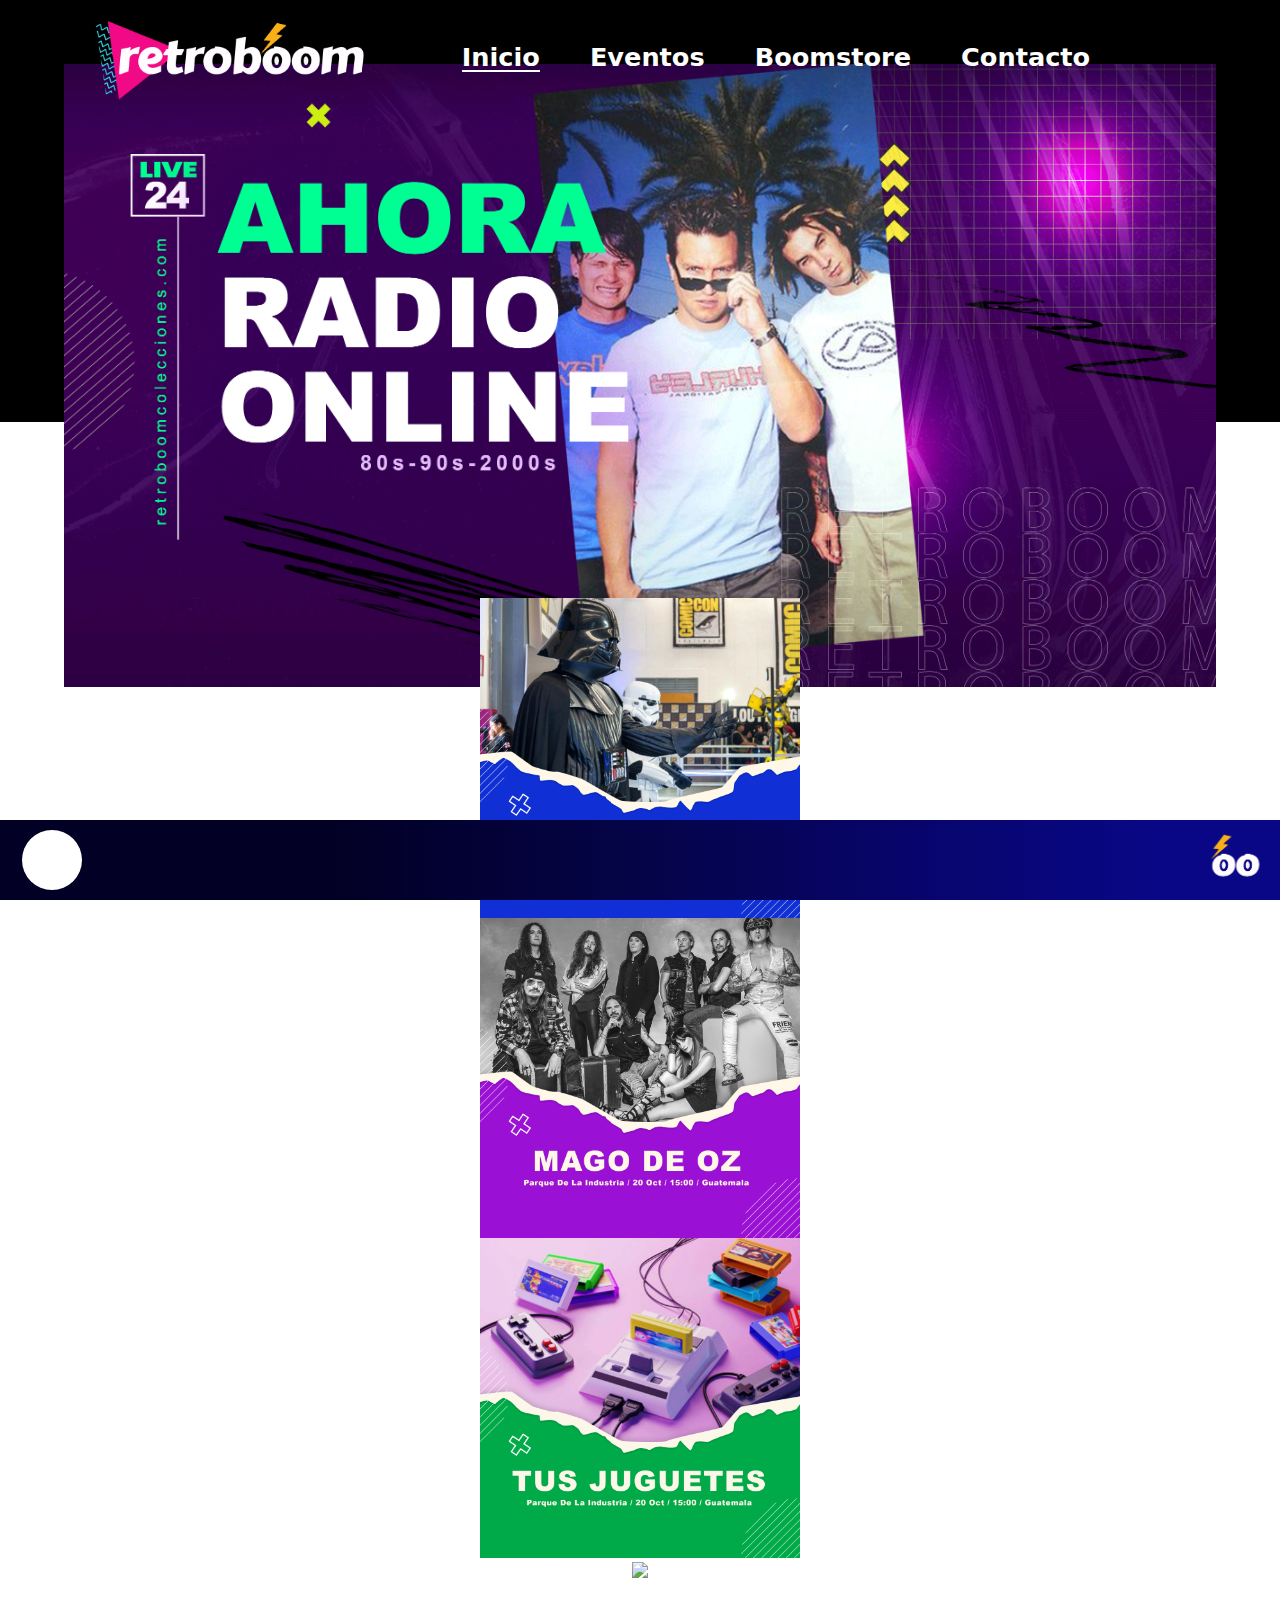
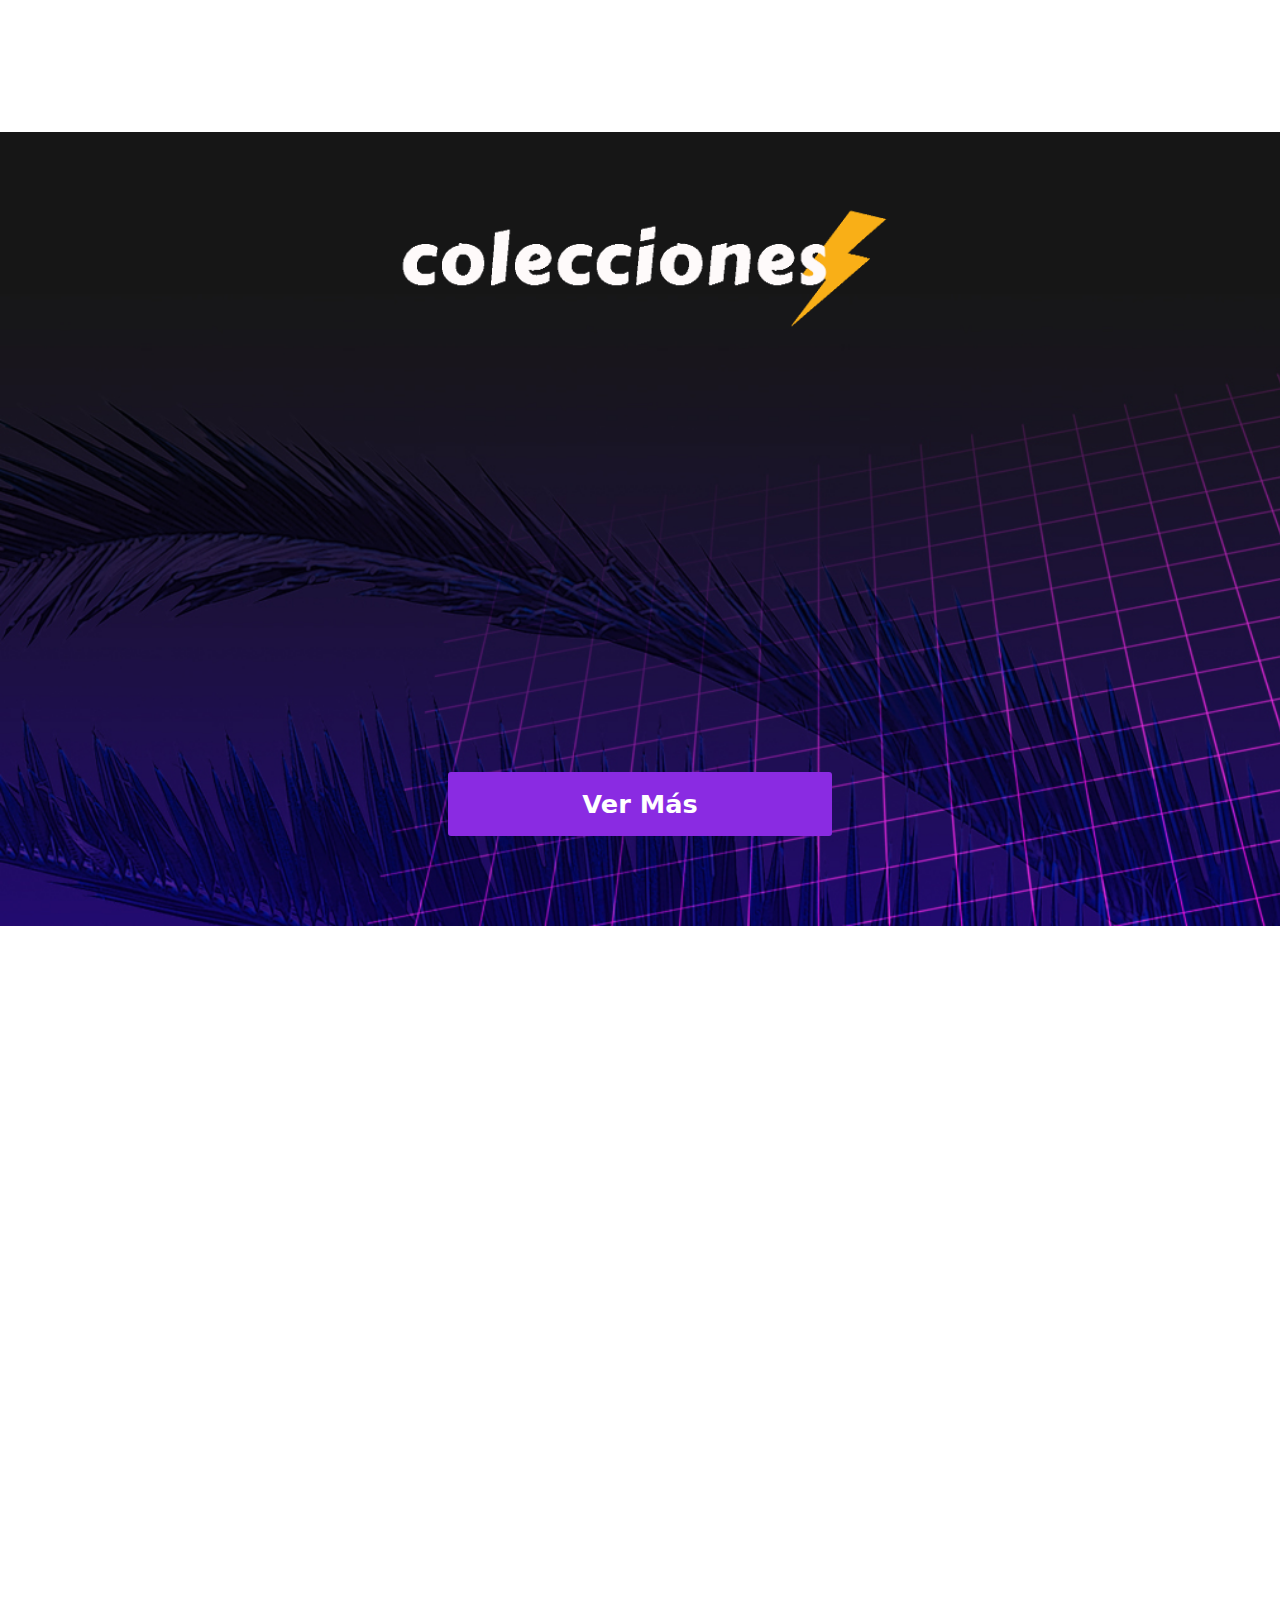
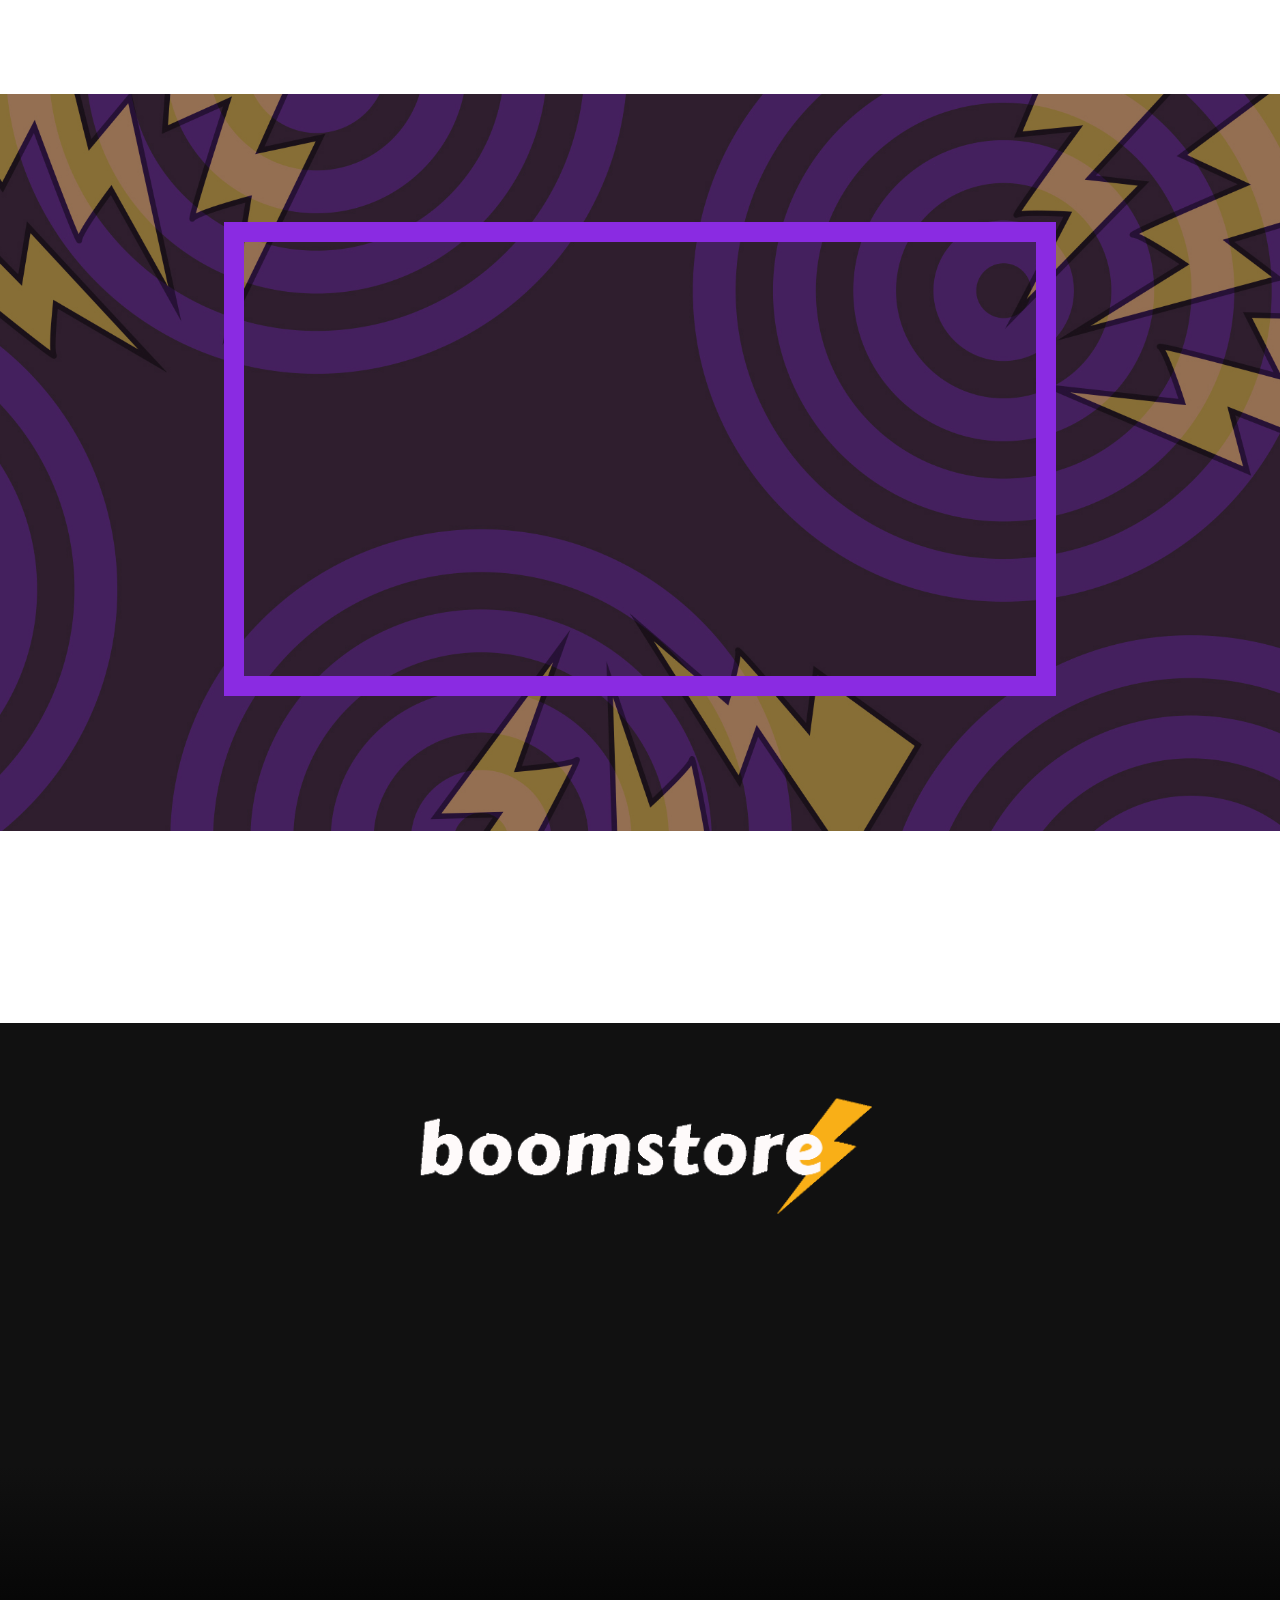
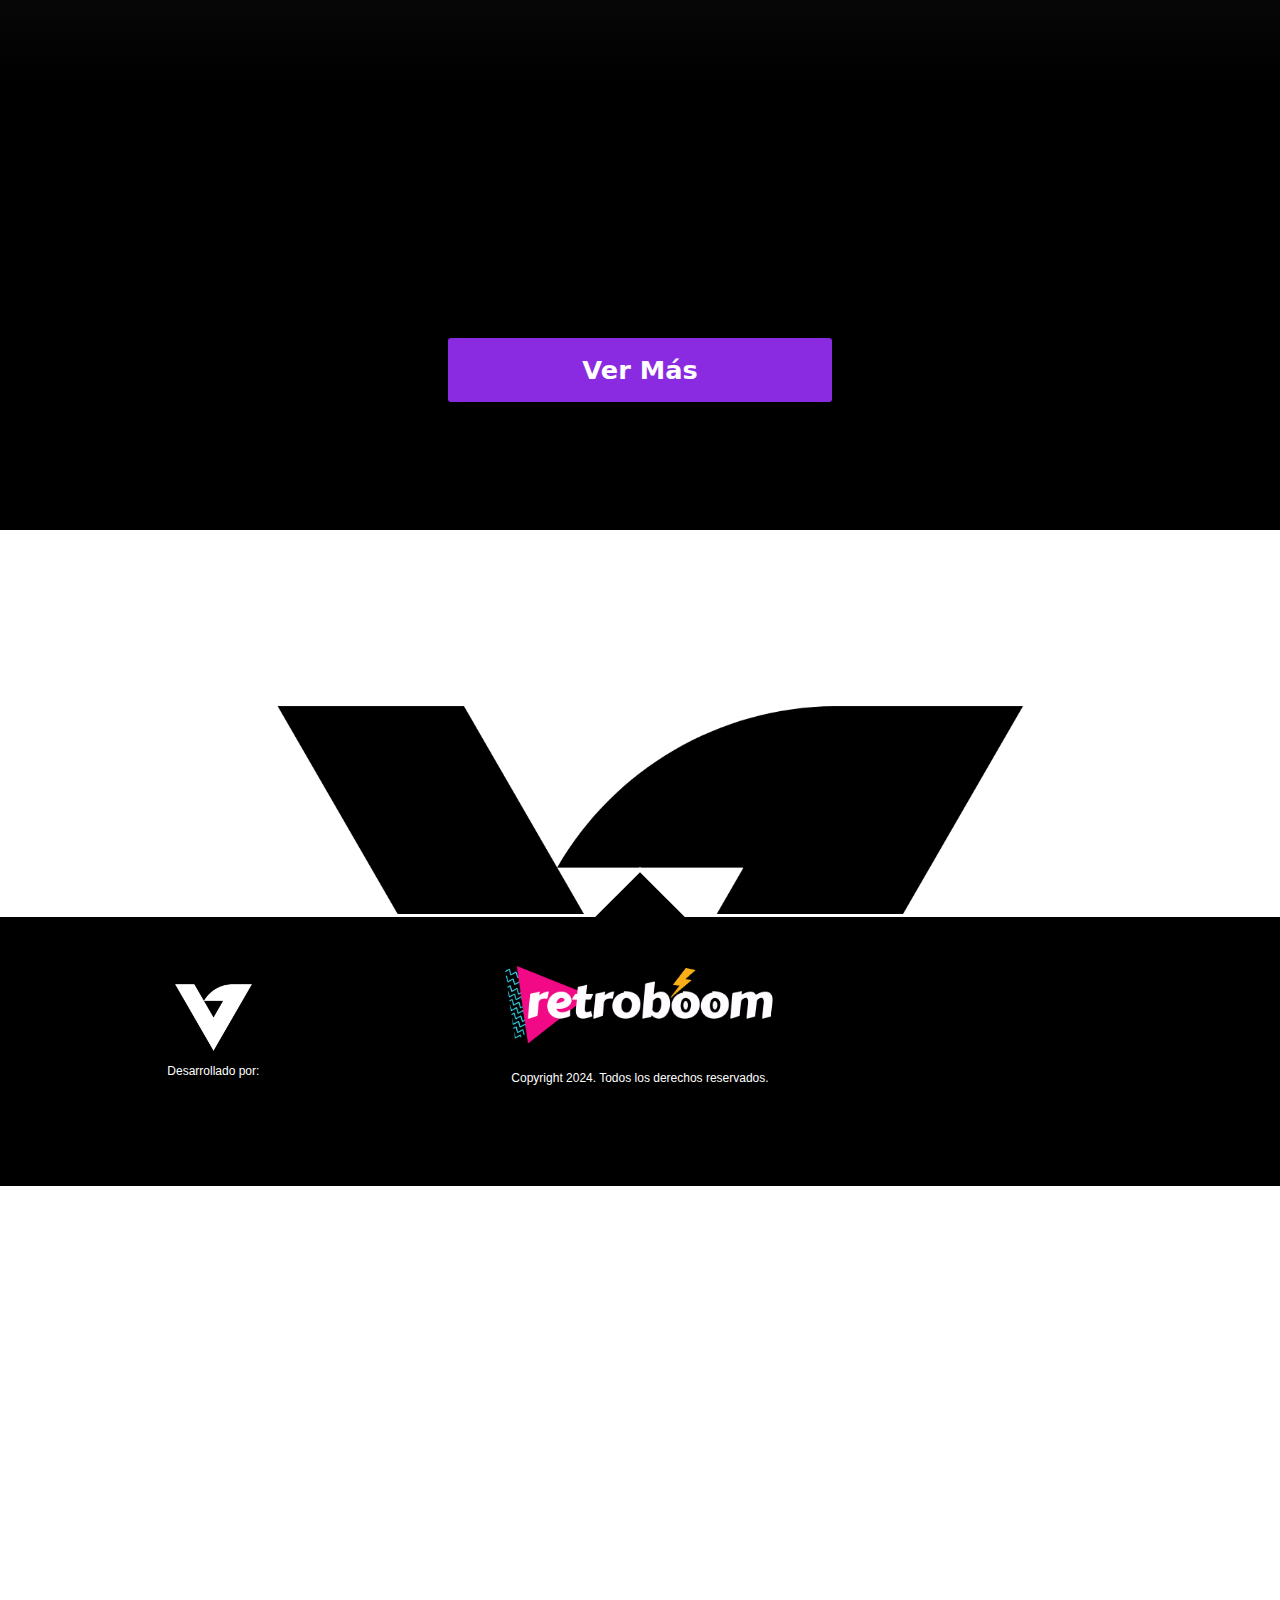
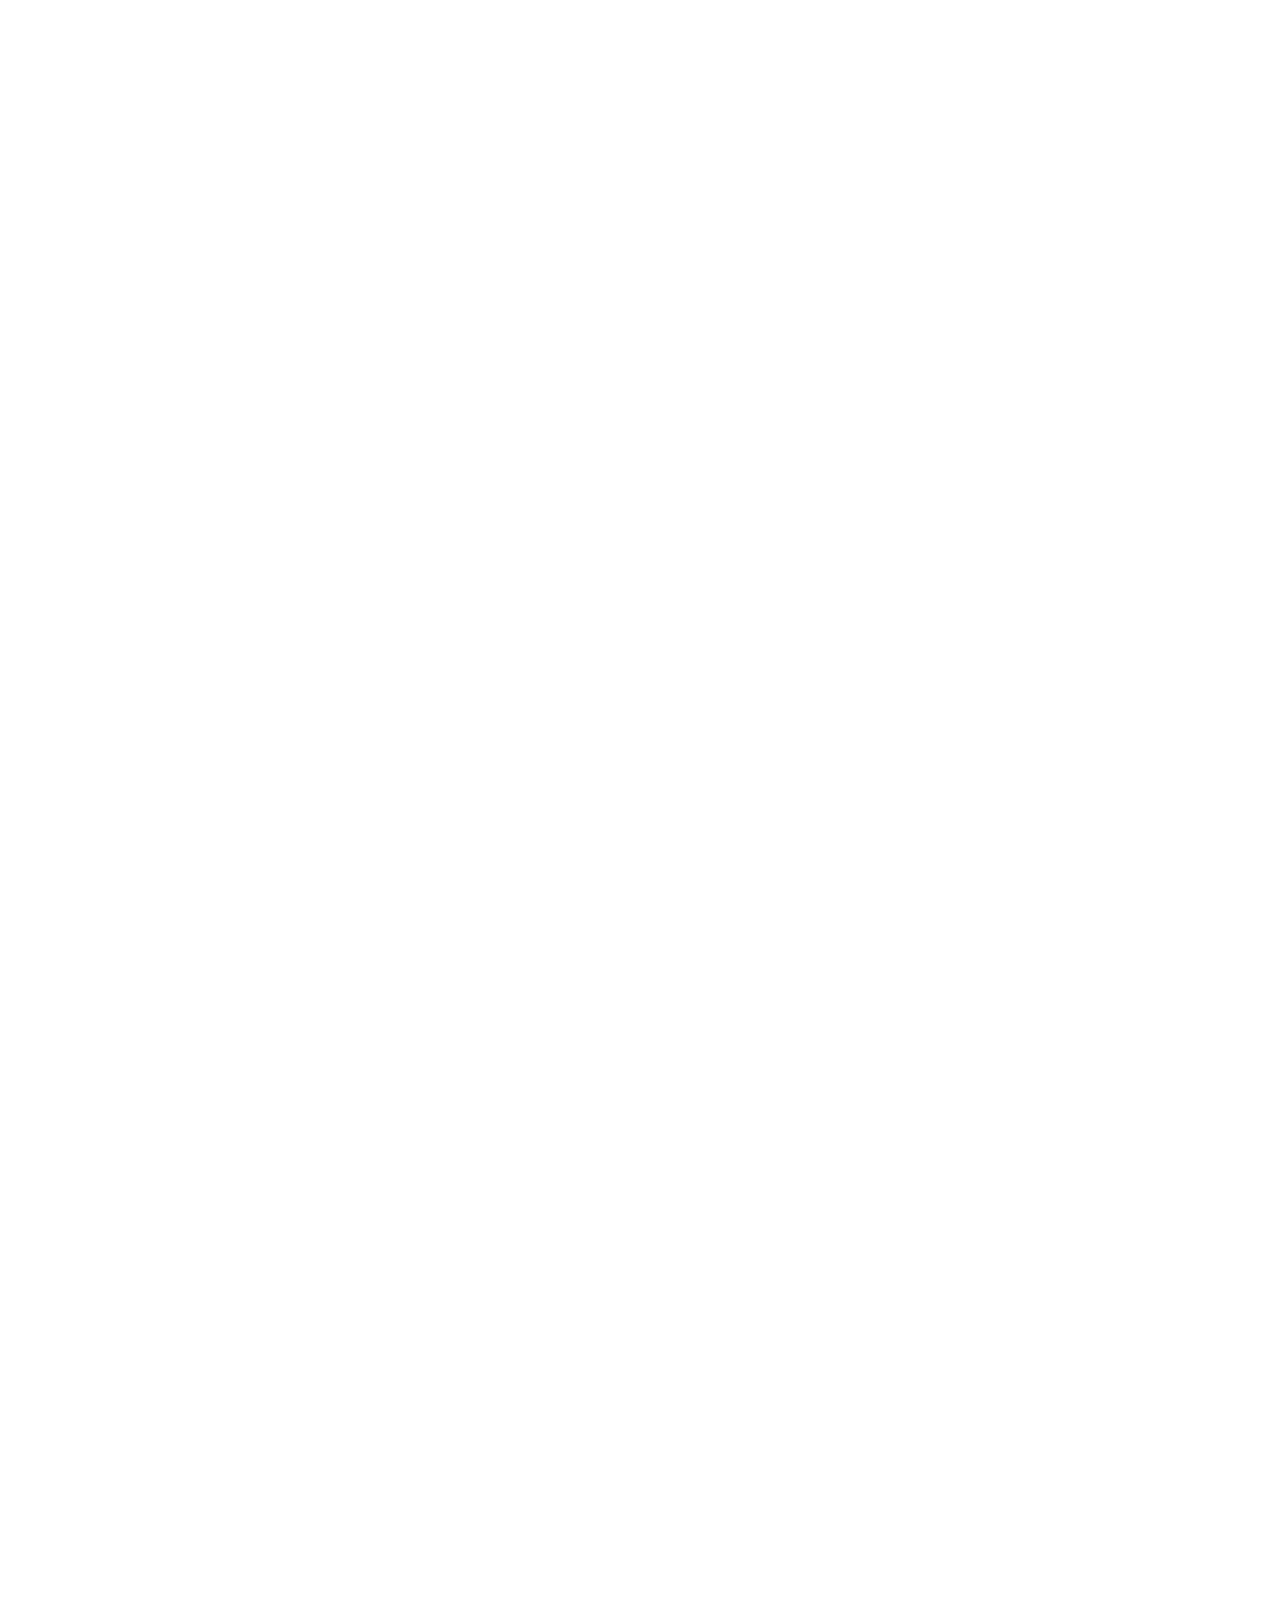
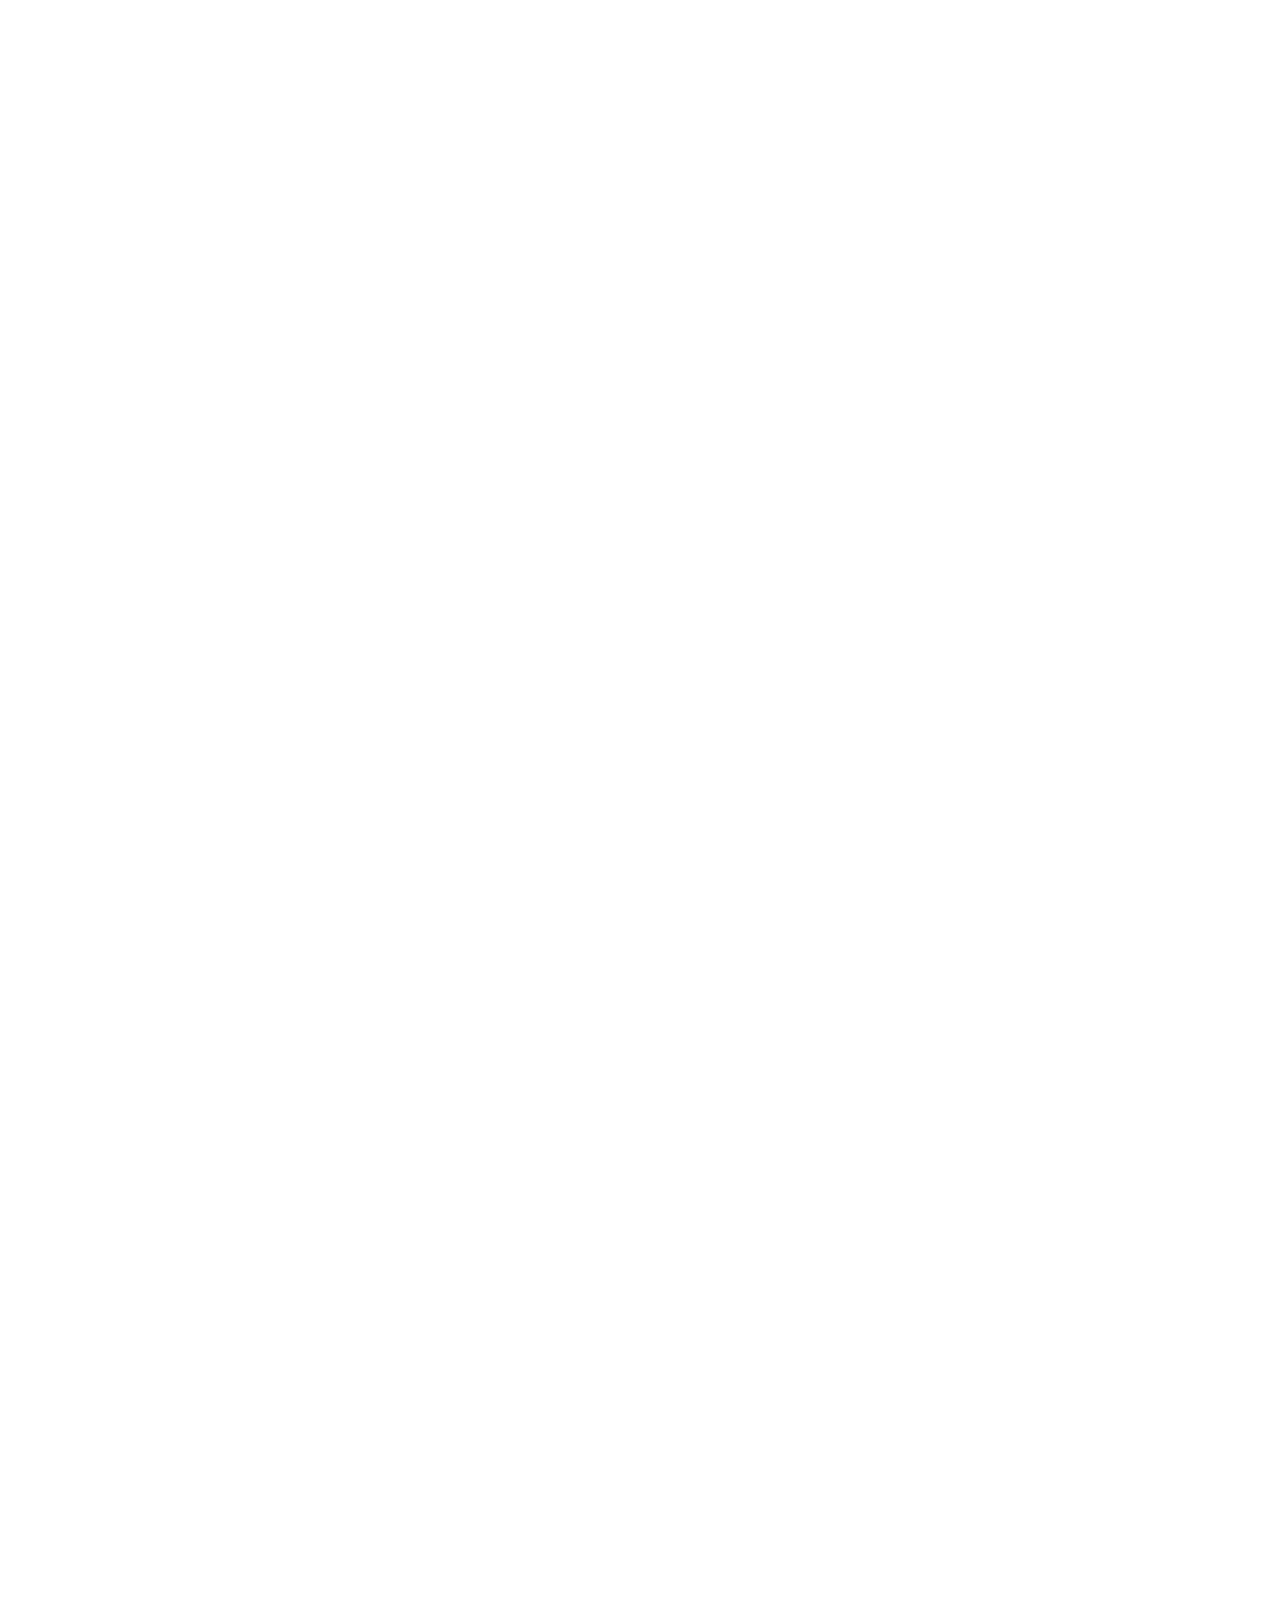
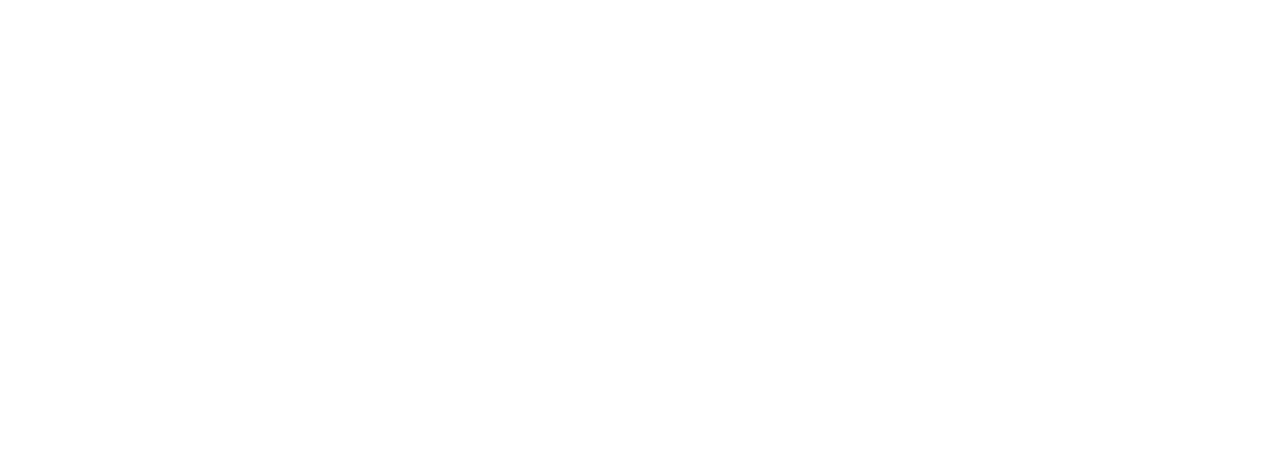
==== index.html @ 98f11929 "Pagina principal completa" ====
<!DOCTYPE html>
<html lang="en">

<head>
    <meta charset="UTF-8">
    <meta name="viewport" content="width=device-width, initial-scale=1.0">
    <link rel="stylesheet" href="bootstrap-5.3.3-dist/bootstrap-5.3.3-dist/css/bootstrap.css">
    <link rel='stylesheet' href='https://cdn-uicons.flaticon.com/2.6.0/uicons-bold-rounded/css/uicons-bold-rounded.css'>
    <link rel='stylesheet' href='https://cdn-uicons.flaticon.com/2.6.0/uicons-brands/css/uicons-brands.css'>
    <link rel='stylesheet'
        href='https://cdn-uicons.flaticon.com/2.4.2/uicons-solid-rounded/css/uicons-solid-rounded.css'>
    <link href="https://unpkg.com/aos@2.3.1/dist/aos.css" rel="stylesheet">
    <link rel="stylesheet" href="css/style.css">
    <link rel="stylesheet" href="css/menu.css">
    <link rel="stylesheet" href="css/radio.css">
    <link rel="stylesheet" href="css/footer.css">
    <link rel="shortcut icon" href="img/unnamed.png" type="image/png">
    <title>Retroboom</title>
</head>

<body>
    <header>
        <nav class="encabezado" id="inicio">
            <a href="index.html" class="logo"><img src="img/LogoBlanco.png" alt="Logotipo de Retroboom"></a>
            <a href="index.html" class="logo-celular"><img src="img/LogoNegro.png" alt="Logotipo de Retroboom"></a>
            <ul class="menu-list" id="menu">
                <li><a href="index.html" class="select">Inicio</a></li>
                <li><a href="eventos.html" target="_blank">Eventos</a></li>
                <li><a href="tienda.html" target="_blank">Boomstore</a></li>
                <li><a href="https://wa.me/42193311" target="_blank">Contacto</a></li>
                <div class="redes">
                    <li><a href="https://www.facebook.com/RetroboomColecciones" target="_blank"><i
                                class="fi fi-brands-facebook"></i></a></li>
                    <li><a href="https://www.instagram.com/retroboomcolecciones?utm_source=ig_web_button_share_sheet&igsh=ZDNlZDc0MzIxNw=="
                            target="_blank"><i class="fi fi-brands-instagram"></i></a></li>
                </div>
            </ul>
         <div class="menu-toggle" onclick="toggleMenu()">
            <svg xmlns="http://www.w3.org/2000/svg" id="btn_menu" width="45" height="45" fill="currentColor" class="bi bi-list"
                viewBox="0 0 16 16">
                <path fill-rule="evenodd"
                    d="M2.5 12a.5.5 0 0 1 .5-.5h10a.5.5 0 0 1 0 1H3a.5.5 0 0 1-.5-.5m0-4a.5.5 0 0 1 .5-.5h10a.5.5 0 0 1 0 1H3a.5.5 0 0 1-.5-.5m0-4a.5.5 0 0 1 .5-.5h10a.5.5 0 0 1 0 1H3a.5.5 0 0 1-.5-.5" />
            </svg>
         </div>
        </nav>
    </header>
    <main>
        <div class="fondo-banner-celular"></div>
        <div class="banner"><img src="img/Banner-Principal.png" alt="banner"></div>
        <div class="cuadros-colores">
            <div class="verde"></div>
            <div class="rojo"></div>
        </div>
        <section class="eventos">
            <div class="event-slider">
                <section class="customer-logos slider">
                    <a href="index.html">
                        <div class="slide"><img src="img/AzulBanner01.png"></div>
                    </a>
                    <a href="index.html">
                        <div class="slide"><img src="img/MoradoBanner02.png"></div>
                    </a>
                    <a href="index.html">
                        <div class="slide"><img src="img/VerdeBanner02.png"></div>
                    </a>
                    <a href="index.html">
                        <div class="slide"><img src="img/event.jpg"></div>
                    </a>
                </section>
            </div>
        </section>

        <section class="galeria-colecciones" style="background-image: url(img/fondo.jpg);">
            <img src="img/coleccioneslogo.png" alt="">
            <div class="fotos">
                <a href="index.html">
                    <div data-aos="fade-up"><img src="img/galeria.jpg" alt="Colección"></div>
                </a>
                <a href="index.html">
                    <div data-aos="fade-up"><img src="img/galeria.jpg" alt="Colección"></div>
                </a>
                <a href="index.html">
                    <div data-aos="fade-up"><img src="img/galeria.jpg" alt="Colección"></div>
                </a>
                <a href="index.html">
                    <div data-aos="fade-up"><img src="img/galeria.jpg" alt="Colección"></div>
                </a>
            </div>
            <a href="galeria.html" target="_blank"><button>Ver Más</button></a>
        </section>

        <section class="banner-collage" id="banner-retro" style="background-image: url(img/01papper.jpg);">
            <img src="img/logo-collageboom.png" alt="Logotipo de retroboom en un collage" data-aos="zoom-in">
        </section>

        <section class="video" style="background-image: url(img/FondoVideo.jpg);">
            <iframe id="video-subido" width="560" height="315"
                src="https://www.youtube.com/embed/1TEOcieL3J8?si=7nf2IiMXH6AWOK0I" title="YouTube video player"
                frameborder="0"
                allow="accelerometer; autoplay; clipboard-write; encrypted-media; gyroscope; picture-in-picture; web-share"
                referrerpolicy="strict-origin-when-cross-origin" allowfullscreen></iframe>
        </section>

        <section class="store">
            <img src="img/boomstorelogo.png" alt="">
            <div class="row elements">
                <div class="col-md-4" data-aos="zoom-out-up">
                    <img src="img/store.png" alt="Producto">
                    <h3>Nombre del producto</h3>
                    <p>$00.00</p>
                    <button class="whats" data-product="(Informacíon del producto)">Ir a
                            whatsapp</button>
                </div>
                <div class="col-md-4" data-aos="zoom-out-up">
                    <img src="img/store.png" alt="Producto">
                    <h3>Nombre del producto</h3>
                    <p>$00.00</p>
                    <button class="whats" data-product="Producto 2">Ir a whatsapp</button>
                </div>
                <div class="col-md-4" data-aos="zoom-out-up">
                    <img src="img/store.png" alt="Producto">
                    <h3>Nombre del producto</h3>
                    <p>$00.00</p>
                    <button class="whats" data-product="Producto 3">Ir a whatsapp</button>
                </div>
            </div>
            <a href="tienda.html"><button>Ver Más</button></a>

        </section>

        <section class="marcas">
            <div class="logo-slider">
              <div class="item"><a href="https://mcdonalds.com.gt/" target="_blank"><img src="img_marcas/logo_black.png" alt="imagen 1"></a></div>
              <div class="item"><a href="https://www.pepsi.com/" target="_blank"><img src="img_marcas/logo_black.png" alt="imagen 2"></a></div>
              <div class="item"><a href="https://open.spotify.com/" target="_blank"><img src="img_marcas/logo_black.png" alt="imagen 3"></a></div>
              <div class="item"><a href="https://www.starbucks.com/" target="_blank"><img src="img_marcas/logo_black.png" alt="imagen 4"></a></div>
              <div class="item"><a href="https://store.steampowered.com/?l=spanish" target="_blank"><img src="img_marcas/logo_black.png" alt="imagen 5"></a></div>
              <div class="item"><a href="https://www.youtube.com/" target="_blank"><img src="img_marcas/logo_black.png" alt="imagen 6"></a></div>
            </div>
        </section>
    </main>

    <footer class="qt-footer">
        <a href="#inicio" class="qt-btn-rhombus qt-btn-ghost qt-link-top qwsmoothscroll"><i
                class="fi fi-sr-angle-up"></i></a>
        <div class="elements-footer">
            <div class="videss">
                <img src="img_marcas/logo_white.png" alt="Logotipo de Videss Smart">
                <h4>Desarrollado por:</h4>
            </div>
            <div class="boom-footer">
                <img src="img/LogoBlanco.png" alt="Logotipo de Retroboom">
                <br> <sub>Copyright 2024. Todos los derechos reservados.
                </sub>
            </div>
            <div class="icons-redes">
                <ul class="redes">
                    <li><a href="https://www.facebook.com/RetroboomColecciones"><i class="fi fi-brands-facebook"></i></a></li>
                    <li><a href="https://www.instagram.com/retroboomcolecciones/"><i class="fi fi-brands-instagram"></i></a></li>
                </ul>
            </div>
        </div>
        <div class="elements-footer2">
            <div class="boom-footer">
                <img src="img/LogoBlanco.png" alt="Logotipo de Retroboom">
                <br> <sub>Copyright 2024. Todos los derechos reservados.
                </sub>
            </div>
            <div class="icons-redes">
                <ul class="redes">
                    <li><a href="https://www.facebook.com/RetroboomColecciones"><i class="fi fi-brands-facebook"></i></a></li>
                    <li><a href="https://www.instagram.com/retroboomcolecciones/"><i class="fi fi-brands-instagram"></i></a></li>
                </ul>
            </div>
            <div class="videss">
                <img src="img_marcas/logo_white.png" alt="Logotipo de Videss Smart">
                <h4>Desarrollado por:</h4>
            </div>
        </div>
    </footer>


    <aside id="reproductor">
        <div class="container">
            <div class="player">
                <div class="player__btn play" id="play">
                    <i class="fi fi-sr-play"></i>
                    <i class="fi fi-sr-pause hide"></i>
                </div>
                <div class="player_album">
                    <img src="img/Logo-Ojitos.png" alt="Logo de radical en blanco">
                </div>
                <audio class="player_audio" id="audio" controls>
                    <source src="https://stream.zeno.fm/jhcuzjg99dquv?aw_0_req_lsid=0bccaf156dd5294637c669316f0f9ecb&cto-uid=1ada84aa-0ef4-4401-8972-b1be71f51bfb-66e24682-5553&acu-uid=1071832924587&an-uid=3410657405204236814&dot-uid=0afb22040045e8a3cfec772d&triton-uid=cookie%3A2fdebe5a-8a75-4458-b0e6-cca7a6c53bf5&amb-uid=3180069629207099692&dbm-uid=CAESECIILGkwr9gXDp2zMuS3j6E&dyn-uid=4275975823128061089&ttd-uid=44a982ca-e61f-4871-a410-1dd7dcfe8e16" type="audio/mpeg">
                </audio>
            </div>
        </div>
    </aside>

    <script src="https://code.jquery.com/jquery-2.2.0.min.js" type="text/javascript"></script>
    <script src="https://cdnjs.cloudflare.com/ajax/libs/slick-carousel/1.6.0/slick.js"></script>
    <script src="https://maxcdn.bootstrapcdn.com/bootstrap/3.3.6/js/bootstrap.min.js"></script>
    <script src="https://cdn.jsdelivr.net/npm/bootstrap@5.3.3/dist/js/bootstrap.bundle.min.js"
        integrity="sha384-YvpcrYf0tY3lHB60NNkmXc5s9fDVZLESaAA55NDzOxhy9GkcIdslK1eN7N6jIeHz"
        crossorigin="anonymous"></script>
    <script src="https://unpkg.com/aos@2.3.1/dist/aos.js"></script>
    <script src="js/radio.js"></script>
    <script src="js/event-carousel.js"></script>
    <script src="js/video.js"></script>
    <script src="js/whats.js"></script>
    <script src="js/fixed.js"></script>
    <script src="js/menu.js"></script>
    <script src="js/marcas.js"></script>
    <script>
        AOS.init();
    </script>
</body>

</html>
---- css/style.css ----
body,
html{
    margin: 0;
    padding: 0;
    box-sizing: border-box;
    overflow-x: hidden;
}
main{
    height: auto;
}
a{
    text-decoration: none;
    color: white;
}
.banner{
    display: flex;
    justify-content: center;
    align-items: center;
    position: relative;
    bottom: 28vw;
    margin-bottom: -35vw;
    
}
.banner img{
    width: 90%;
    height: auto;
    z-index: 1;
}

.cuadros-colores{
    display: none;
}
@media screen and (max-width: 1000px) {
    .banner{
        bottom: 0;
        margin-bottom: 0;
    }
    .banner img{
        width: 100%;
        bottom: 0;
    }
}
@media screen and (max-width: 500px) {
    .banner{
        bottom: 0;
    }
    .banner img{
        width: 85%;
        position: relative;
        bottom: 20vw;
    }

    .cuadros-colores{
        display: block;
        position: absolute;
    }
    .verde{
        width: 17vw;
        height: 20vw;
        background-color: #00ff93;
        position: relative;
        bottom: 38.7vw;
        left: 6.5vw;
    }
    .rojo{
        width: 17vw;
        height: 20vw;
        background-color: rgb(241, 61, 61);
        position: relative;
        bottom: 59vw;
        left: 76vw;
    }
}

.eventos{
    position: relative;
    top: 0;
    z-index: 8;
    text-align: center;
    overflow: hidden;
    margin-bottom: 5vw;
}
.eventos .event-slider .slider div img{
    width: 25vw;
    text-align: center;
  }

.slick-slide {
      margin-inline: 0px;
}
.slick-slide {
      display: none;
      float: left;
      height: 100%;
      min-height: 1px;
}
.slick-initialized .slick-slide {
      display: block;
}

@media screen and (max-width: 1000px) {
    .eventos{
        margin-top: 10vw;
    }
}
@media screen and (max-width: 768px) {
    .eventos .event-slider .slider div img{
        width: 40vw;
    }
}
@media screen and (max-width: 500px) {
    .eventos{
        top: -10vw;
    }
    .eventos .event-slider .slider div img{
        width: 80vw;
    }
}


.galeria-colecciones{
    background-size: cover;
    background-repeat: no-repeat;
    margin-top: 150px;
    display: flex;
    flex-direction: column;
    justify-content: center;
    align-items: center;
    color: whitesmoke;
}
.galeria-colecciones img{
    padding-top: 5vw;
    width: 500px;
}
.galeria-colecciones .fotos img{
    transition: .4s;
}
.galeria-colecciones .fotos img:hover{
    transform: scale(1.07);
}
.galeria-colecciones .fotos{
    display: grid;
    grid-template-columns: repeat(4, 1fr);
    gap: 50px;
    margin-top: 2vw;
}
.galeria-colecciones .fotos img{
    width: 20vw;
    border-radius: 5px;
}
.galeria-colecciones button{
    margin-block: 90px;
    border: none;
    width: 30vw;
    height: 5vw;
    font-size: clamp(1.5rem, 2vw, 3rem);
    font-weight: 750;
    background-color: blueviolet;
    color: white;
    border-radius: 3px;
    transition: .3s;
}
.galeria-colecciones button:hover{
    background-color: #00ff93;
    color: black;
}
@media screen and (max-width: 1000px) {
    .galeria-colecciones .fotos{
        grid-template-columns: repeat(2, 1fr);
        grid-template-rows: repeat(2, 1fr);
    }
    .galeria-colecciones .fotos img{
        width: 40vw;
    }
}
@media screen and (max-width: 700px) {
    .galeria-colecciones button{
        width: 40vw;
        height: 50px;
    }
}
@media screen and (max-width: 600px) {
    .galeria-colecciones{
        margin-top: 80px;
    }
    .galeria-colecciones h2{
        font-size: clamp(2rem, 4vw, 2rem);
    }
}
@media screen and (max-width: 500px) {
    .galeria-colecciones .fotos{
        grid-template-columns: repeat(1, 1fr);
        grid-template-rows: repeat(4, 1fr);
    }
    .galeria-colecciones img{
        width: 80vw;
    }
    .galeria-colecciones .fotos img{
        width: 80vw;
    }
}
@media screen and (max-width: 400px) {
    .galeria-colecciones h2{
        font-size: clamp(1.8rem, 4vw, 1.4rem);
    }
}



.banner-collage{
    width: 100%;
    min-height: 30vw;
    margin-block: 15vw;
    background-size: cover;
    display: flex;
    justify-content: center;
    align-items: center;
    overflow: hidden;
}

.banner-collage img{
    width: 60vw;
}
@media screen and (max-width: 700px) {
    .banner-collage{
        width: 100%;
        height: 55vw;
    }
    .banner-collage img{
        width: 75vw;
    }
}
@media screen and (max-width: 450px){

}

.video{
    width: 100%;
    background-size: cover;
    background-repeat: no-repeat;
    background-position: center;
    text-align: center;
}
.video iframe{
    margin-block: 10vw;
    width: 65vw;
    height: 37vw;
    border: solid blueviolet 20px;
}
@media screen and (max-width: 700px) {
    .video iframe{
        width: 100%;
        height: 60vw;
        margin-block: 0;
    }
}
@media screen and (max-width: 450px) {
    .video{
        background-position: left;
        height: 100vw;
        display: flex;
        justify-content: center;
        align-items: center;
    }
    .video iframe{
        border: none;
    }
}


.store{
    text-align: center;
    width: 100%;
    background: linear-gradient(to bottom, rgb(17, 17, 17), rgb(17, 17, 17), rgb(17, 17, 17), black, black, black);
    margin-top: 15vw;
}
.store img{
    width: 500px;
    padding-block: 5vw;
    
}
.store .store-title{
    margin: 0;
    color: white;
    font-weight: 700;
    font-size: 4vw;
    position: relative;
    bottom: 5vw;
}
.store .elements{
    text-align: center;
}

.store .elements div img{
    width: 25vw;
    padding: 0;
    border-radius: 10px;
    margin-bottom: 2vw;
}
.store .elements{
    color: white;
    font-weight: 750;
}
.store .elements div{
    font-size: 2vw;
}
.store .elements div button{
    width: 20vw;
    height: 4vw;
    border: none;
    margin: 0;
    margin-top: 2vw;
    background-color: #8a2be2;
    color: white;
    font-size: 2vw;
    font-weight: 650;
    transition: .4s;
    letter-spacing: 1.2px;
}
.store .elements div button:hover{
    background-color: #00ff93;
    color: black;
}

@media screen and (max-width: 767px) {
    .store .elements div{
        margin-bottom: 8vw;
    }
    .store .elements div img{
        width: 50vw;
    }
    .store .elements div p{
        font-size: 20px;
    }
    .store .elements div button{
        width: 40vw;
        height: 7vw;
        font-size: 3vw;
    }
}
@media screen and (max-width: 500px){
    .store img{
        width: 90%;
    }
}
@media screen and (max-width: 450px) {

    .store .elements div{
        margin-bottom: 8vw;
    }
    .store .elements div img{
        width: 65vw;
    }
    .store .elements div p{
        font-size: 20px;
    }
    .store .elements div button{
        width: 50vw;
        height: 10vw;
        font-size: 4vw;
    }
}


.store button{
    margin-block: 10vw;
    border: none;
    width: 30vw;
    height: 5vw;
    font-size: clamp(1.5rem, 2vw, 3rem);
    font-weight: 750;
    background-color: blueviolet;
    color: white;
    border-radius: 3px;
    transition: .4s;
}
.store button:hover{
    background-color: #00ff93;
    color: black;
}
@media screen and (max-width: 700px) {
    .store button{
        width: 40vw;
        height: 50px;
    }
}



.marcas{
    max-width: 100%;
    height: 20vw;
    padding-block: 4vw;
    margin-block: 5vw;
}
.logo-slider img{
    width: 60%;
}
.logo-slider .item a{
    display: flex;
    justify-content: center;
    align-items: center;
}
.logo-slider .slick-slide{
    margin: 15px;
}
.marcas .slick-dots li.slick-active button:before{
    color: #000000;
}
.marcas .slick-dots li button:before{
    font-size: 12px;
}
.marcas .slick-next:before,
.marcas .slick-prev:before{
    color: #0594FC !important;
    font-size: 24px;
}
.item:hover{
    display: block;
    transition: all ease 0.3s;
    transform: scale(1.1) translateY(-5px);
}
@media screen and (max-width: 1110px) {
    .marcas .slick-next:before,
    .marcas .slick-prev:before{
    display: none;
}
}
@media screen  and (max-width: 800px){
    .marcas{
        max-width: 200vw;
        overflow: hidden;
    }
}
@media screen and (max-width: 500px) {
    .logo-slider img{
        width: 15vw;
    }
    .marcas{
        height: 25vw;
        margin-block: 10vw;
    }
}
---- css/menu.css ----
.encabezado{
    display: flex;
    justify-content: space-around;
    background-color: black;
    height: 33vw;
    padding: 4vw;
    font-size: 2vw;
    font-weight: 700;
}
.encabezado .logo img{
    width: 25vw;
    position: relative;
    bottom: 3vw;
}
.encabezado .logo:hover{
    border: none;
}
.encabezado a{
    position: relative;
    text-decoration: none;
    color: white;
    transition: ease .09s;
    z-index: 7;
}
.encabezado div{
    display: flex;
    gap: 30px;
}
.encabezado .menu-list{
    display: flex;
    list-style-type: none;
    gap: 50px;
    z-index: 7;
    position: relative;
    bottom: 1vw;
}
.encabezado li a::before{
    content: '';
    position: absolute;
    bottom: 0;
    background-color: white;
    width: 0;
    height: 2px;
    transition: .4s;
}
.encabezado li .select::before{
    width: 100%;
}
.encabezado li a:hover::before{
    width: 100%;
}
.encabezado svg{
    z-index: 7;
    color: whitesmoke;
    display: none;
}
.encabezado .logo-celular{
    display: none;
}
.fondo-banner-celular{
    display: none;
}
.encabezado .menu-toggle{
    cursor: pointer;
}
@media screen and (max-width: 1000px) {
    .encabezado .menu-list{
        text-align: center;
        display: none;
        flex-direction: column;
        position: absolute;
        border-top: solid 2px rgba(0, 0, 0, 0.349);
        top: 105px;
        padding: 30px;
        right: 0;
        background-color: rgb(255, 255, 255);
        width: 100%;
        height:190vw;
        box-sizing: 0 4px 8px rgba(0, 0, 0, 0.1);
        z-index: 9;
        gap: 50px;
    }
    .encabezado .menu-list .redes{
        display: flex;
        justify-content: center;
    }
    .encabezado .menu-list li a{
        color: black;
        font-size: 2.1rem;
    }
    .encabezado .menu-list.visible{
        display: flex;
        opacity: 1;
        transition: opacity 0.4s ease, visibility 0.5s ease;
        visibility: visible;
    }
    .encabezado .menu-toggle svg{
        display: block;
        color: black;
    }
    .encabezado{
        justify-content: space-between;
        align-items: center;
        padding: 10px;
        height: auto;
        background-color: white;
    }
    .encabezado .logo{
        display: none;
    }
    .encabezado .logo-celular{
        display: block;
    }
    .encabezado .logo-celular img{
        width: 300px;
    }

}
@media screen and (max-width: 500px){
    .fondo-banner-celular{
        display: block;
        width: 100%;
        height: 35vw;
        background-color: black;
    }
    .encabezado .logo-celular img{
        width: 280px;
    }
    .encabezado .menu-list{
        top: 100px;
    }
}
---- css/radio.css ----
#reproductor {
    position: fixed;
    bottom: 0;
    width: 100%;
    height: auto;
    background: rgb(2,0,36);
background: linear-gradient(90deg, rgba(2,0,36,1) 0%, rgba(2,0,36,1) 15%, rgba(2,0,36,1) 26%, rgba(5,4,75,1) 52%, rgba(7,5,107,1) 71%, rgba(9,7,133,1) 90%);
    padding: 10px;
    display: flex;
    align-items: center;
    justify-content: space-between;
    z-index: 11;
    flex-wrap: wrap; 
}

#reproductor .container {
    max-width: 100%;
    width: 100%;
    display: flex;
    align-items: center;
    justify-content: space-between;
}

.player {
    display: flex;
    align-items: center;
    justify-content: space-between;
    width: 100%; 
}

.player_album {
    order: 2; 
}

.player_album img {
    width: 65px;
    height: auto;
    margin-right: -10px;
}

.player__audio {
    visibility: hidden;
}

.player__btn {
    cursor: pointer;
    border-radius: 50%;
    display: flex;
    justify-content: center;
    align-items: center;
    color: #3b3a3a;
    background-color: white;
    width: 60px;
    height: 60px;
    font-size: 15px;
    position: relative;
    order: 1; 
}

.hide {
    display: none;
}
audio{
    display: none;
}
---- css/footer.css ----
.qt-btn-rhombus {
    display: inline-block;
    width: 120px;
    height: 120px;
    position: absolute;
    top: -20px; 
    left: 50%;
    transform: translateX(-50%) rotate(45deg); 
    background-color: #000000; 
    z-index: 0;
}

.qt-btn-rhombus i {
    display: flex;
    justify-content: center;
    width: 100%;
    height: 100%;
    transform: rotate(-45deg); 
    font-size: 20px;
    position: relative;
}

.qt-footer {
    border-top: solid white;
    position: relative;
    background-color: #000000;
    color: #ffffff;
    text-align: center;
    padding: 30px 0;
    font-family: Arial, sans-serif;
}

.qt-footer:before {
    content: "";
    position: absolute;
    top: -50px; 
    left: 50%;
    width: 0;
    height: 0;
    border-left: 50px solid transparent;
    border-right: 50px solid transparent;
    border-bottom: 50px solid #ffffff; 
    transform: translateX(-50%);
}
.elements-footer{
    margin-bottom: 70px;
    z-index: 2;
    display: grid;
    grid-template-columns: repeat(3, 1fr);
}
.videss{
    display: flex;
    flex-direction: column;
    justify-content: center;
    align-items: center;
}
.videss h4{
    font-size: 12px;
    position: relative;
}
.videss img{
    width: 6vw;
    top: 2.5vw;
    margin-bottom: 40px;
    position: relative;
}
.boom-footer{
    z-index: 3;
    flex-direction: column;
    display: flex;
    justify-content: center;
    align-items: center;
}
.boom-footer ul{
    display: flex;
    justify-content: center;
    align-items: center;
    font-size: 2vw;
    gap: 29px;
    list-style: none;
    padding: 0;
}
.boom-footer img{
    width: 25vw;
    margin: 0;
}
.icons-redes{
    display: flex;
    justify-content: center;
    align-items: center;
}
.icons-redes ul{
    font-size: 2.8vw;
    display: flex;
    gap: 40px;
    list-style-type: none;
}
.elements-footer2{
    display: none;
}
@media screen and (max-width: 600px) {
   .elements-footer{
    display: none;
   }
   .elements-footer2{
    display: flex;
    justify-content: center;
    align-items: center;
    flex-direction: column;
    gap: 60px;
    position: relative;
    top: 5vw;
    margin-bottom: 80px;
   }
   .elements-footer2 .boom-footer img{
    width: 20em;
   }
   .icons-redes{
    margin-top: 2vw;
   }
   .redes{
    padding: 0;
    margin: 0;
    display: flex;
    justify-content: center;
    align-items: center;
   }
   .redes li a{
    font-size: 2em;
   }
   .videss{
    position: relative;
    bottom: 3vw;
   }
   .videss img{
    width: 3em;
    margin-bottom: 10px;
    
   }
}
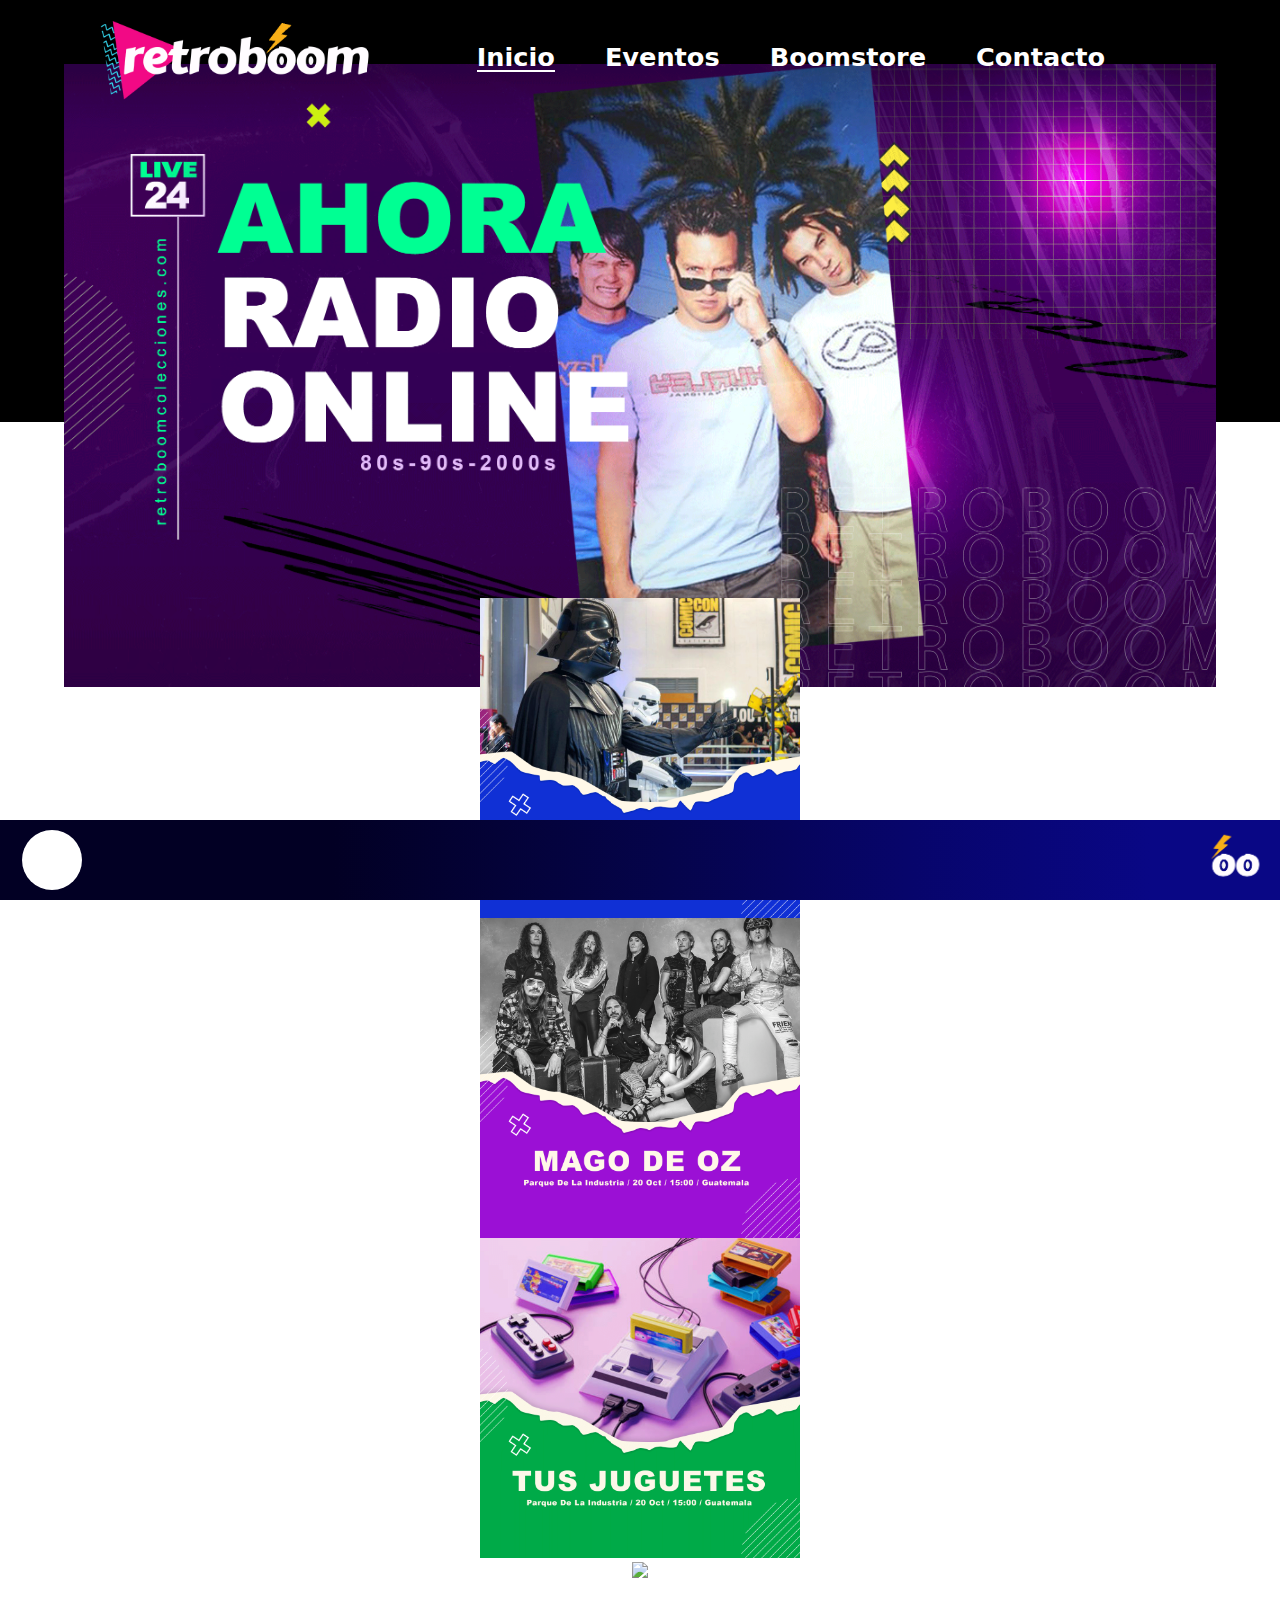
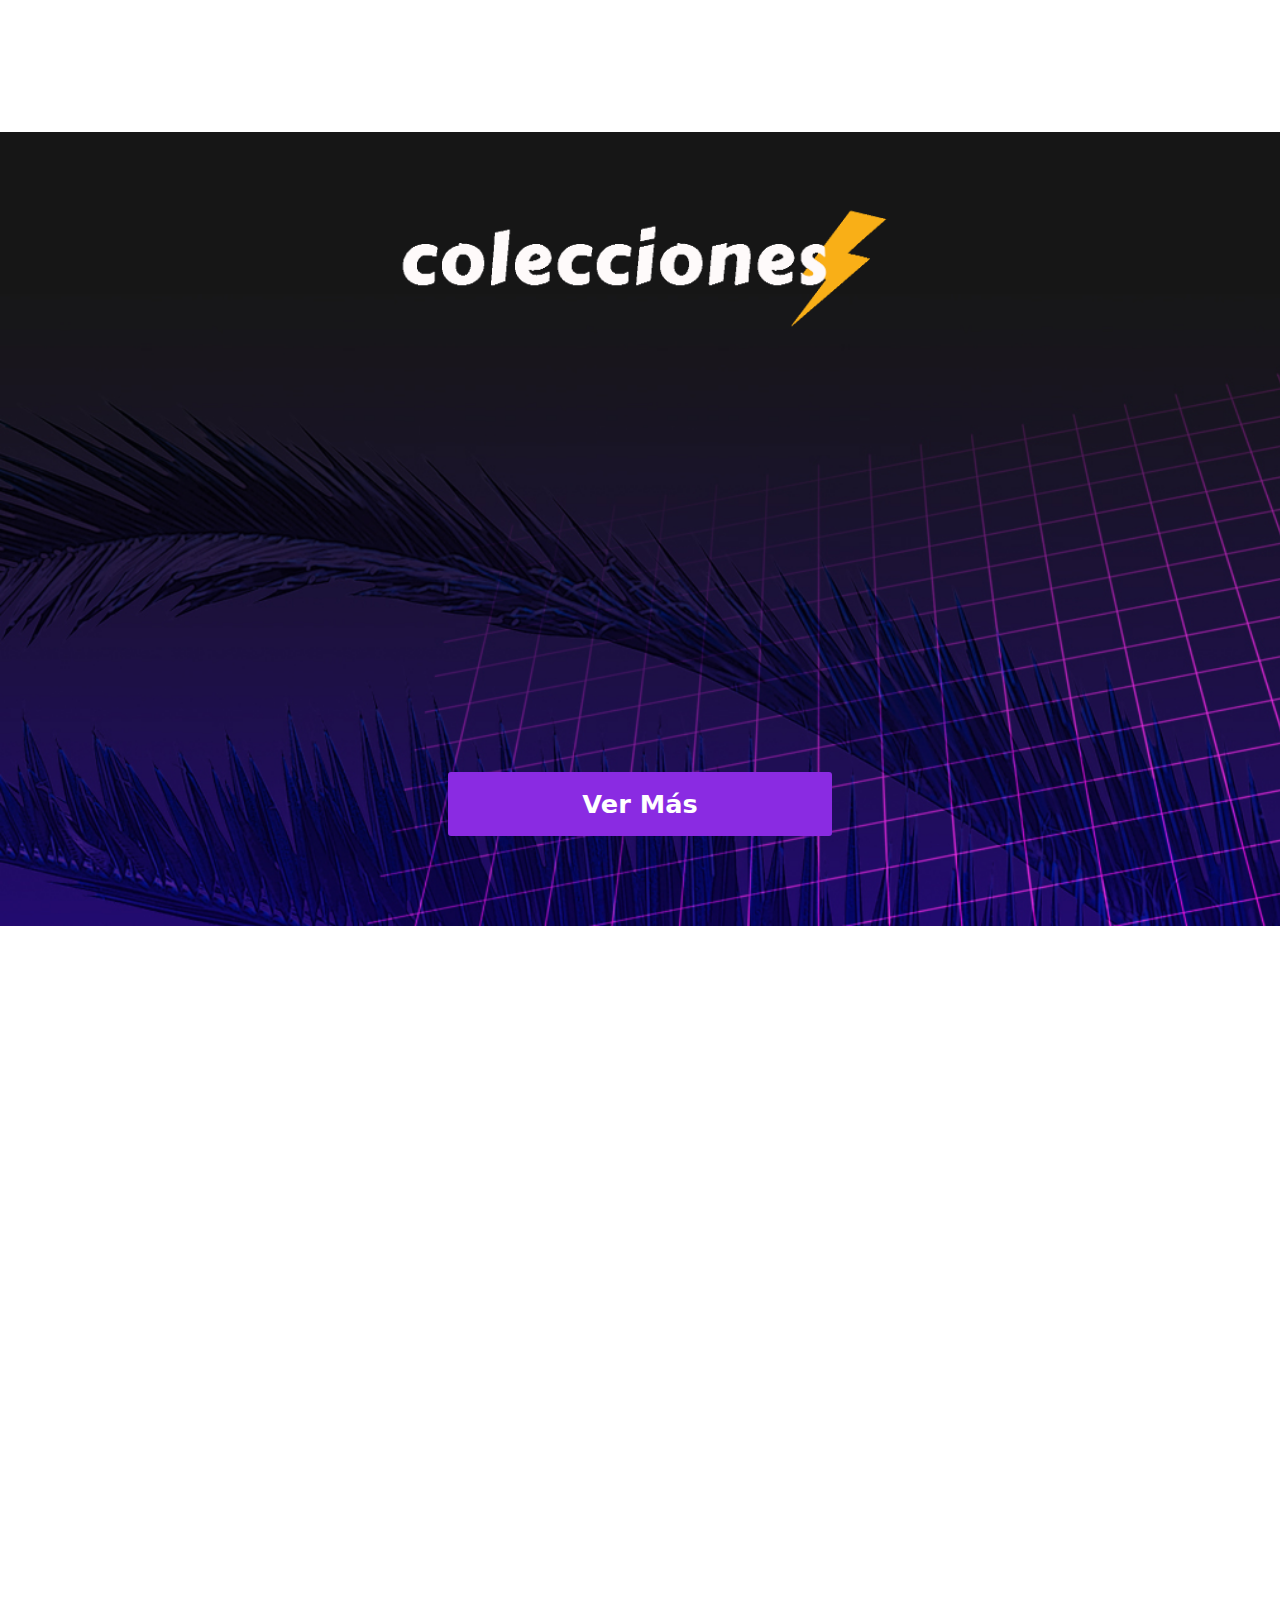
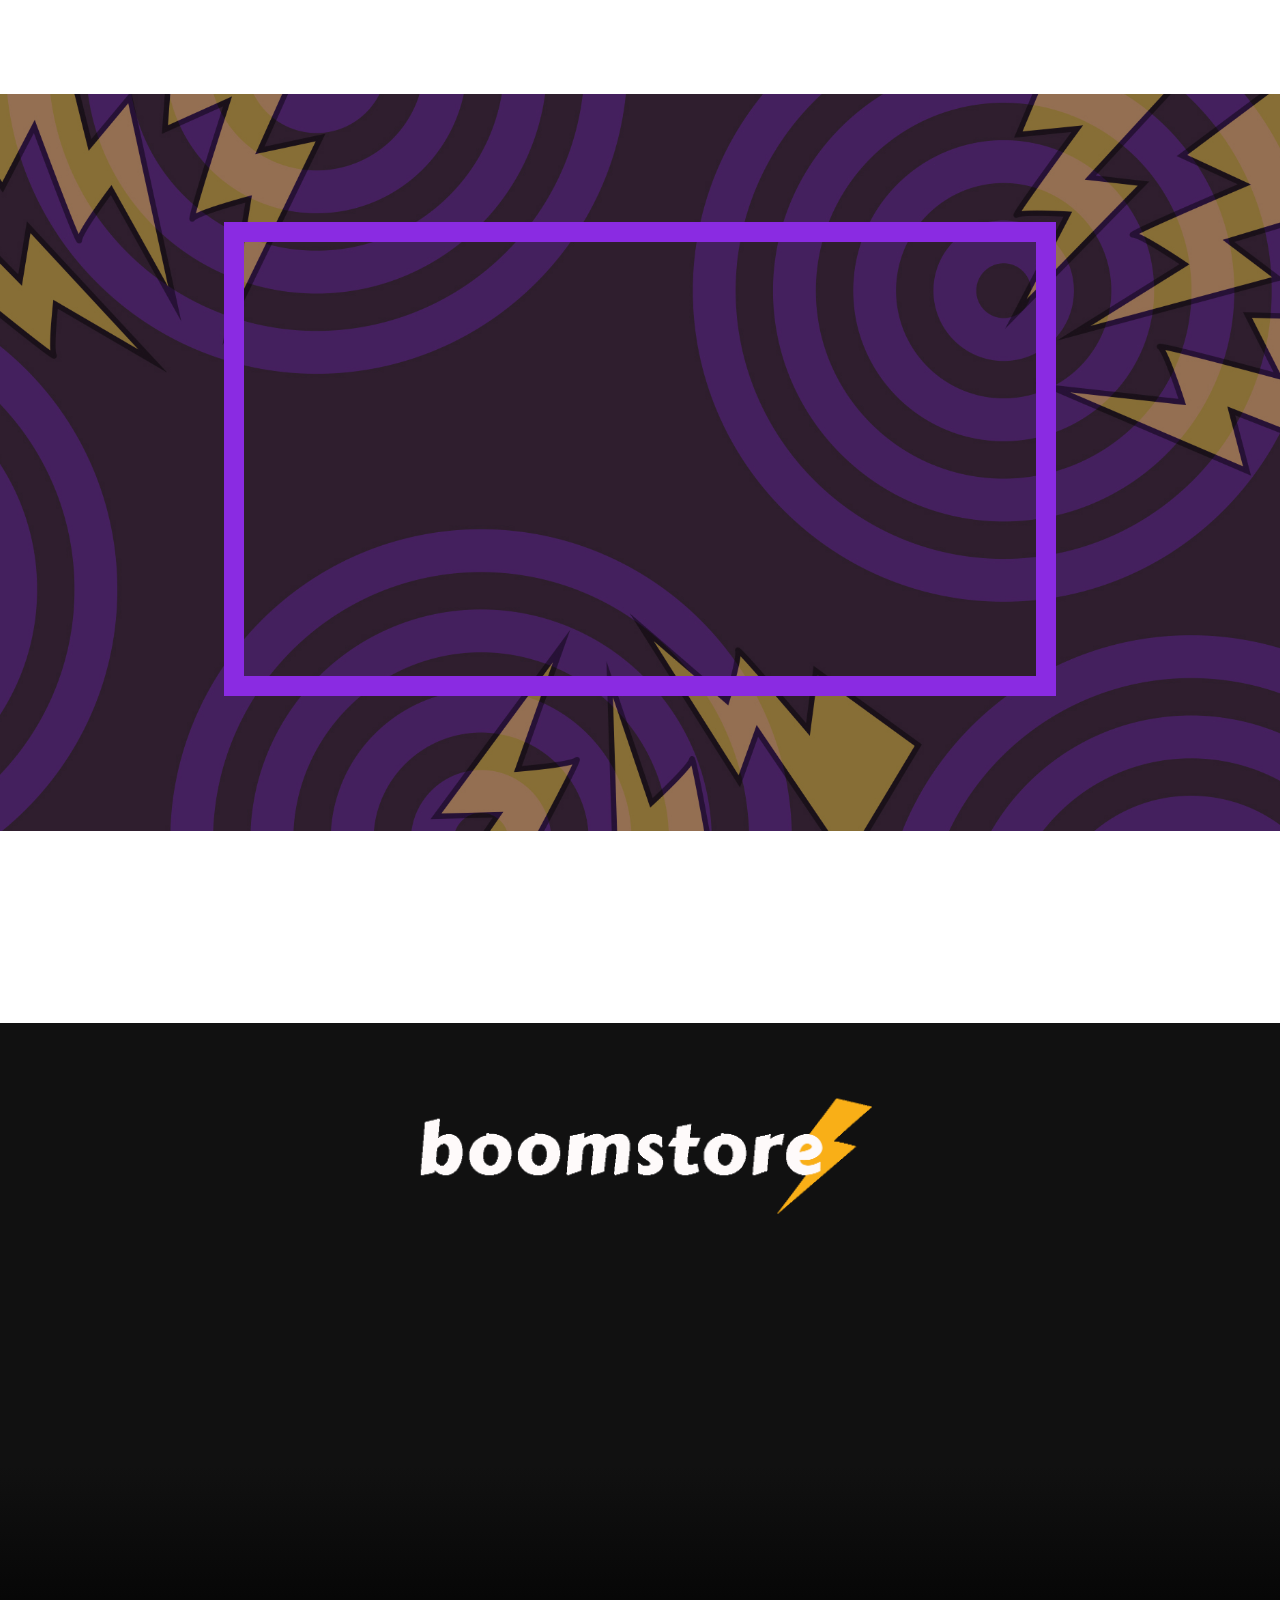
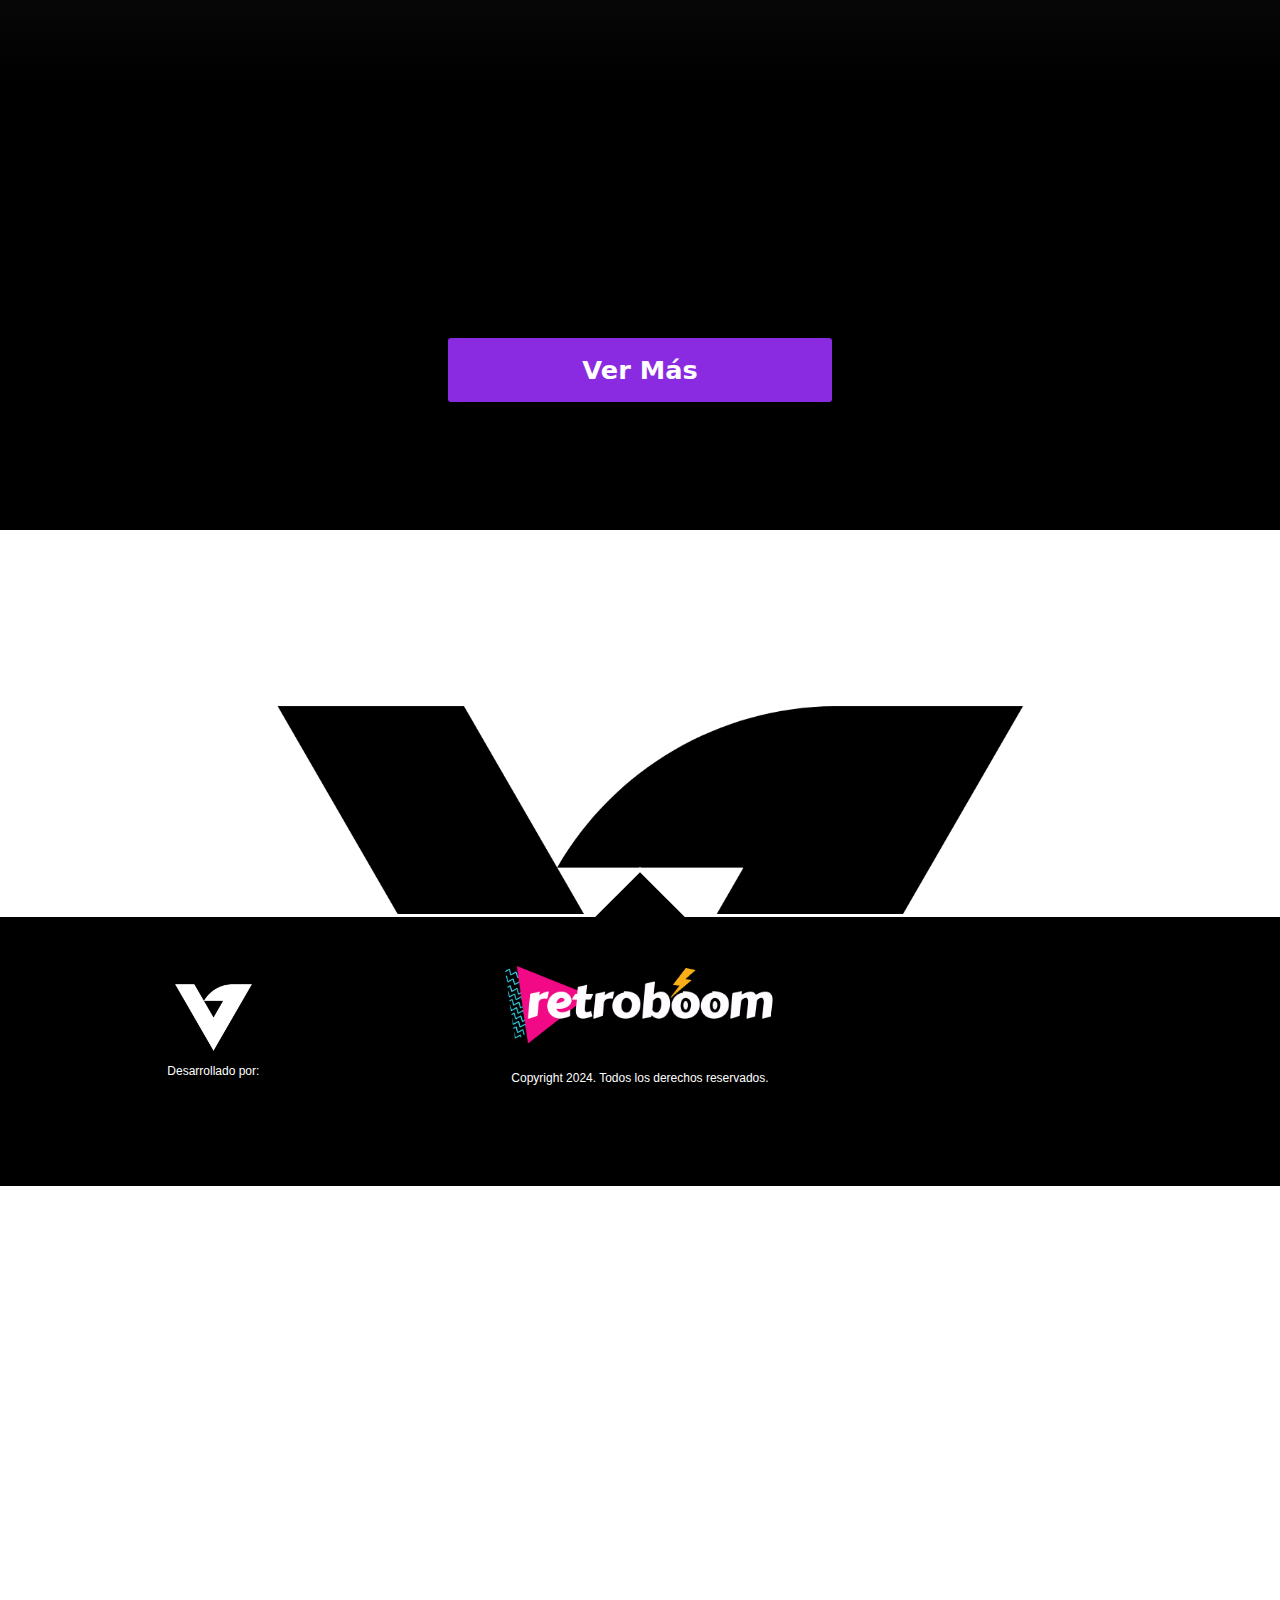
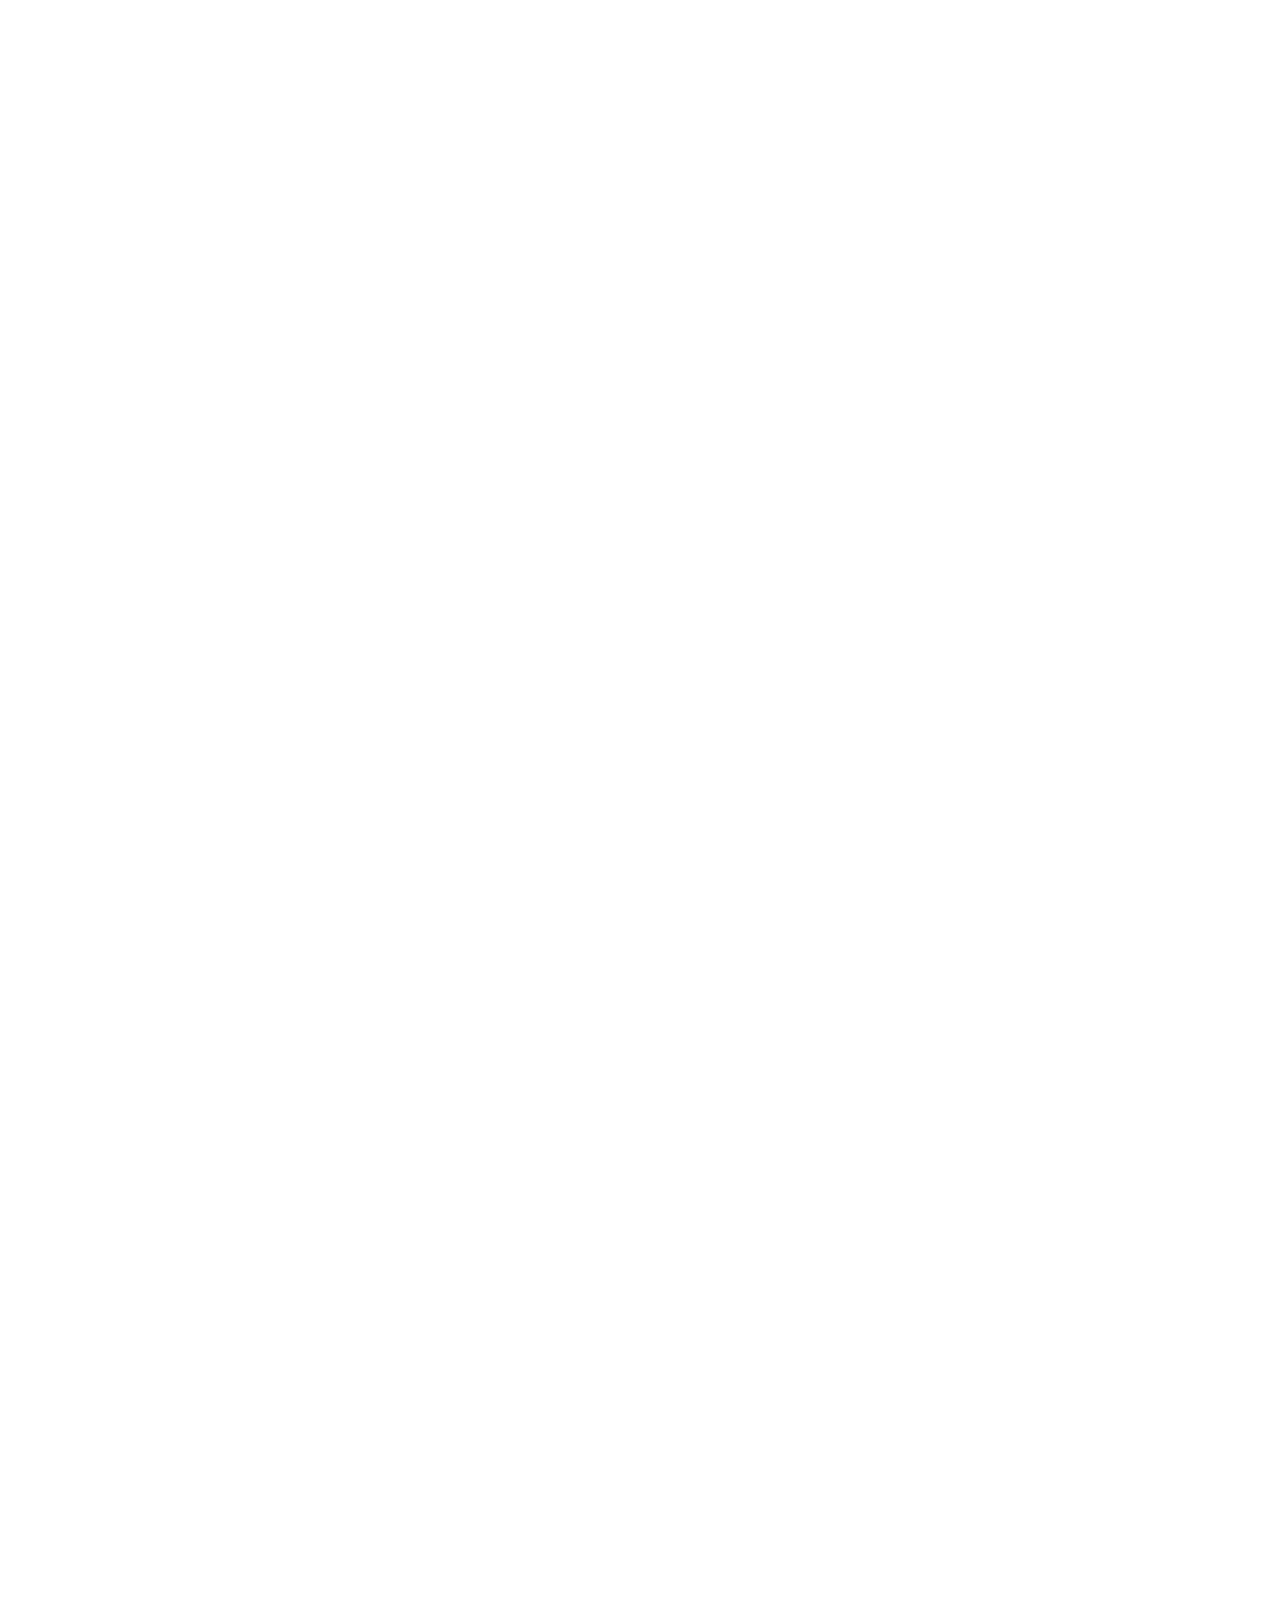
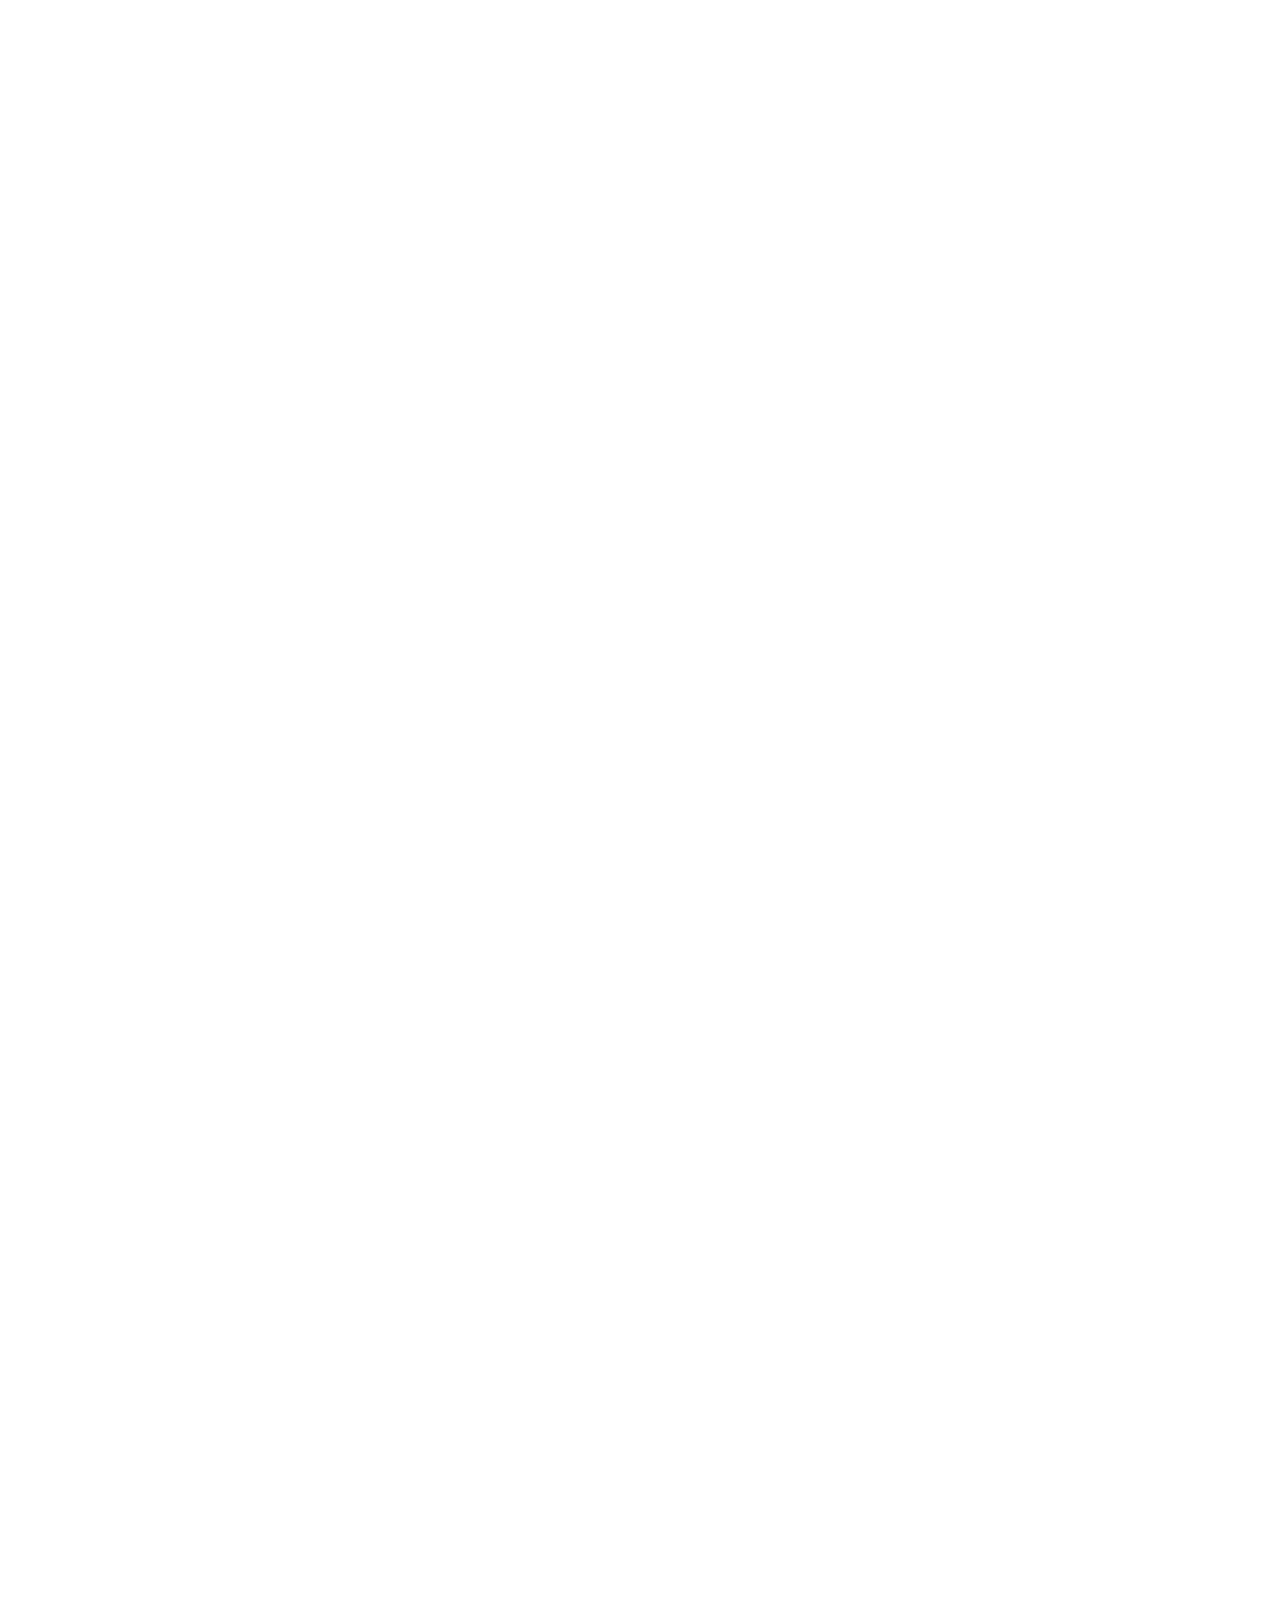
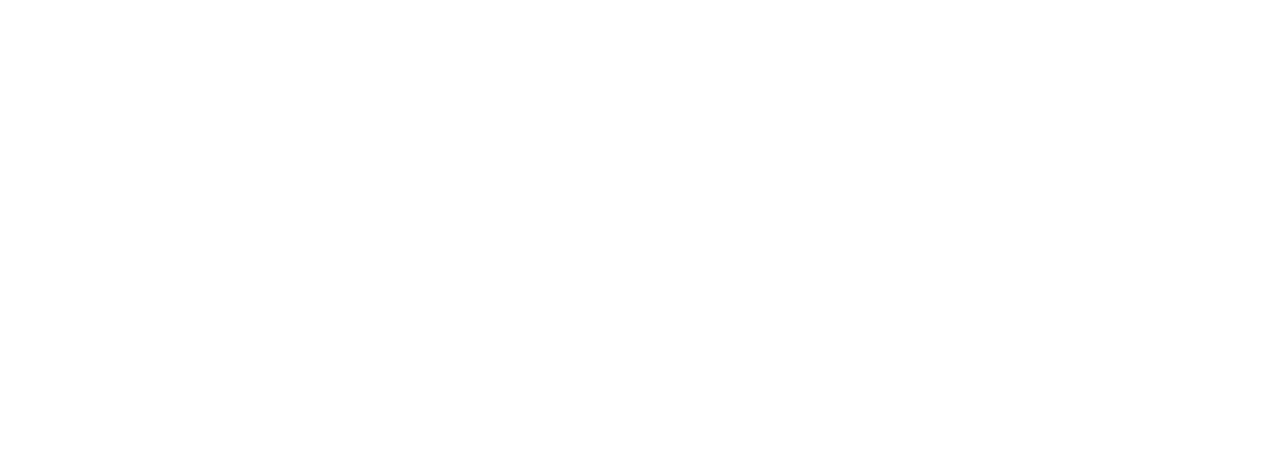
==== commit af5f5330: "ahora si, definitivo" ====
--- a/index.html
+++ b/index.html
@@ -33,15 +33,19 @@
                                 class="fi fi-brands-facebook"></i></a></li>
                     <li><a href="https://www.instagram.com/retroboomcolecciones?utm_source=ig_web_button_share_sheet&igsh=ZDNlZDc0MzIxNw=="
                             target="_blank"><i class="fi fi-brands-instagram"></i></a></li>
+                    <li><a href="https://www.facebook.com/RetroboomColecciones" target="_blank"><i
+                                class="fi fi-brands-tik-tok"></i></a></li>
+                    <li><a href="https://www.facebook.com/RetroboomColecciones" target="_blank"><i
+                                class="fi fi-brands-youtube"></i></a></li>
                 </div>
             </ul>
-         <div class="menu-toggle" onclick="toggleMenu()">
-            <svg xmlns="http://www.w3.org/2000/svg" id="btn_menu" width="45" height="45" fill="currentColor" class="bi bi-list"
-                viewBox="0 0 16 16">
-                <path fill-rule="evenodd"
-                    d="M2.5 12a.5.5 0 0 1 .5-.5h10a.5.5 0 0 1 0 1H3a.5.5 0 0 1-.5-.5m0-4a.5.5 0 0 1 .5-.5h10a.5.5 0 0 1 0 1H3a.5.5 0 0 1-.5-.5m0-4a.5.5 0 0 1 .5-.5h10a.5.5 0 0 1 0 1H3a.5.5 0 0 1-.5-.5" />
-            </svg>
-         </div>
+            <div class="menu-toggle" onclick="toggleMenu()">
+                <svg xmlns="http://www.w3.org/2000/svg" id="btn_menu" width="45" height="45" fill="currentColor"
+                    class="bi bi-list" viewBox="0 0 16 16">
+                    <path fill-rule="evenodd"
+                        d="M2.5 12a.5.5 0 0 1 .5-.5h10a.5.5 0 0 1 0 1H3a.5.5 0 0 1-.5-.5m0-4a.5.5 0 0 1 .5-.5h10a.5.5 0 0 1 0 1H3a.5.5 0 0 1-.5-.5m0-4a.5.5 0 0 1 .5-.5h10a.5.5 0 0 1 0 1H3a.5.5 0 0 1-.5-.5" />
+                </svg>
+            </div>
         </nav>
     </header>
     <main>
@@ -109,7 +113,7 @@
                     <h3>Nombre del producto</h3>
                     <p>$00.00</p>
                     <button class="whats" data-product="(Informacíon del producto)">Ir a
-                            whatsapp</button>
+                        whatsapp</button>
                 </div>
                 <div class="col-md-4" data-aos="zoom-out-up">
                     <img src="img/store.png" alt="Producto">
@@ -130,12 +134,18 @@
 
         <section class="marcas">
             <div class="logo-slider">
-              <div class="item"><a href="https://mcdonalds.com.gt/" target="_blank"><img src="img_marcas/logo_black.png" alt="imagen 1"></a></div>
-              <div class="item"><a href="https://www.pepsi.com/" target="_blank"><img src="img_marcas/logo_black.png" alt="imagen 2"></a></div>
-              <div class="item"><a href="https://open.spotify.com/" target="_blank"><img src="img_marcas/logo_black.png" alt="imagen 3"></a></div>
-              <div class="item"><a href="https://www.starbucks.com/" target="_blank"><img src="img_marcas/logo_black.png" alt="imagen 4"></a></div>
-              <div class="item"><a href="https://store.steampowered.com/?l=spanish" target="_blank"><img src="img_marcas/logo_black.png" alt="imagen 5"></a></div>
-              <div class="item"><a href="https://www.youtube.com/" target="_blank"><img src="img_marcas/logo_black.png" alt="imagen 6"></a></div>
+                <div class="item"><a href="https://mcdonalds.com.gt/" target="_blank"><img
+                            src="img_marcas/logo_black.png" alt="imagen 1"></a></div>
+                <div class="item"><a href="https://www.pepsi.com/" target="_blank"><img src="img_marcas/logo_black.png"
+                            alt="imagen 2"></a></div>
+                <div class="item"><a href="https://open.spotify.com/" target="_blank"><img
+                            src="img_marcas/logo_black.png" alt="imagen 3"></a></div>
+                <div class="item"><a href="https://www.starbucks.com/" target="_blank"><img
+                            src="img_marcas/logo_black.png" alt="imagen 4"></a></div>
+                <div class="item"><a href="https://store.steampowered.com/?l=spanish" target="_blank"><img
+                            src="img_marcas/logo_black.png" alt="imagen 5"></a></div>
+                <div class="item"><a href="https://www.youtube.com/" target="_blank"><img
+                            src="img_marcas/logo_black.png" alt="imagen 6"></a></div>
             </div>
         </section>
     </main>
@@ -155,8 +165,10 @@
             </div>
             <div class="icons-redes">
                 <ul class="redes">
-                    <li><a href="https://www.facebook.com/RetroboomColecciones"><i class="fi fi-brands-facebook"></i></a></li>
-                    <li><a href="https://www.instagram.com/retroboomcolecciones/"><i class="fi fi-brands-instagram"></i></a></li>
+                    <li><a href="https://www.facebook.com/RetroboomColecciones"><i
+                                class="fi fi-brands-facebook"></i></a></li>
+                    <li><a href="https://www.instagram.com/retroboomcolecciones/"><i
+                                class="fi fi-brands-instagram"></i></a></li>
                 </ul>
             </div>
         </div>
@@ -168,8 +180,10 @@
             </div>
             <div class="icons-redes">
                 <ul class="redes">
-                    <li><a href="https://www.facebook.com/RetroboomColecciones"><i class="fi fi-brands-facebook"></i></a></li>
-                    <li><a href="https://www.instagram.com/retroboomcolecciones/"><i class="fi fi-brands-instagram"></i></a></li>
+                    <li><a href="https://www.facebook.com/RetroboomColecciones"><i
+                                class="fi fi-brands-facebook"></i></a></li>
+                    <li><a href="https://www.instagram.com/retroboomcolecciones/"><i
+                                class="fi fi-brands-instagram"></i></a></li>
                 </ul>
             </div>
             <div class="videss">
@@ -191,7 +205,9 @@
                     <img src="img/Logo-Ojitos.png" alt="Logo de radical en blanco">
                 </div>
                 <audio class="player_audio" id="audio" controls>
-                    <source src="https://stream.zeno.fm/jhcuzjg99dquv?aw_0_req_lsid=0bccaf156dd5294637c669316f0f9ecb&cto-uid=1ada84aa-0ef4-4401-8972-b1be71f51bfb-66e24682-5553&acu-uid=1071832924587&an-uid=3410657405204236814&dot-uid=0afb22040045e8a3cfec772d&triton-uid=cookie%3A2fdebe5a-8a75-4458-b0e6-cca7a6c53bf5&amb-uid=3180069629207099692&dbm-uid=CAESECIILGkwr9gXDp2zMuS3j6E&dyn-uid=4275975823128061089&ttd-uid=44a982ca-e61f-4871-a410-1dd7dcfe8e16" type="audio/mpeg">
+                    <source
+                        src="https://stream.zeno.fm/jhcuzjg99dquv?aw_0_req_lsid=0bccaf156dd5294637c669316f0f9ecb&cto-uid=1ada84aa-0ef4-4401-8972-b1be71f51bfb-66e24682-5553&acu-uid=1071832924587&an-uid=3410657405204236814&dot-uid=0afb22040045e8a3cfec772d&triton-uid=cookie%3A2fdebe5a-8a75-4458-b0e6-cca7a6c53bf5&amb-uid=3180069629207099692&dbm-uid=CAESECIILGkwr9gXDp2zMuS3j6E&dyn-uid=4275975823128061089&ttd-uid=44a982ca-e61f-4871-a410-1dd7dcfe8e16"
+                        type="audio/mpeg">
                 </audio>
             </div>
         </div>
--- a/css/menu.css
+++ b/css/menu.css
@@ -22,9 +22,17 @@
     transition: ease .09s;
     z-index: 7;
 }
+.encabezado div.redes{
+    display: flex;
+    position: relative;
+    top: 2vw;
+    left: 8vw;
+    flex-direction: column;
+    gap: 15px;
+}
 .encabezado div{
     display: flex;
-    gap: 30px;
+    gap: 15px;
 }
 .encabezado .menu-list{
     display: flex;
@@ -62,6 +70,7 @@
 }
 .encabezado .menu-toggle{
     cursor: pointer;
+    z-index: 1000;
 }
 @media screen and (max-width: 1000px) {
     .encabezado .menu-list{
@@ -75,7 +84,7 @@
         right: 0;
         background-color: rgb(255, 255, 255);
         width: 100%;
-        height:190vw;
+        height: 110vw;
         box-sizing: 0 4px 8px rgba(0, 0, 0, 0.1);
         z-index: 9;
         gap: 50px;
@@ -83,6 +92,9 @@
     .encabezado .menu-list .redes{
         display: flex;
         justify-content: center;
+        margin-right: 20vw;
+        flex-direction: row;
+        gap: 40px;
     }
     .encabezado .menu-list li a{
         color: black;
@@ -127,6 +139,7 @@
         width: 280px;
     }
     .encabezado .menu-list{
+        height: 180vw;
         top: 100px;
     }
 }
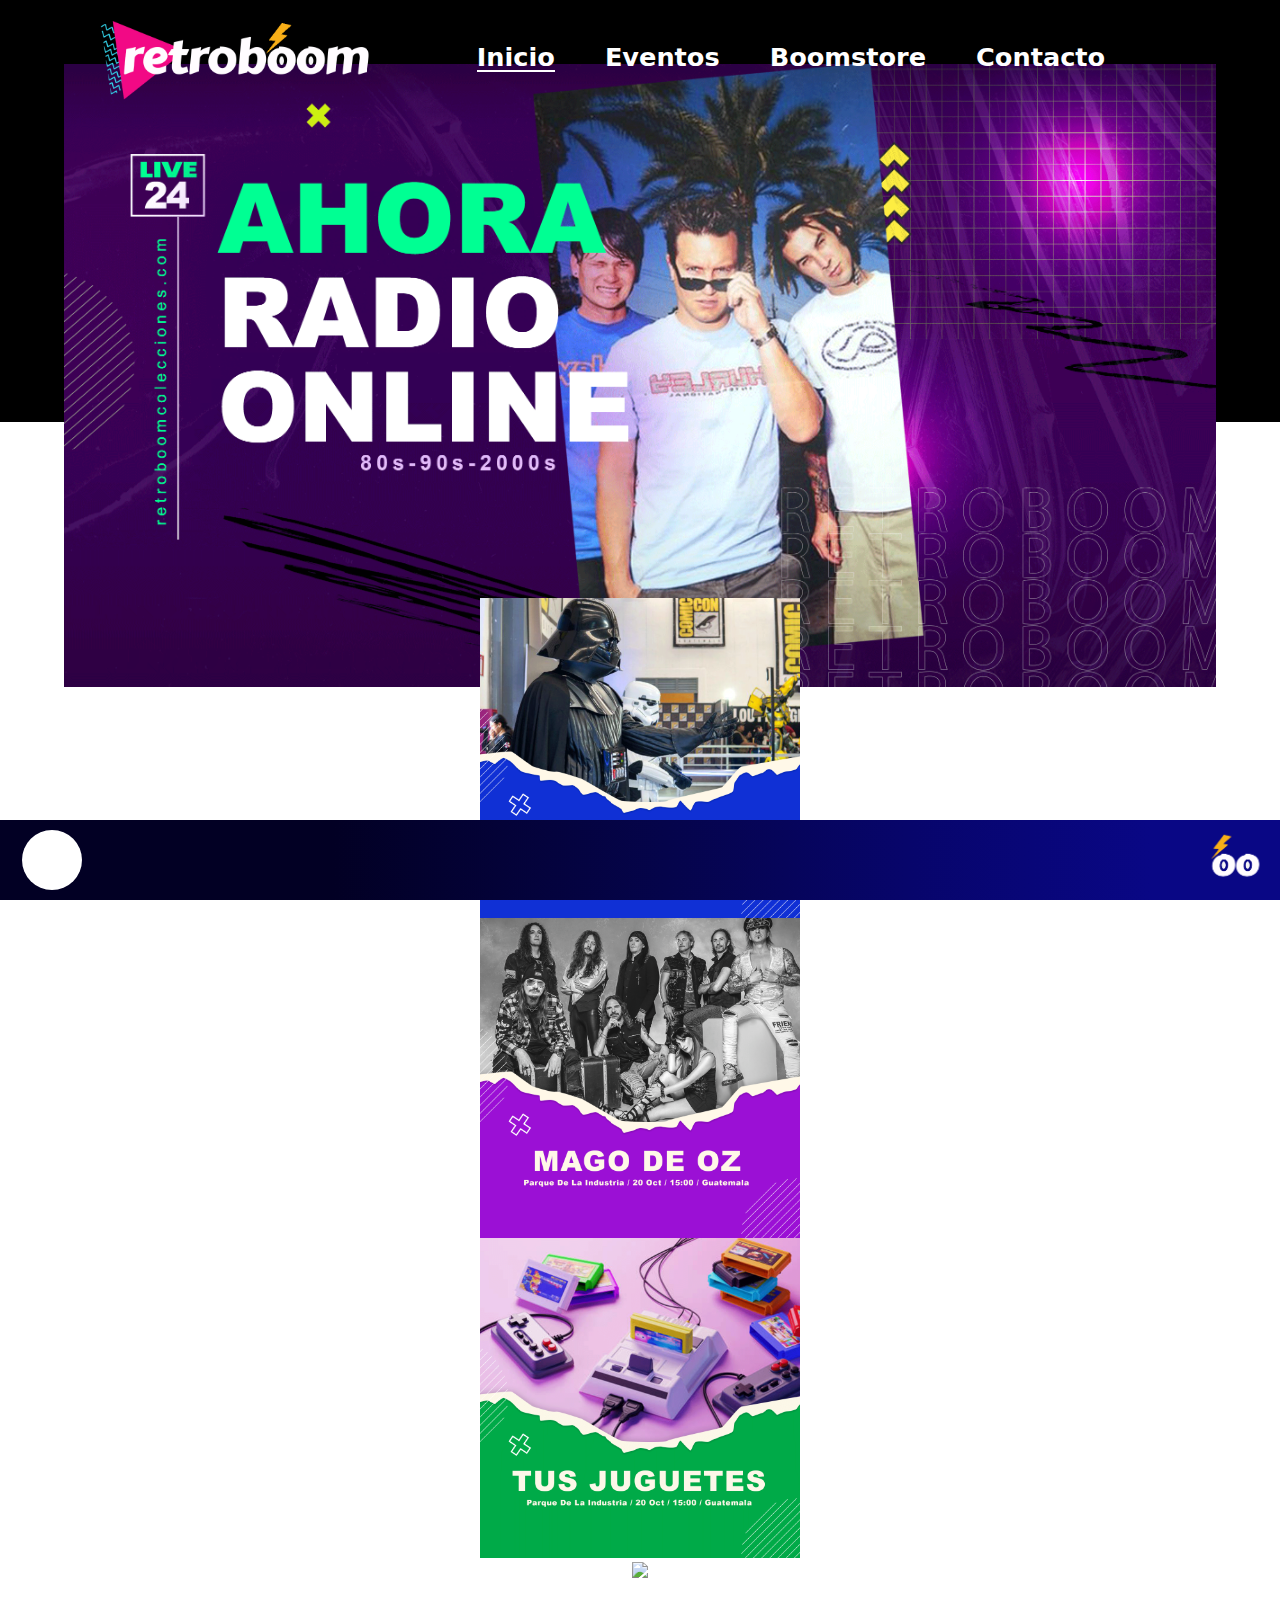
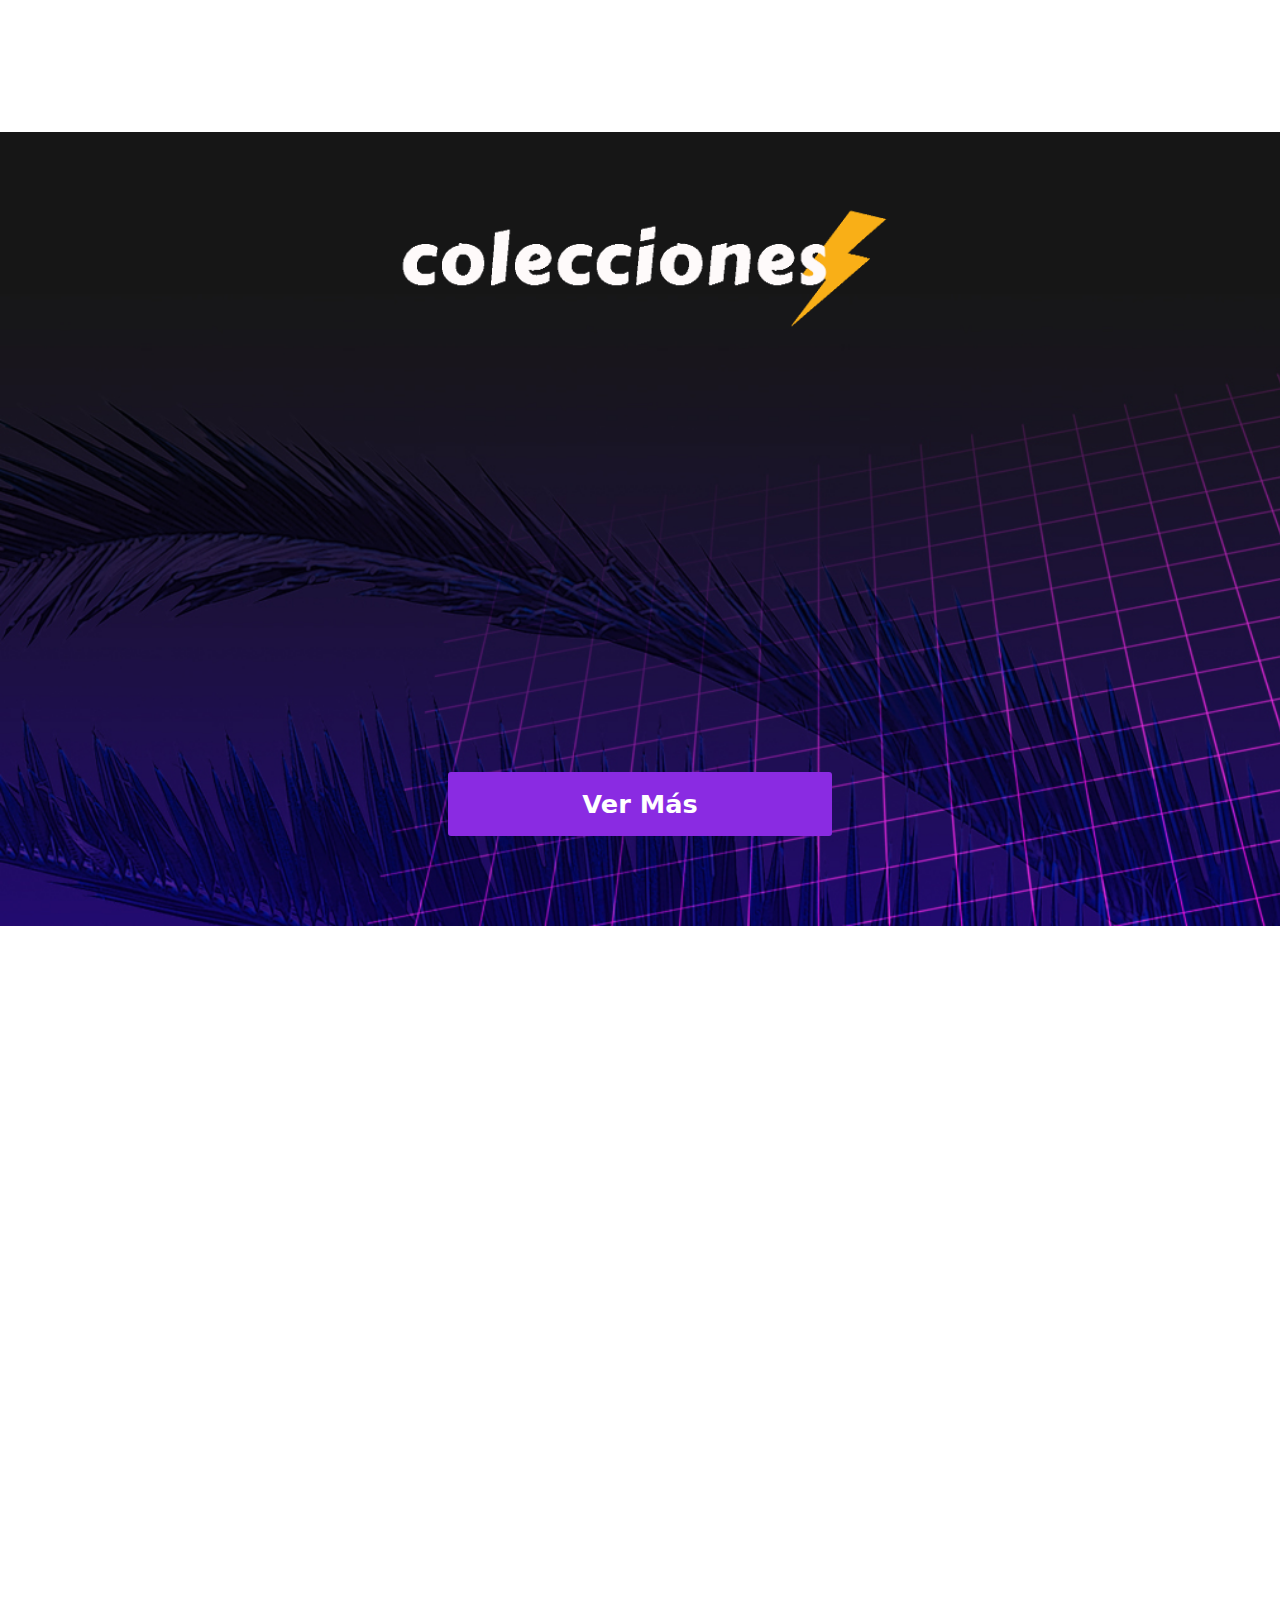
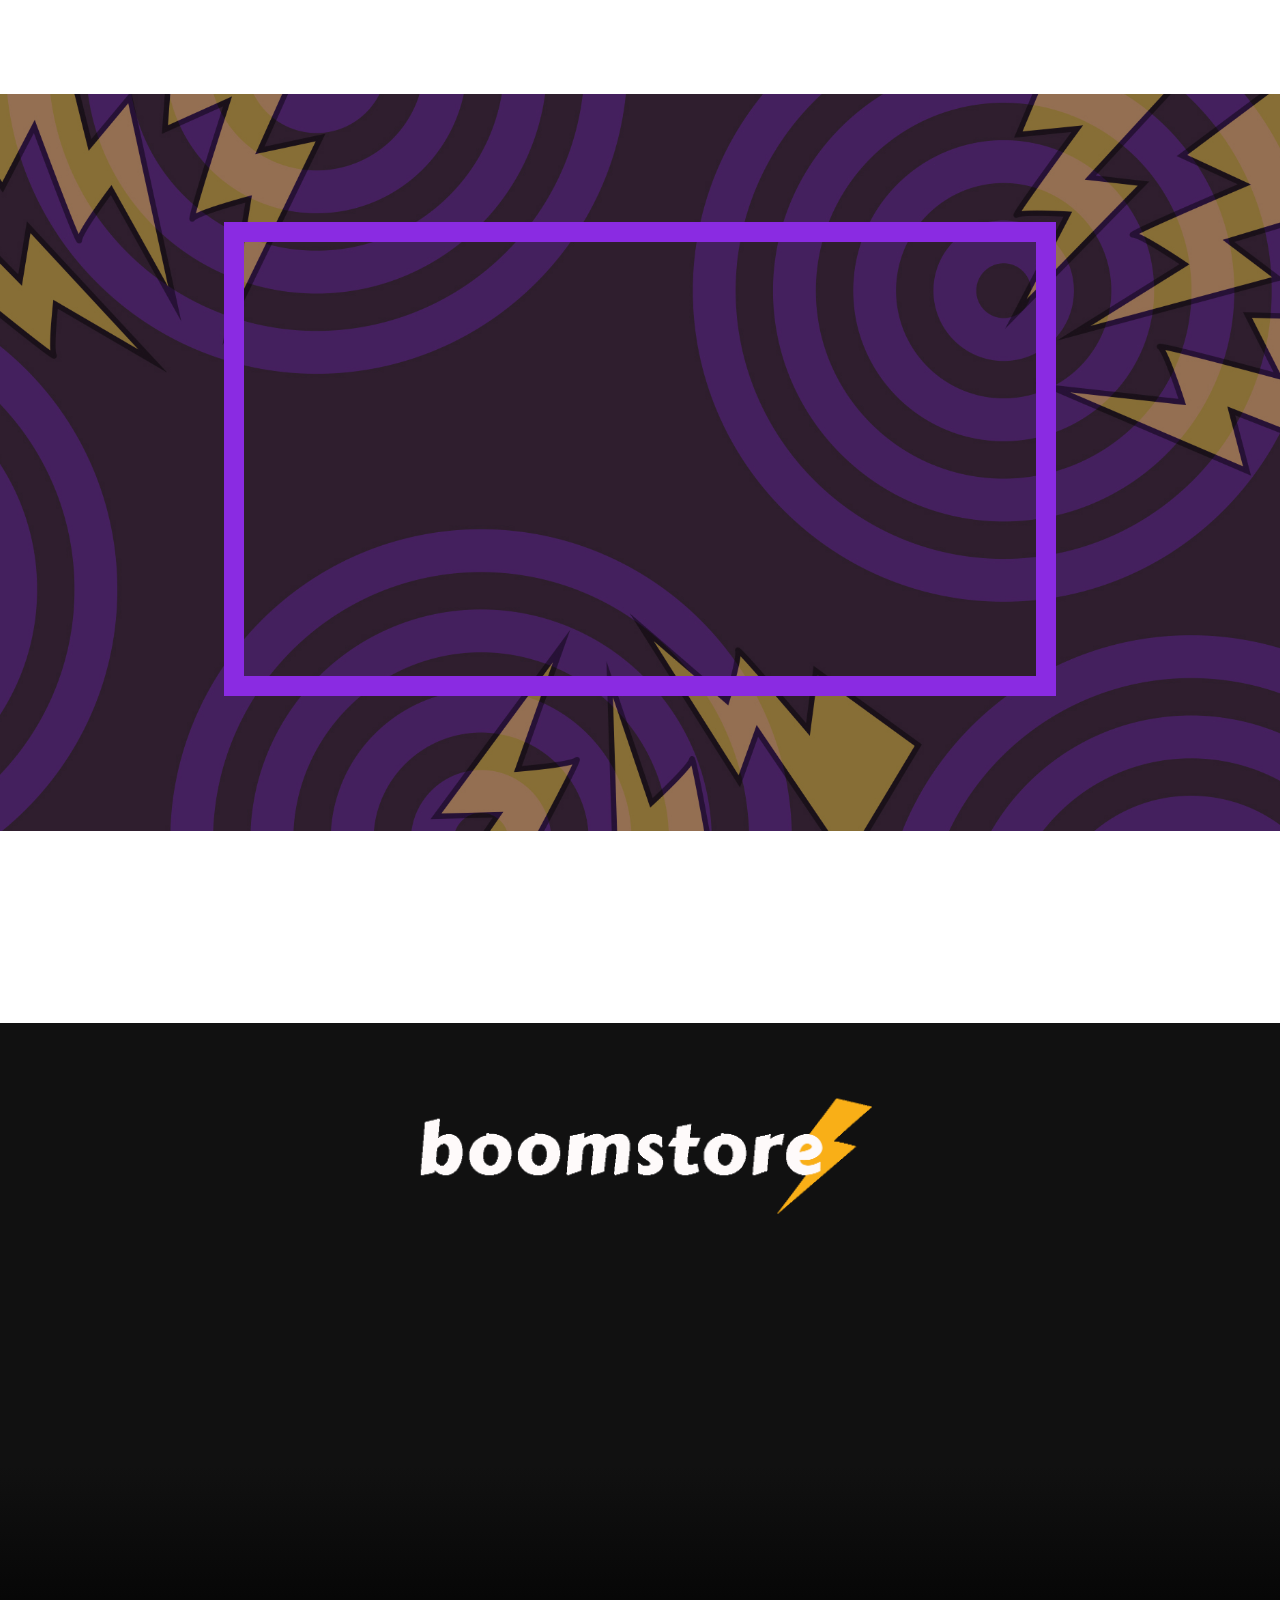
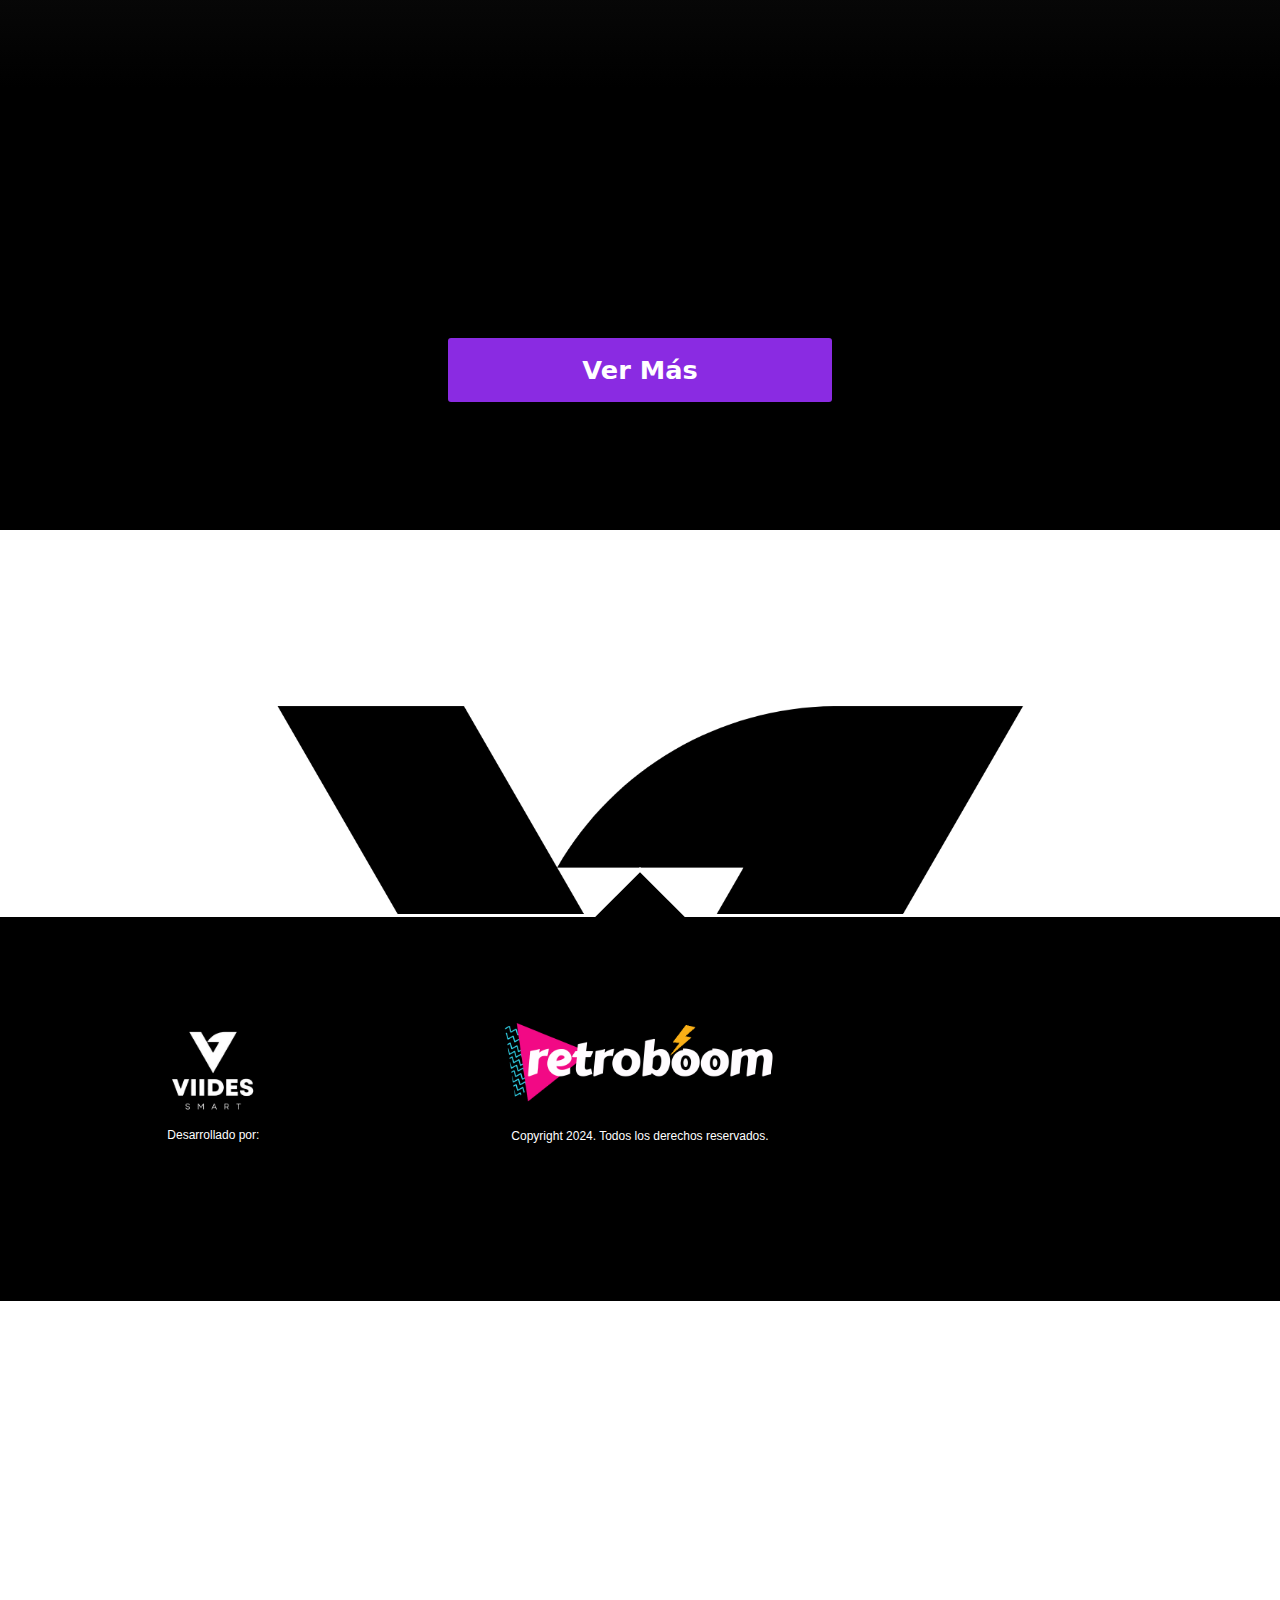
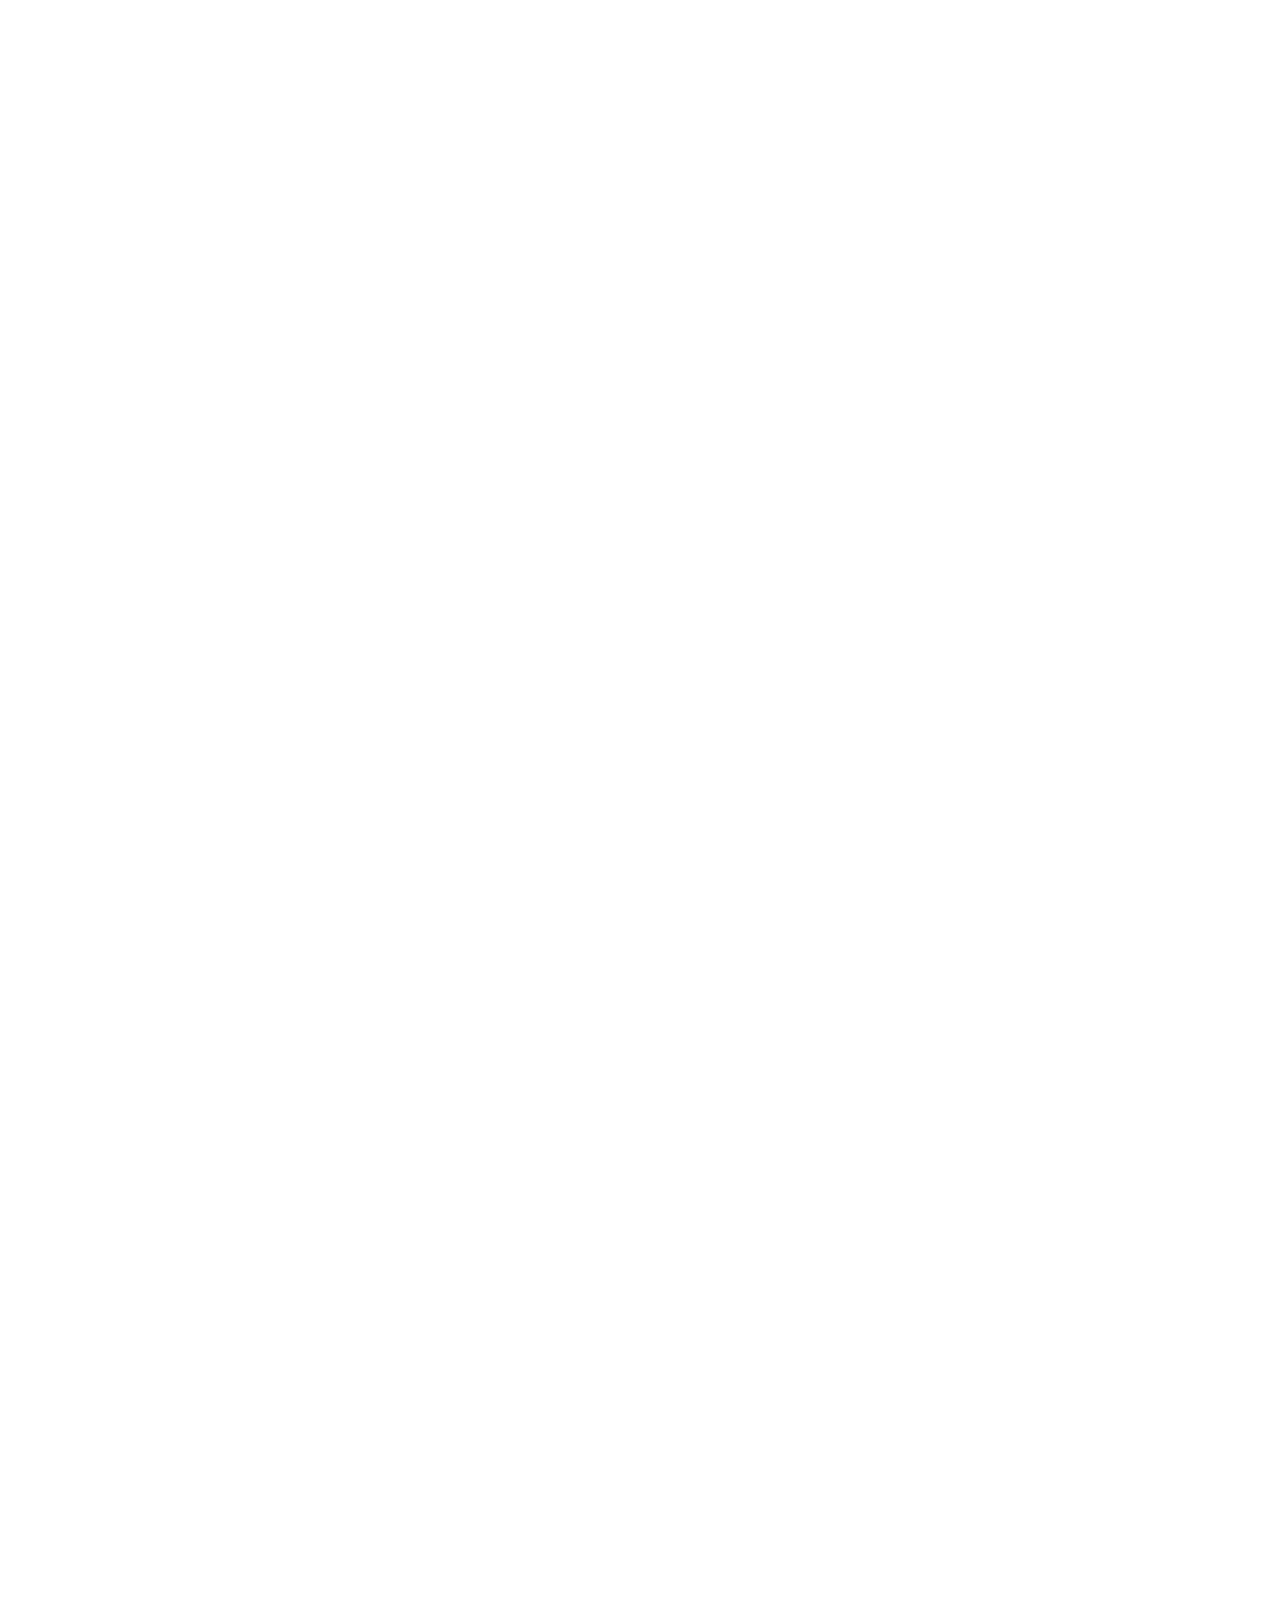
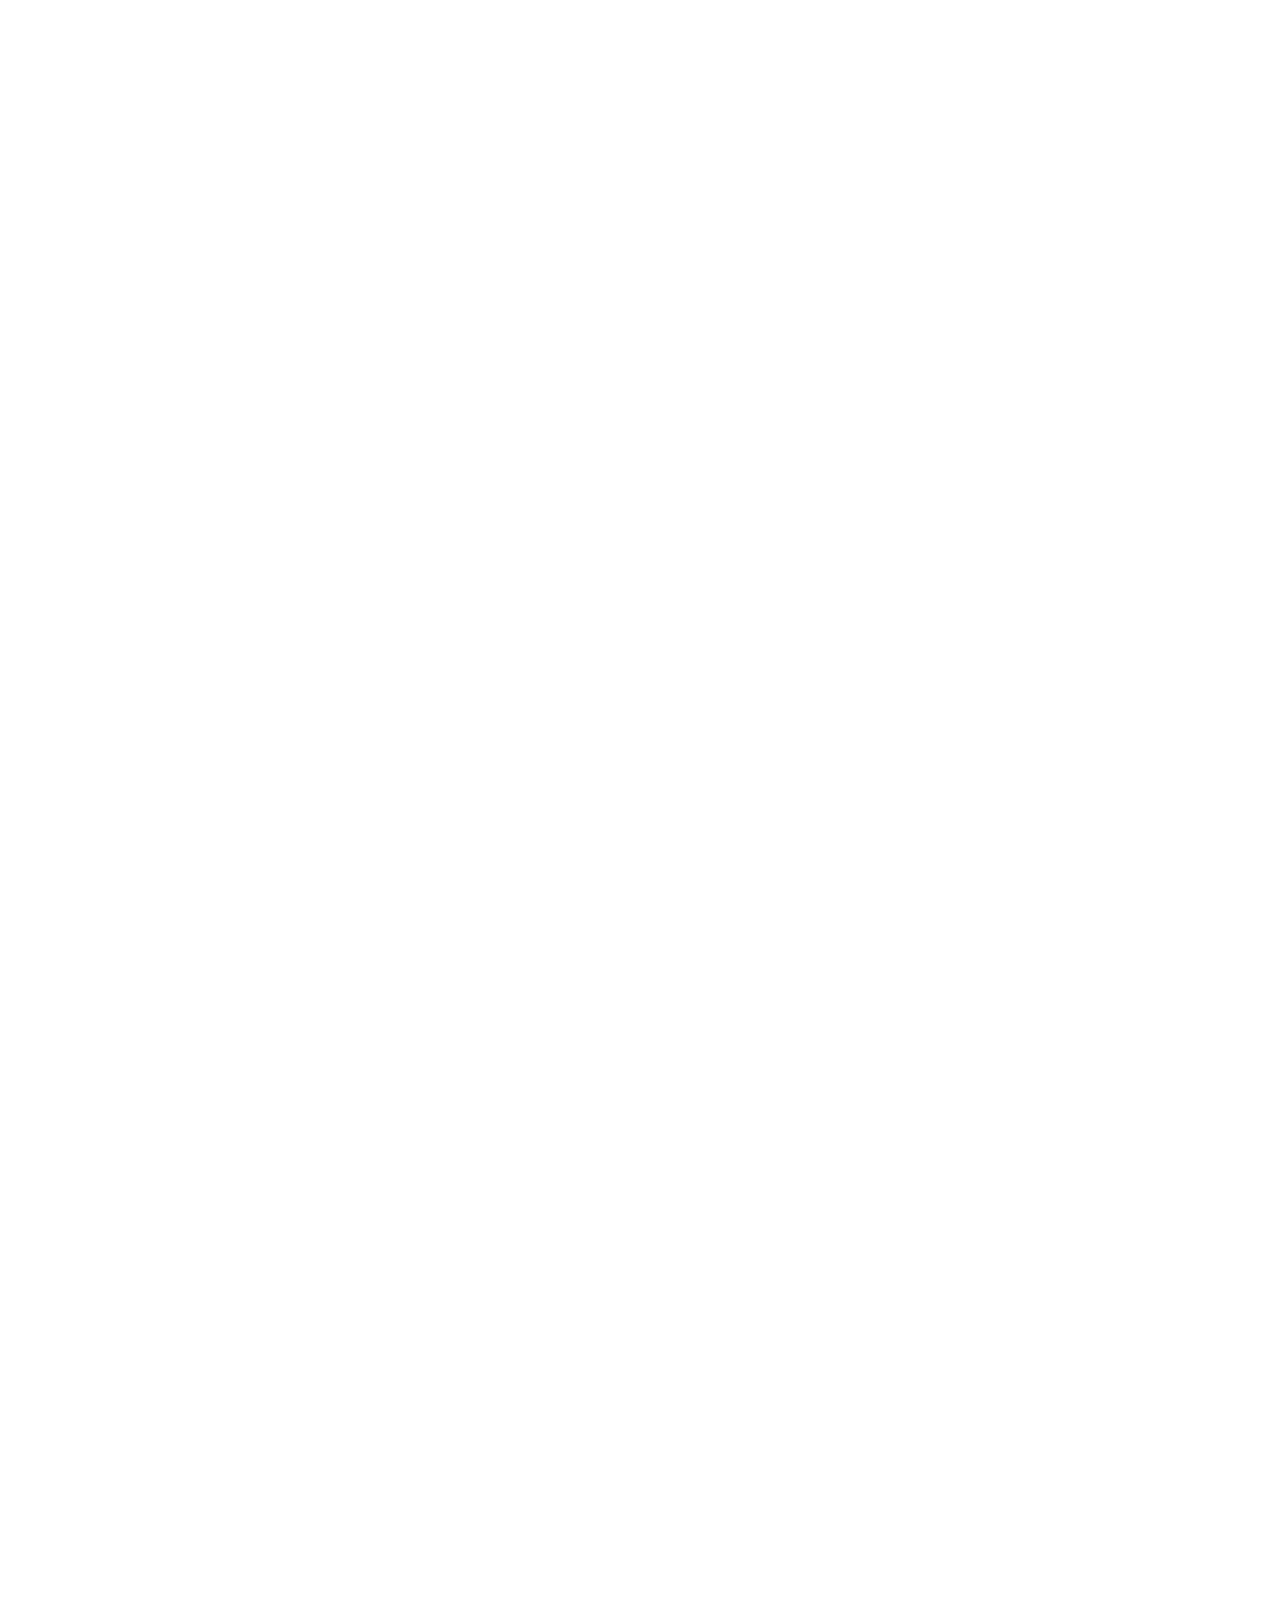
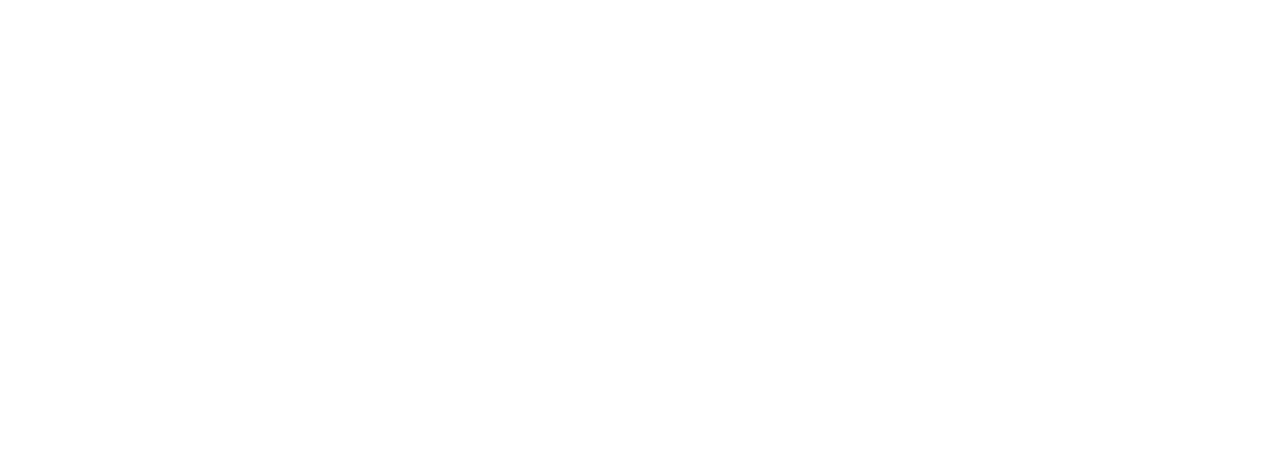
==== commit 7139eae2: "." ====
--- a/index.html
+++ b/index.html
@@ -155,7 +155,7 @@
                 class="fi fi-sr-angle-up"></i></a>
         <div class="elements-footer">
             <div class="videss">
-                <img src="img_marcas/logo_white.png" alt="Logotipo de Videss Smart">
+                <img src="img_marcas/white_name.png" alt="Logotipo de Videss Smart">
                 <h4>Desarrollado por:</h4>
             </div>
             <div class="boom-footer">
@@ -169,6 +169,10 @@
                                 class="fi fi-brands-facebook"></i></a></li>
                     <li><a href="https://www.instagram.com/retroboomcolecciones/"><i
                                 class="fi fi-brands-instagram"></i></a></li>
+                    <li><a href="https://www.tiktok.com/@retroboomcolecciones?lang=es" target="_blank"><i
+                                class="fi fi-brands-tik-tok"></i></a></li>
+                    <li><a href="https://www.youtube.com/channel/UCs__ZyZnI0D2oIBxK3exfSw" target="_blank"><i
+                                class="fi fi-brands-youtube"></i></a></li>
                 </ul>
             </div>
         </div>
@@ -184,10 +188,14 @@
                                 class="fi fi-brands-facebook"></i></a></li>
                     <li><a href="https://www.instagram.com/retroboomcolecciones/"><i
                                 class="fi fi-brands-instagram"></i></a></li>
+                    <li><a href="https://www.tiktok.com/@retroboomcolecciones?lang=es" target="_blank"><i
+                                class="fi fi-brands-tik-tok"></i></a></li>
+                    <li><a href="https://www.youtube.com/channel/UCs__ZyZnI0D2oIBxK3exfSw" target="_blank"><i
+                                class="fi fi-brands-youtube"></i></a></li>
                 </ul>
             </div>
             <div class="videss">
-                <img src="img_marcas/logo_white.png" alt="Logotipo de Videss Smart">
+                <img src="img_marcas/white_name.png" alt="Logotipo de Videss Smart">
                 <h4>Desarrollado por:</h4>
             </div>
         </div>
--- a/css/footer.css
+++ b/css/footer.css
@@ -57,10 +57,11 @@
 .videss h4{
     font-size: 12px;
     position: relative;
+    bottom: 4vw;
 }
 .videss img{
-    width: 6vw;
-    top: 2.5vw;
+    width: 15vw;
+    top: 2vw;
     margin-bottom: 40px;
     position: relative;
 }
@@ -133,7 +134,7 @@
     bottom: 3vw;
    }
    .videss img{
-    width: 3em;
+    width: 10em;
     margin-bottom: 10px;
     
    }
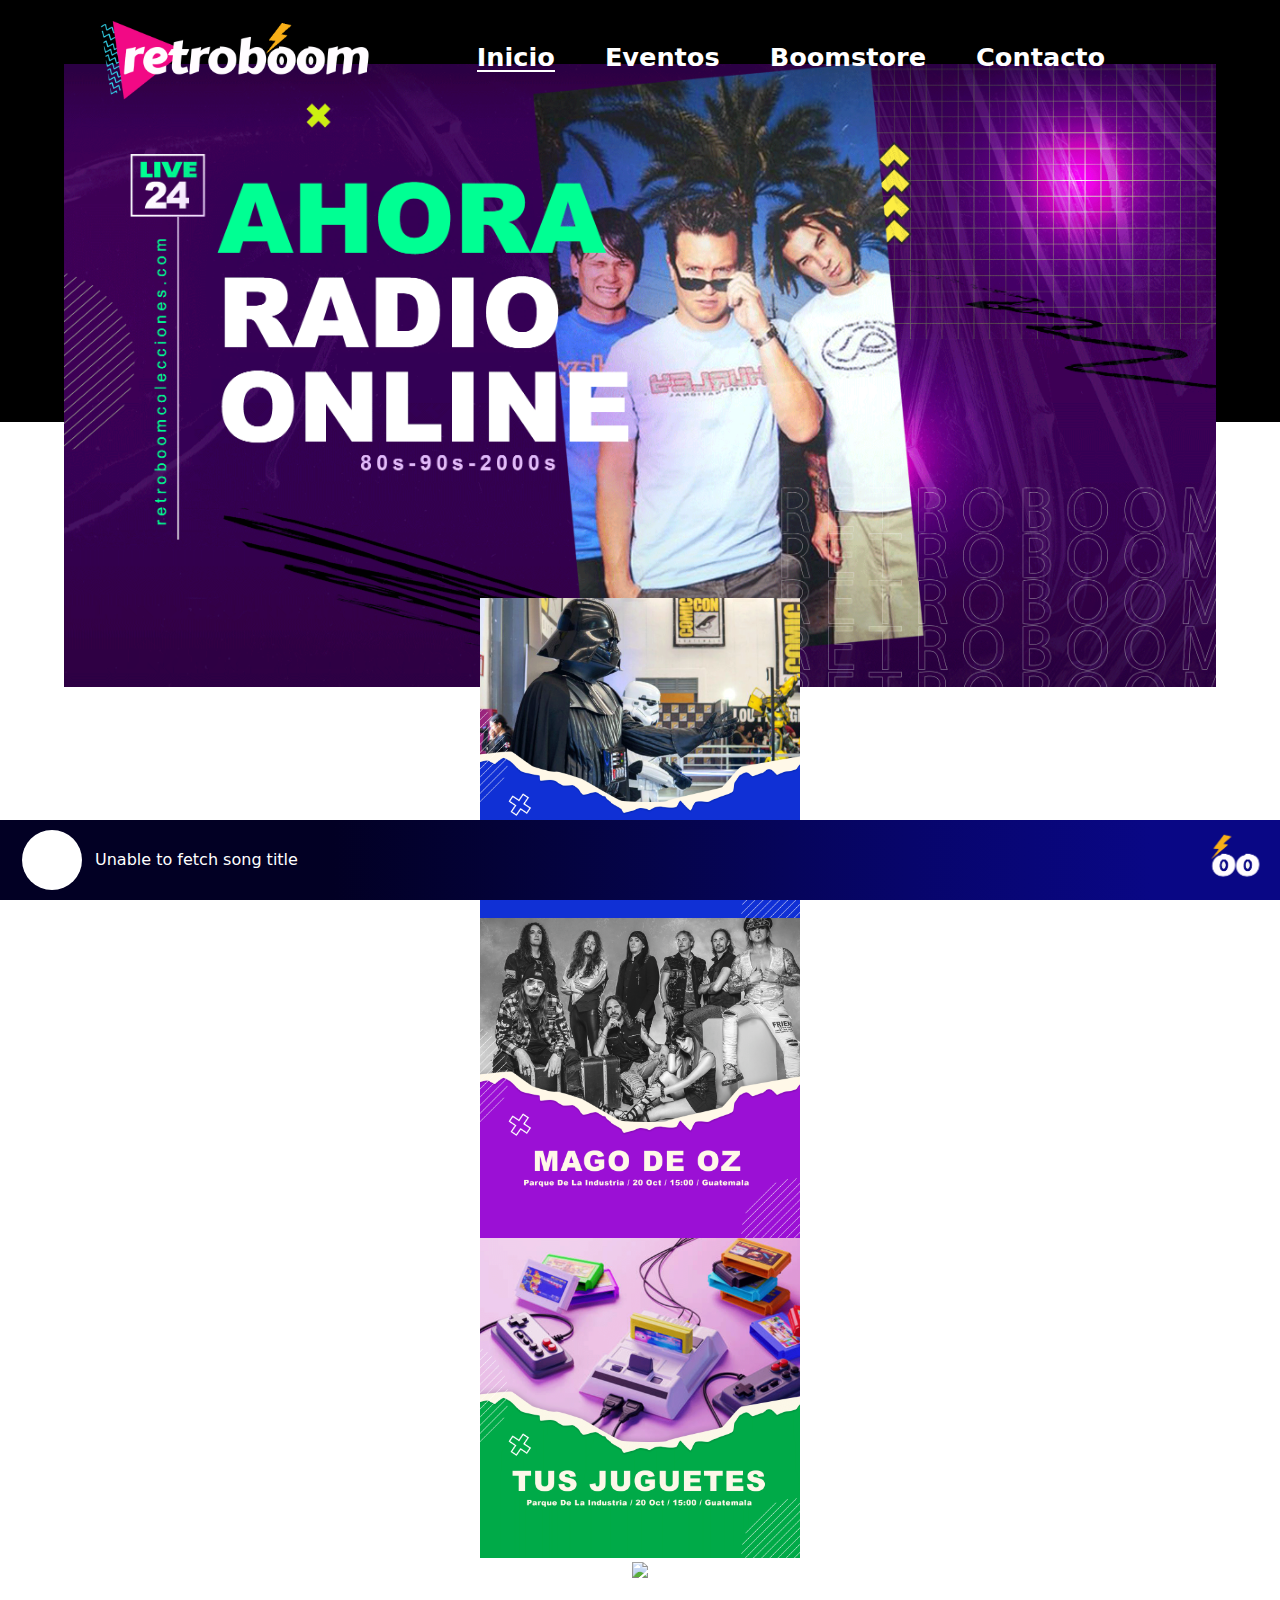
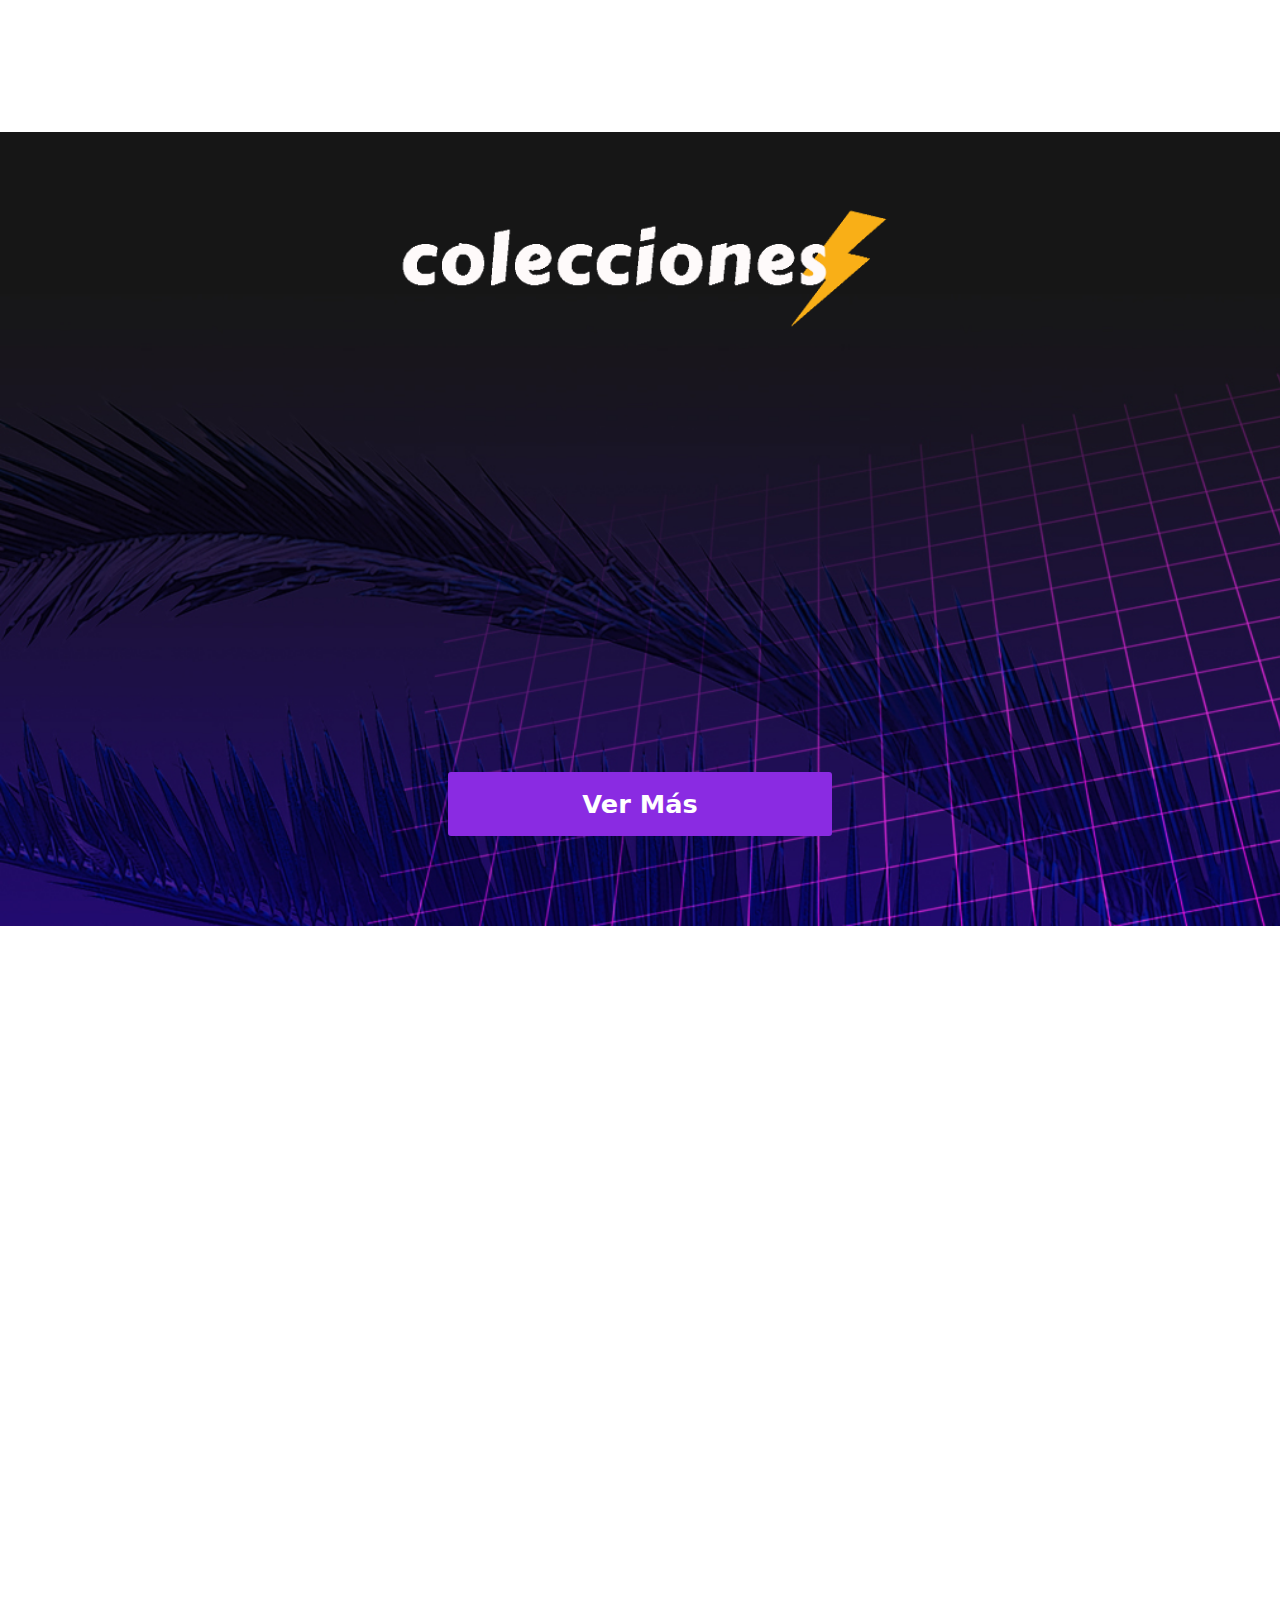
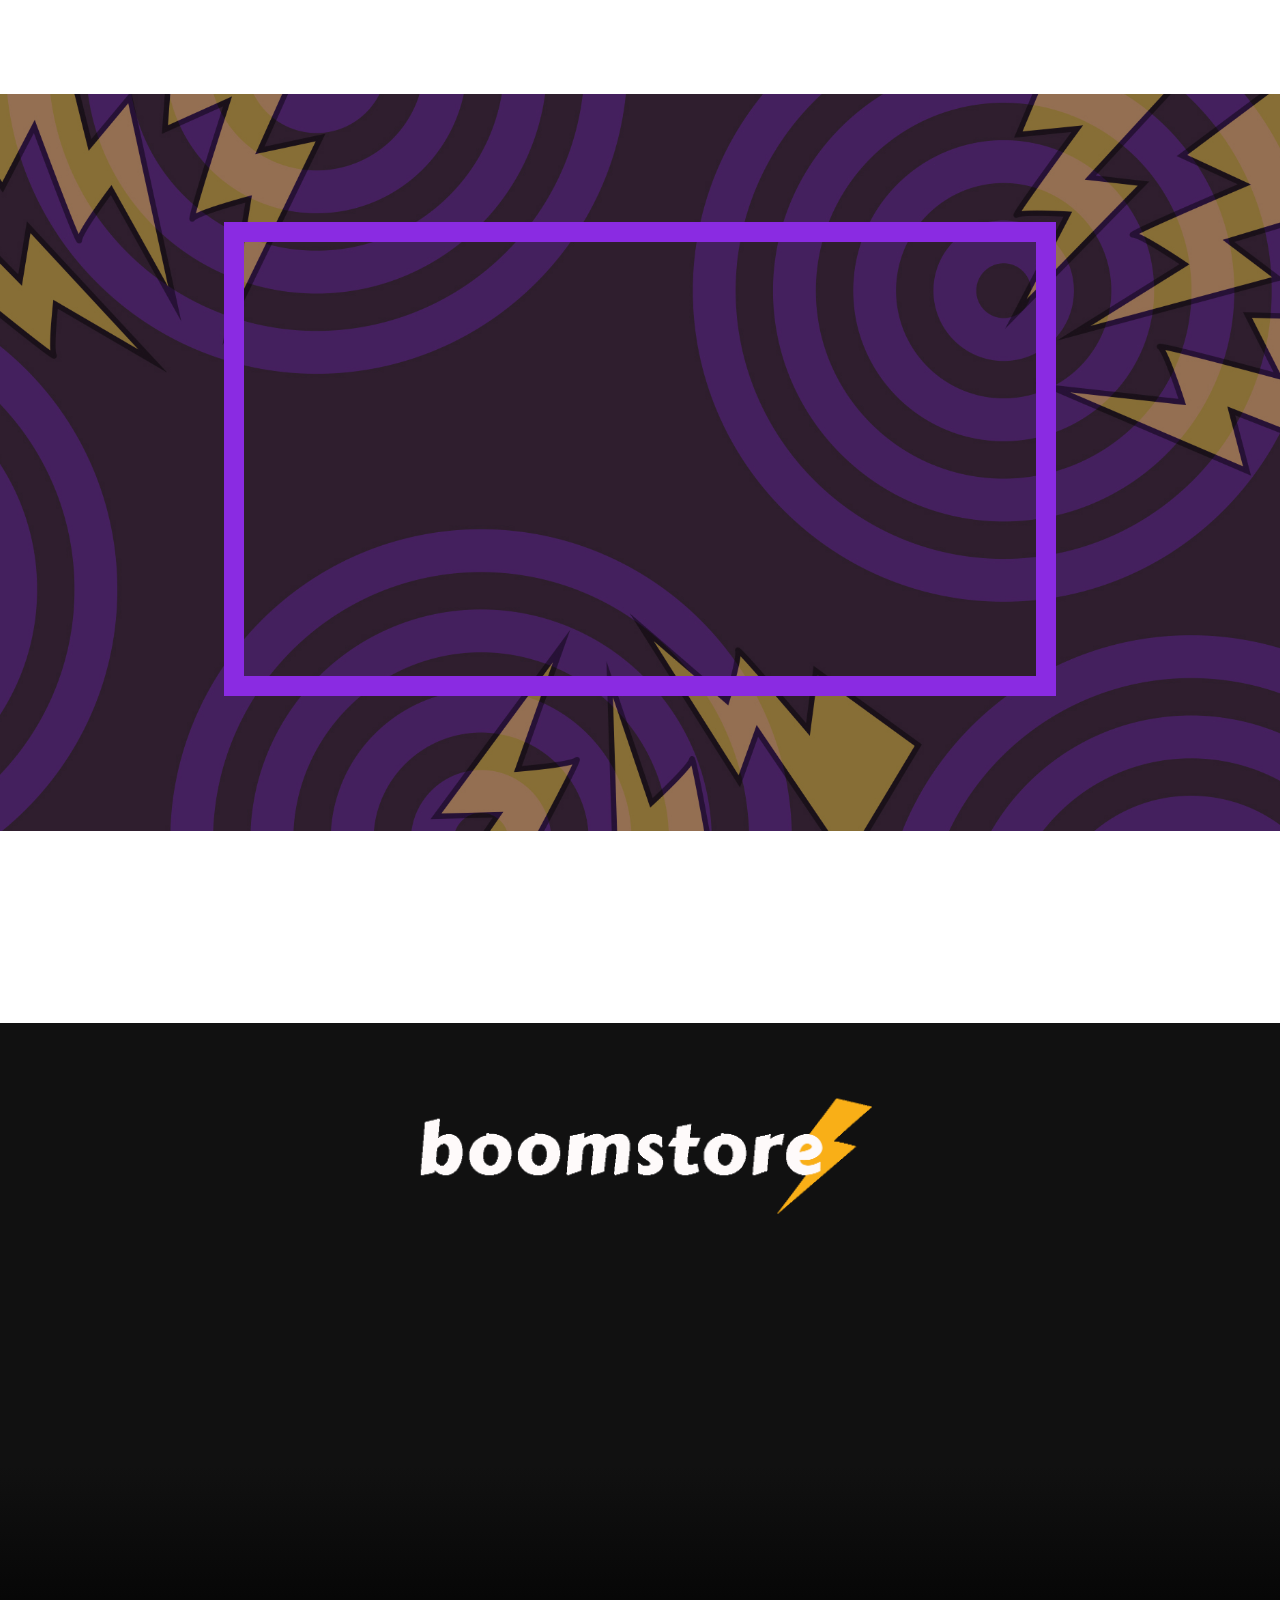
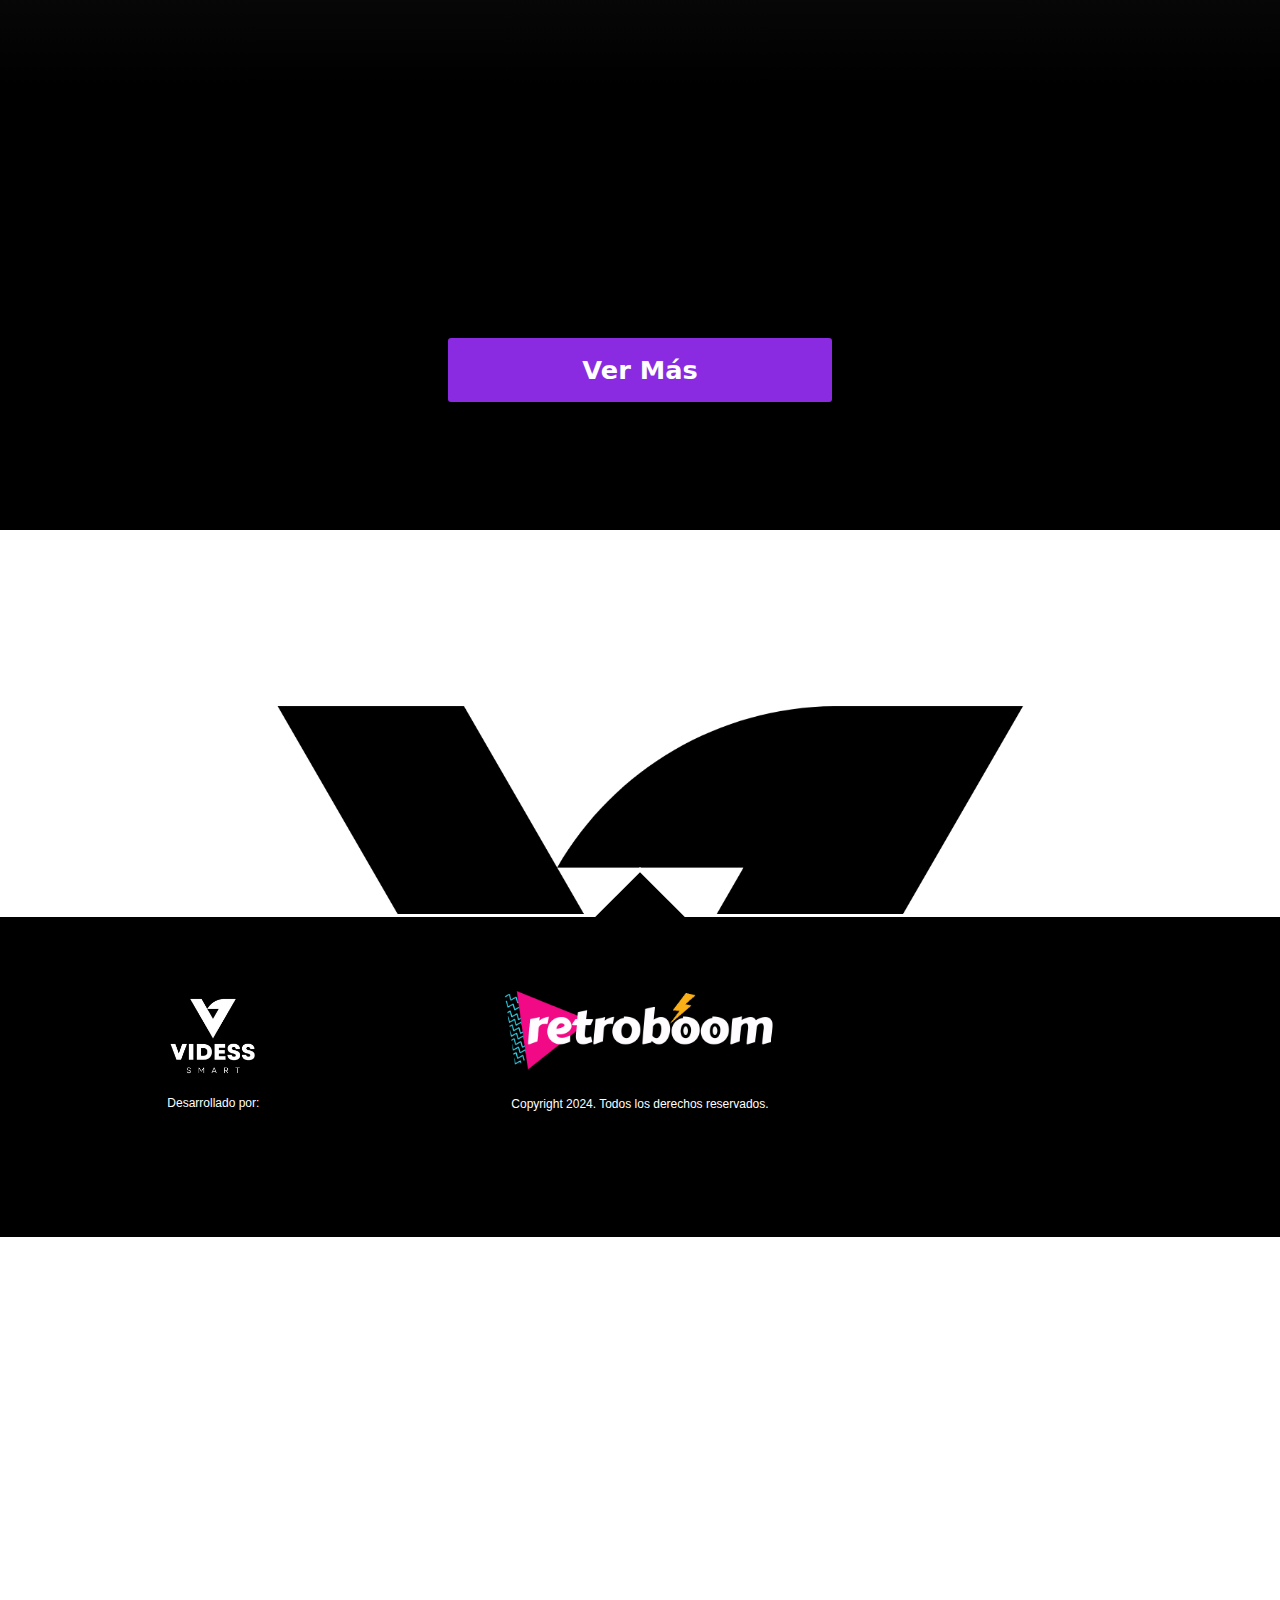
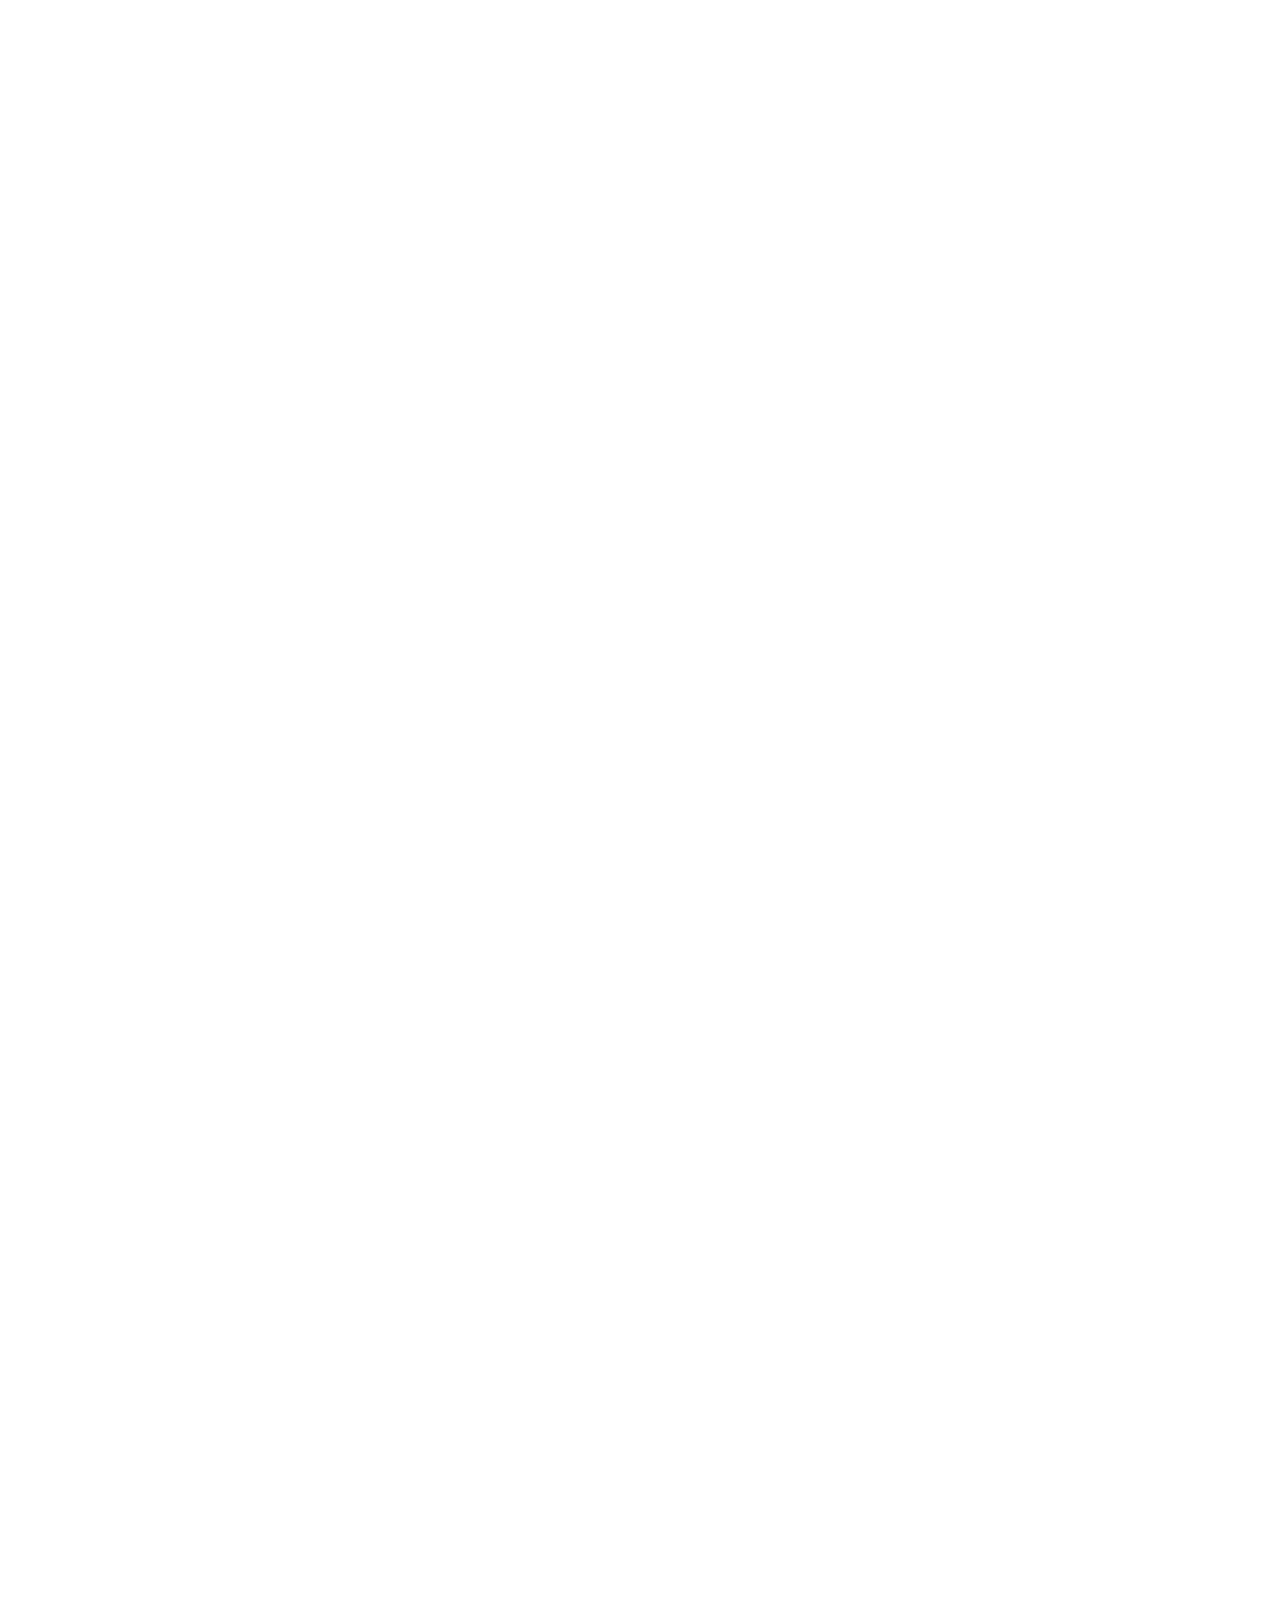
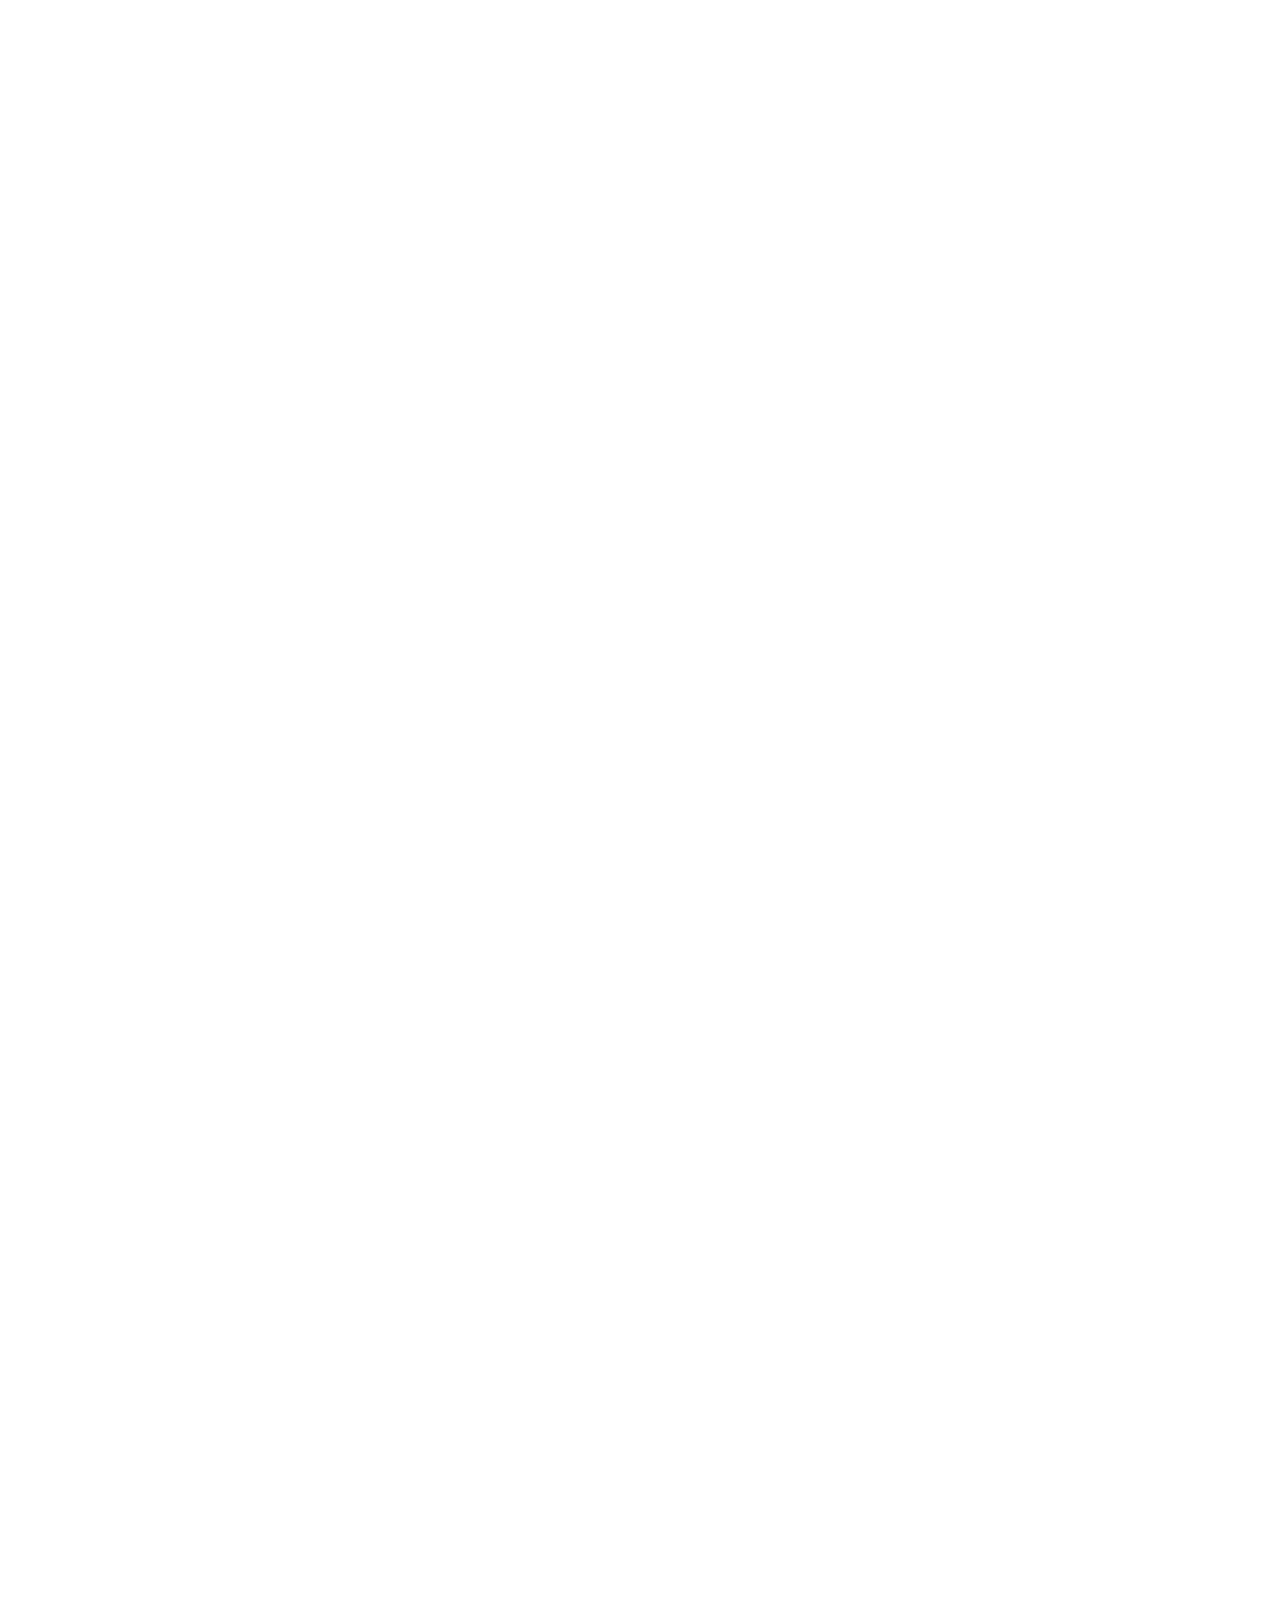
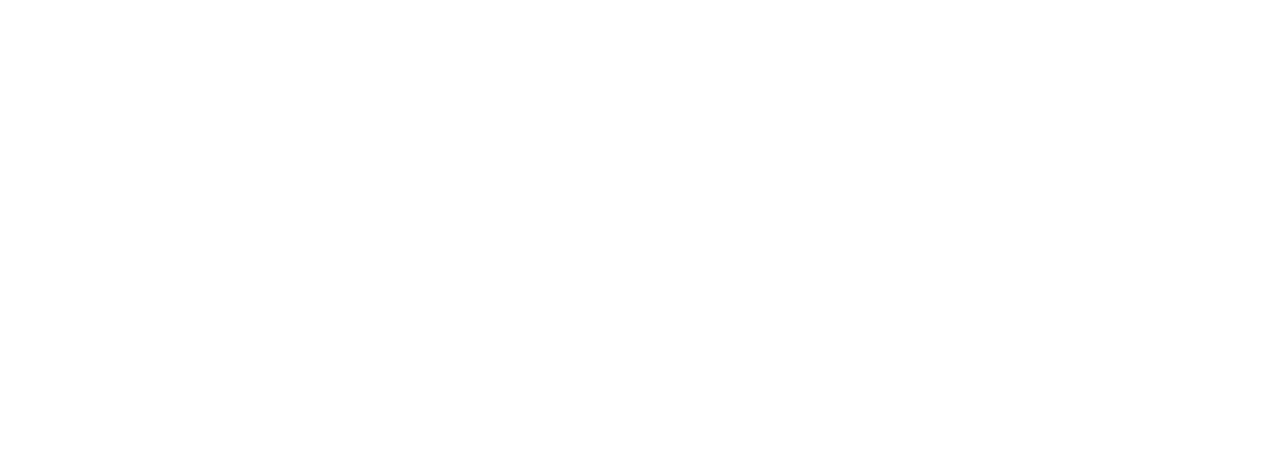
==== commit 23a9703f: "eventos completado" ====
--- a/index.html
+++ b/index.html
@@ -58,16 +58,16 @@
         <section class="eventos">
             <div class="event-slider">
                 <section class="customer-logos slider">
-                    <a href="index.html">
+                    <a href="https://www.facebook.com/RetroboomColecciones" target="_blank">
                         <div class="slide"><img src="img/AzulBanner01.png"></div>
                     </a>
-                    <a href="index.html">
+                    <a href="https://www.facebook.com/RetroboomColecciones" target="_blank">
                         <div class="slide"><img src="img/MoradoBanner02.png"></div>
                     </a>
-                    <a href="index.html">
+                    <a href="https://www.facebook.com/RetroboomColecciones" target="_blank">
                         <div class="slide"><img src="img/VerdeBanner02.png"></div>
                     </a>
-                    <a href="index.html">
+                    <a href="https://www.facebook.com/RetroboomColecciones" target="_blank">
                         <div class="slide"><img src="img/event.jpg"></div>
                     </a>
                 </section>
@@ -77,16 +77,16 @@
         <section class="galeria-colecciones" style="background-image: url(img/fondo.jpg);">
             <img src="img/coleccioneslogo.png" alt="">
             <div class="fotos">
-                <a href="index.html">
-                    <div data-aos="fade-up"><img src="img/galeria.jpg" alt="Colección"></div>
-                </a>
-                <a href="index.html">
-                    <div data-aos="fade-up"><img src="img/galeria.jpg" alt="Colección"></div>
-                </a>
-                <a href="index.html">
-                    <div data-aos="fade-up"><img src="img/galeria.jpg" alt="Colección"></div>
-                </a>
-                <a href="index.html">
+                <a href="galeria.html" target="_blank">
+                    <div data-aos="fade-up"><img src="img/galeria.jpg" alt="Colección"></div>
+                </a>
+                <a href="galeria.html" target="_blank">
+                    <div data-aos="fade-up"><img src="img/galeria.jpg" alt="Colección"></div>
+                </a>
+                <a href="galeria.html" target="_blank">
+                    <div data-aos="fade-up"><img src="img/galeria.jpg" alt="Colección"></div>
+                </a>
+                <a href="galeria.html" target="_blank">
                     <div data-aos="fade-up"><img src="img/galeria.jpg" alt="Colección"></div>
                 </a>
             </div>
@@ -128,7 +128,7 @@
                     <button class="whats" data-product="Producto 3">Ir a whatsapp</button>
                 </div>
             </div>
-            <a href="tienda.html"><button>Ver Más</button></a>
+            <a href="tienda.html" target="_blank"><button>Ver Más</button></a>
 
         </section>
 
@@ -165,9 +165,9 @@
             </div>
             <div class="icons-redes">
                 <ul class="redes">
-                    <li><a href="https://www.facebook.com/RetroboomColecciones"><i
+                    <li><a href="https://www.facebook.com/RetroboomColecciones" target="_blank"><i
                                 class="fi fi-brands-facebook"></i></a></li>
-                    <li><a href="https://www.instagram.com/retroboomcolecciones/"><i
+                    <li><a href="https://www.instagram.com/retroboomcolecciones/" target="_blank"><i
                                 class="fi fi-brands-instagram"></i></a></li>
                     <li><a href="https://www.tiktok.com/@retroboomcolecciones?lang=es" target="_blank"><i
                                 class="fi fi-brands-tik-tok"></i></a></li>
@@ -184,9 +184,9 @@
             </div>
             <div class="icons-redes">
                 <ul class="redes">
-                    <li><a href="https://www.facebook.com/RetroboomColecciones"><i
+                    <li><a href="https://www.facebook.com/RetroboomColecciones" target="_blank"><i
                                 class="fi fi-brands-facebook"></i></a></li>
-                    <li><a href="https://www.instagram.com/retroboomcolecciones/"><i
+                    <li><a href="https://www.instagram.com/retroboomcolecciones/" target="_blank"><i
                                 class="fi fi-brands-instagram"></i></a></li>
                     <li><a href="https://www.tiktok.com/@retroboomcolecciones?lang=es" target="_blank"><i
                                 class="fi fi-brands-tik-tok"></i></a></li>
@@ -218,6 +218,7 @@
                         type="audio/mpeg">
                 </audio>
             </div>
+            <div id="currentSong">Loading Song Title...</div>
         </div>
     </aside>
 
--- a/css/radio.css
+++ b/css/radio.css
@@ -63,3 +63,8 @@
 audio{
     display: none;
 }
+#currentSong{
+    position: absolute;
+    left: 95px;
+    color: white;
+}
--- a/css/footer.css
+++ b/css/footer.css
@@ -57,10 +57,10 @@
 .videss h4{
     font-size: 12px;
     position: relative;
-    bottom: 4vw;
+    bottom: 1.5vw;
 }
 .videss img{
-    width: 15vw;
+    width: 10vw;
     top: 2vw;
     margin-bottom: 40px;
     position: relative;
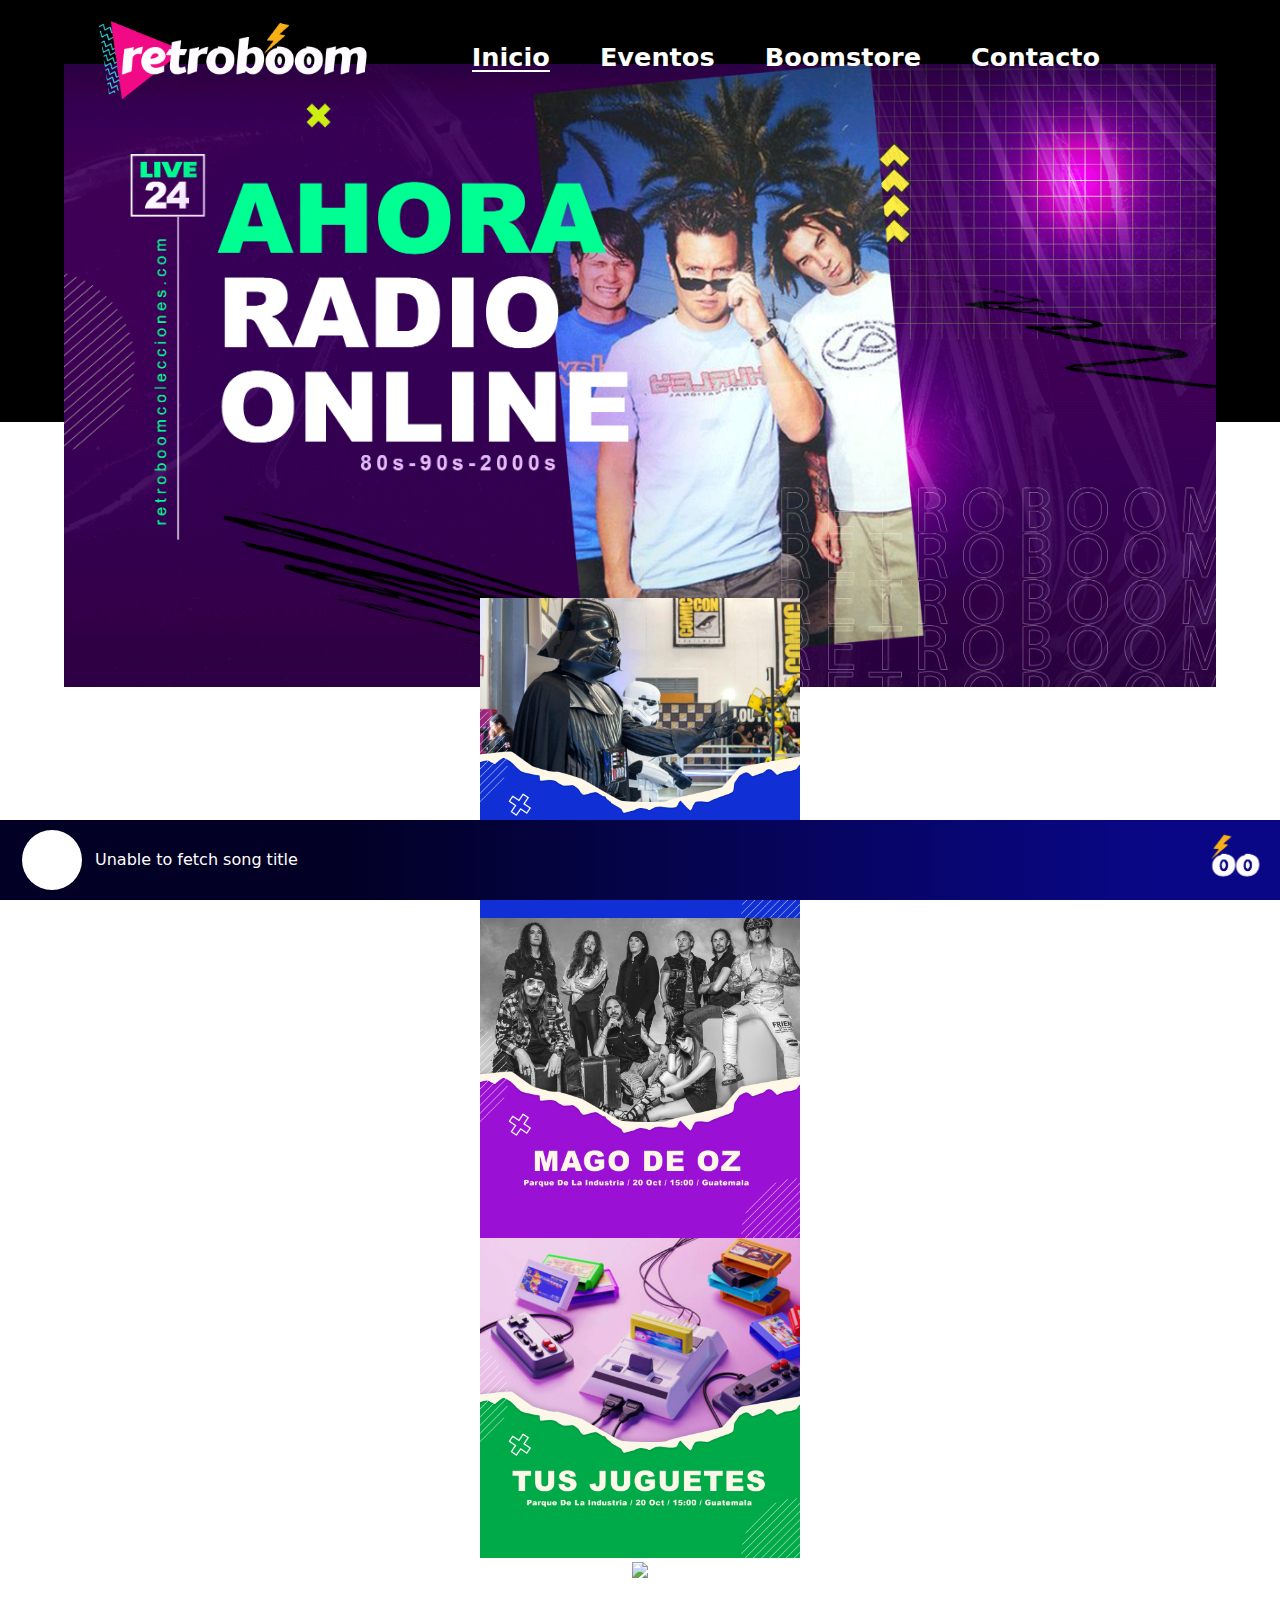
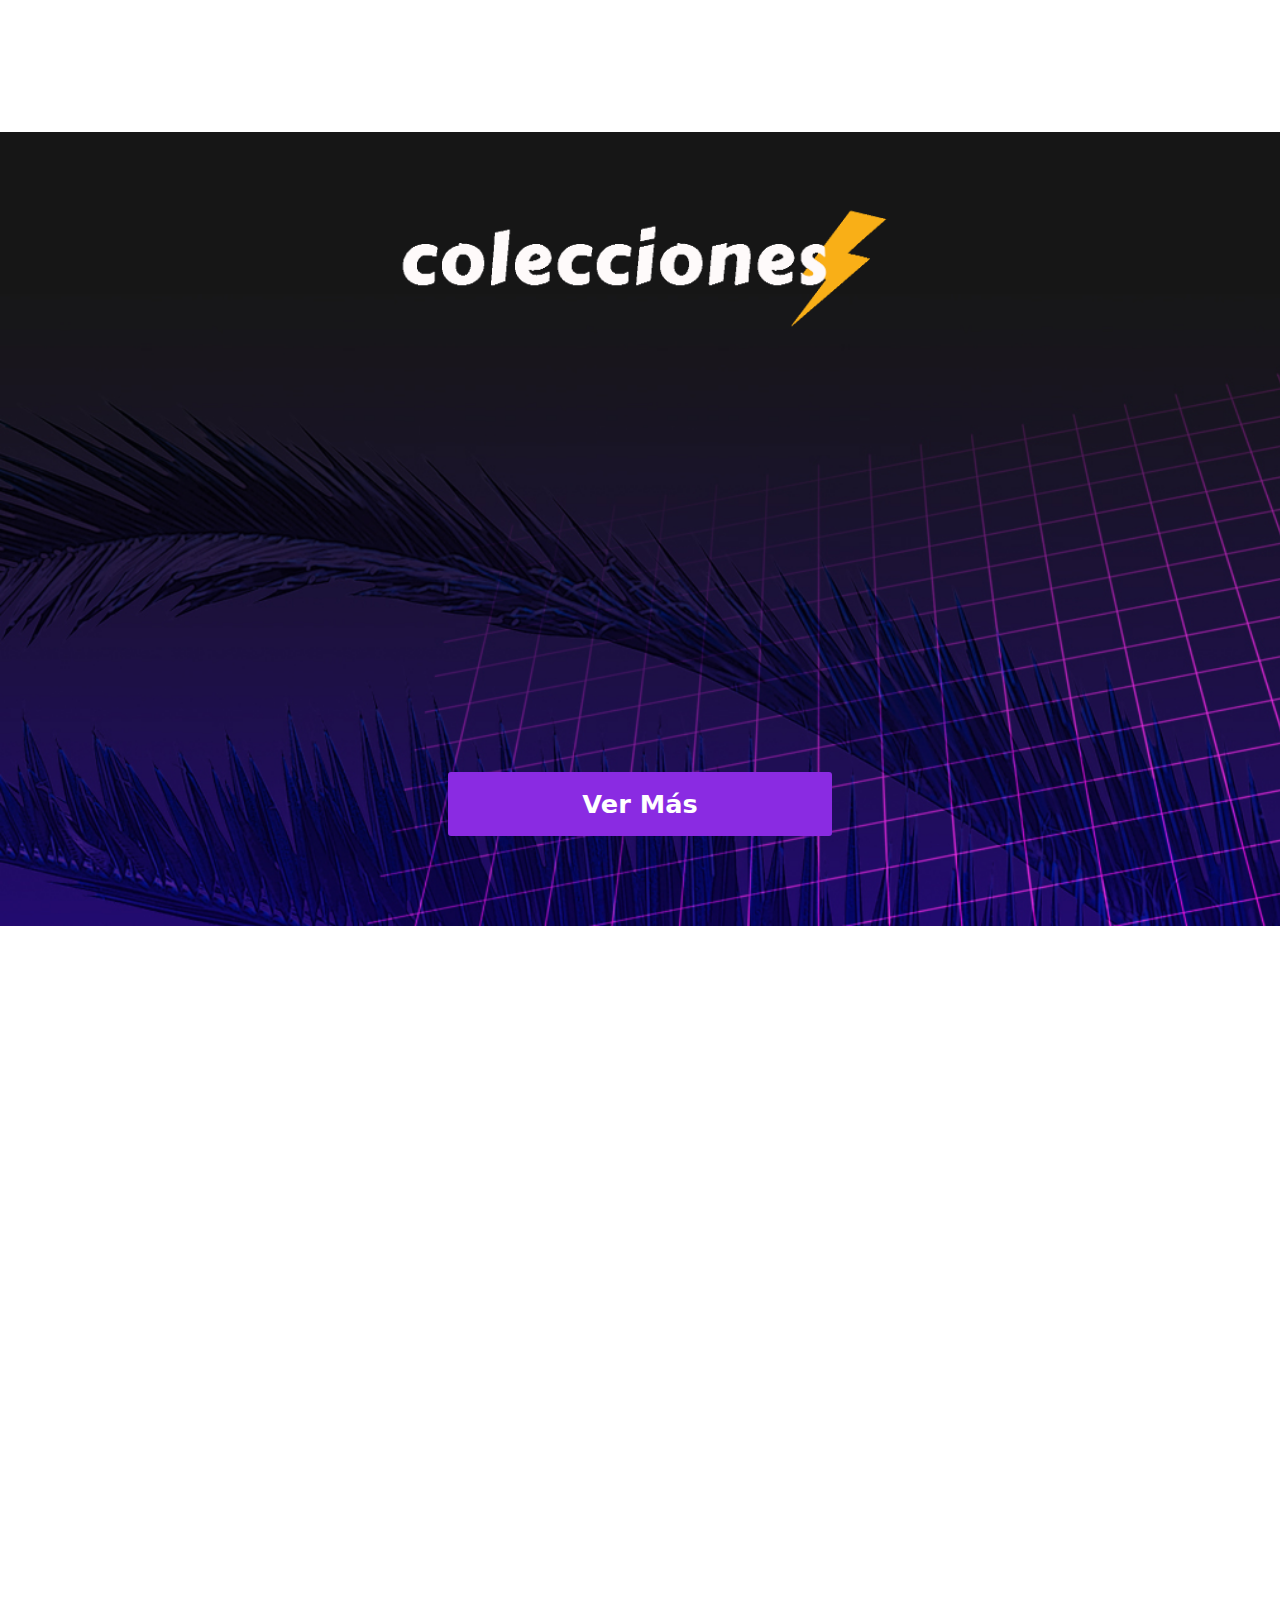
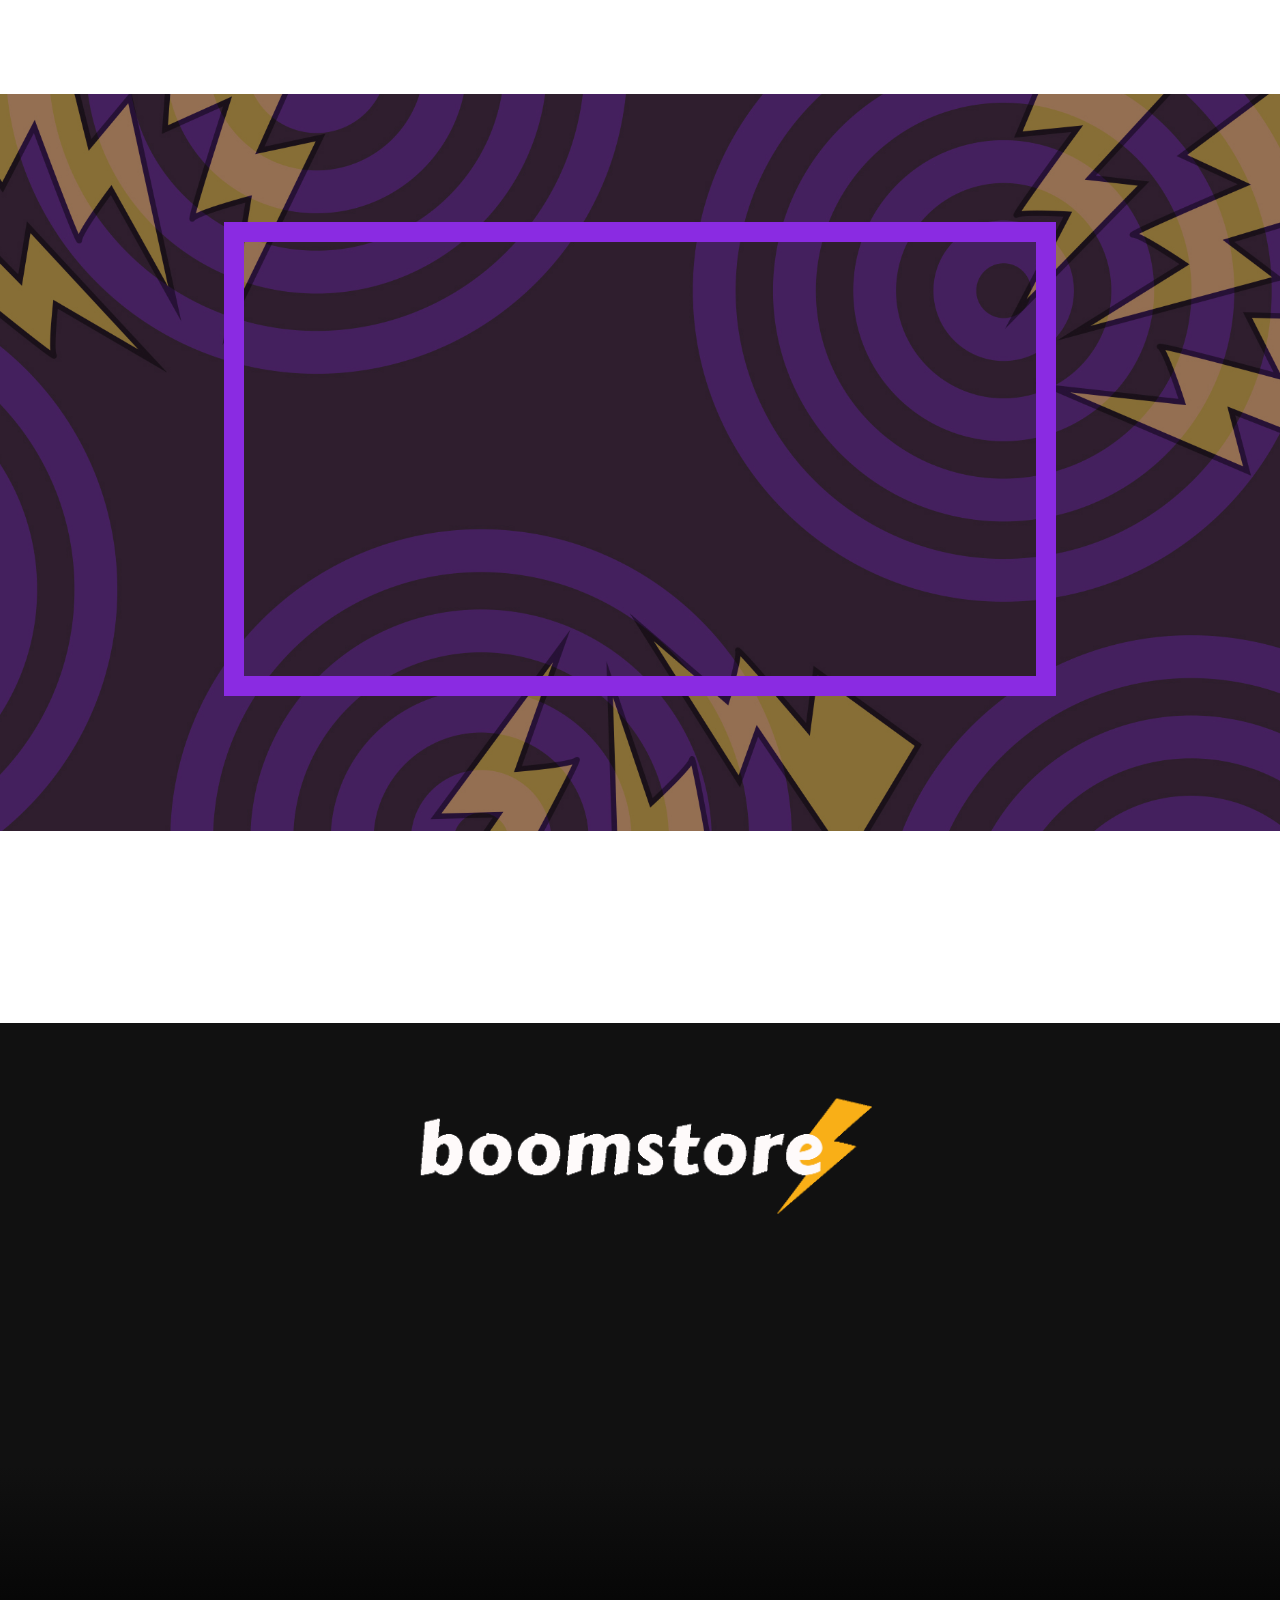
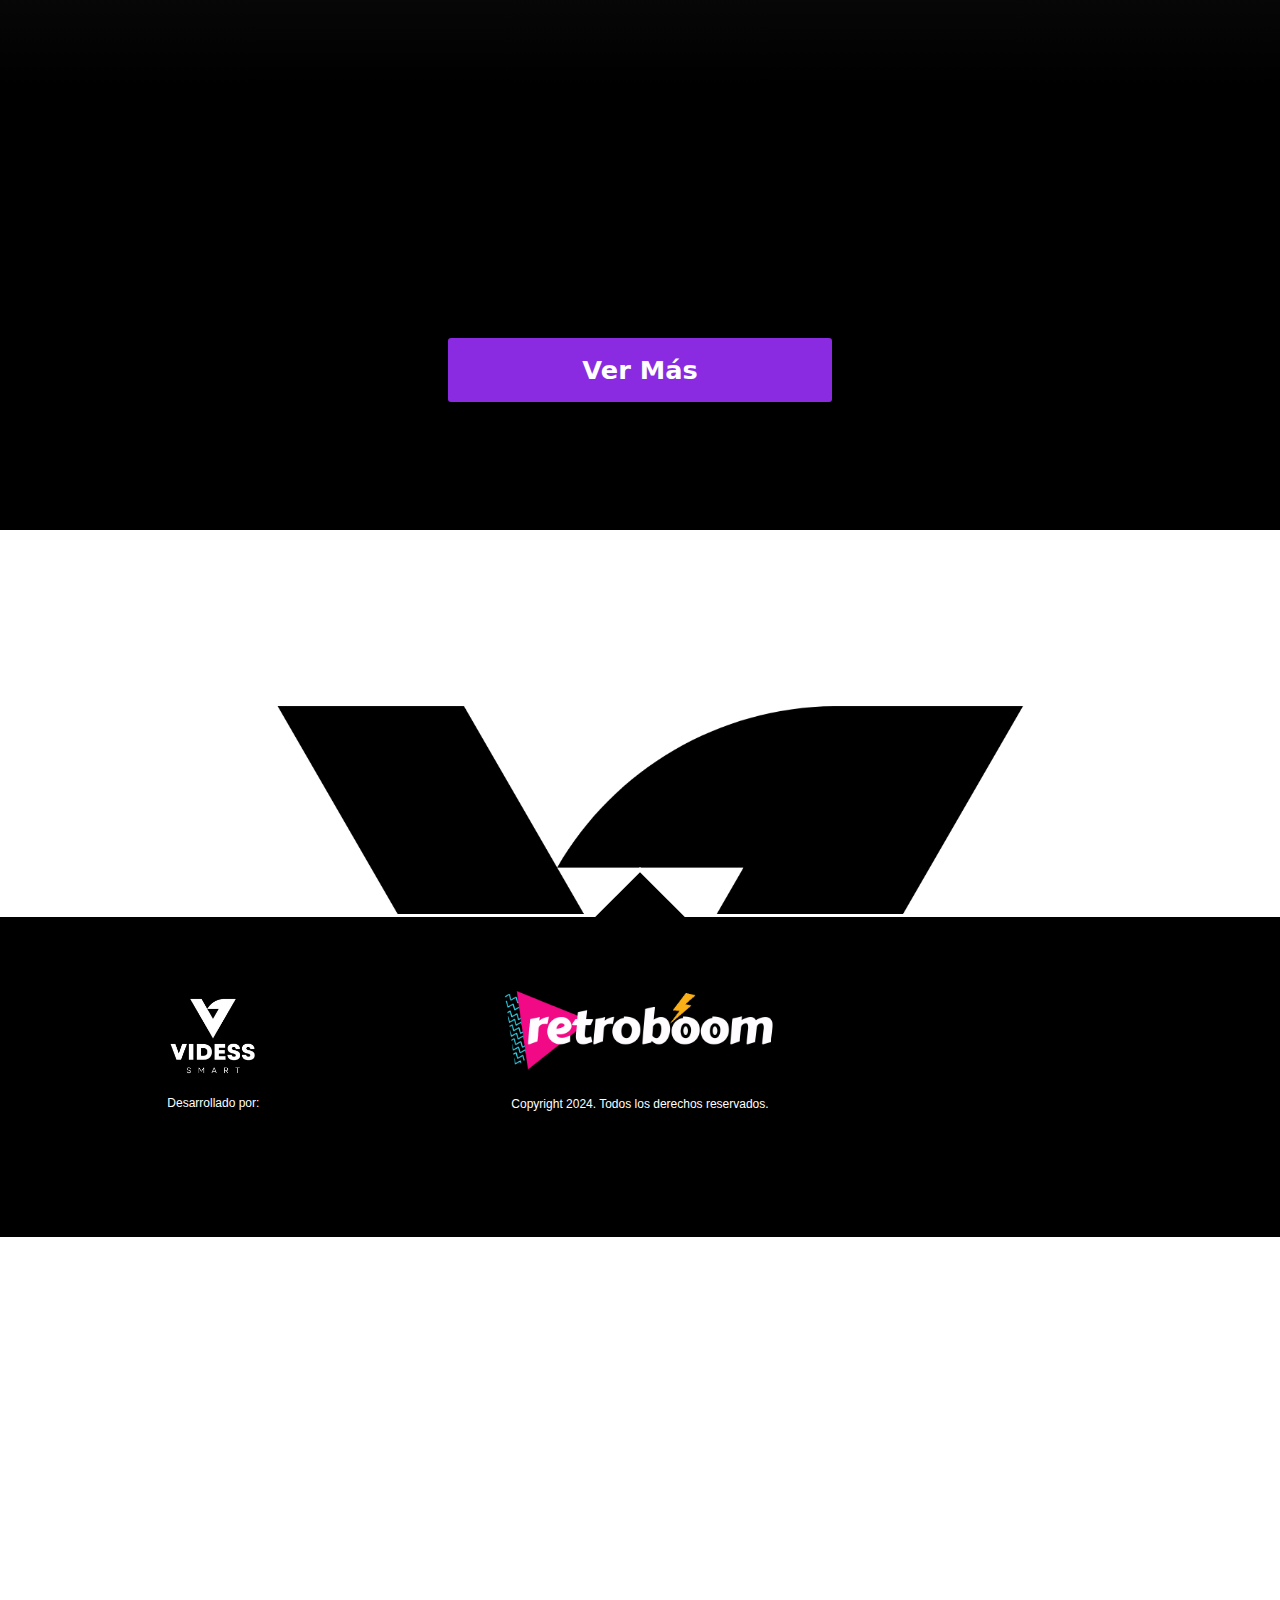
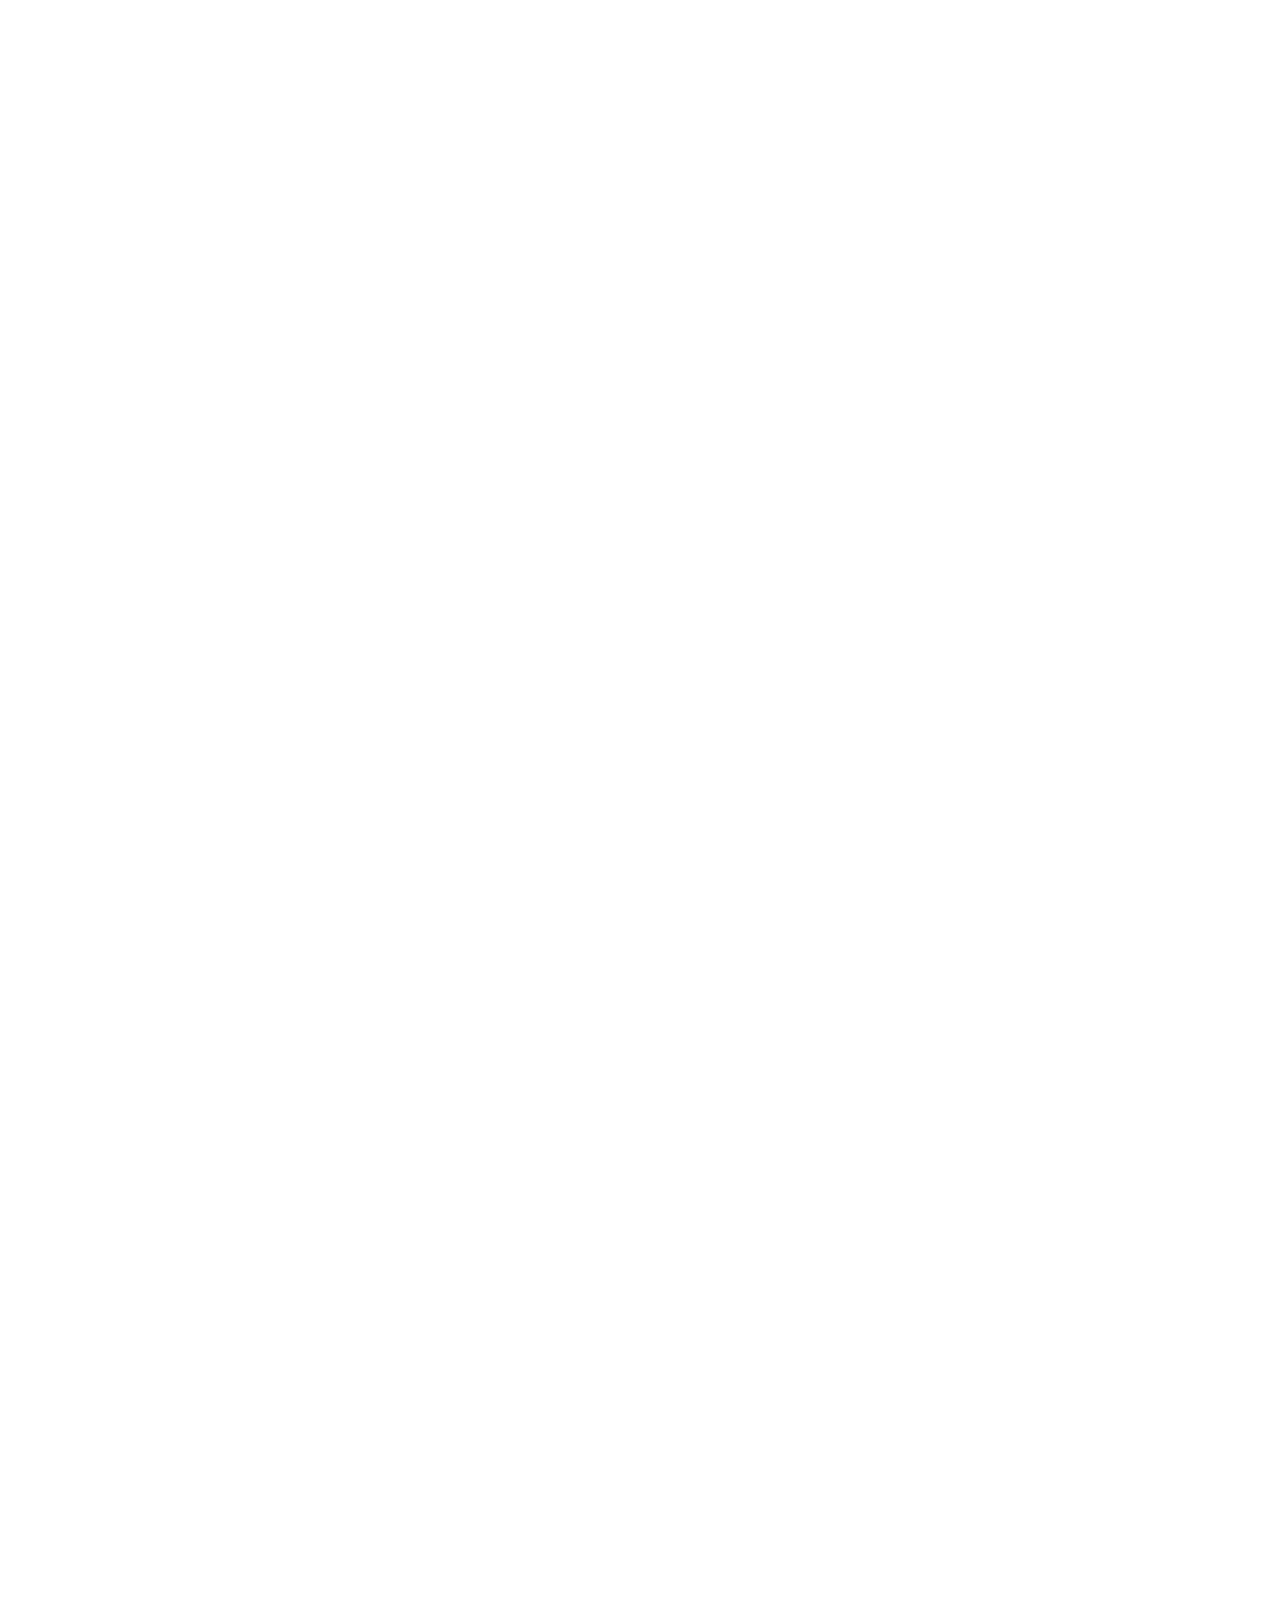
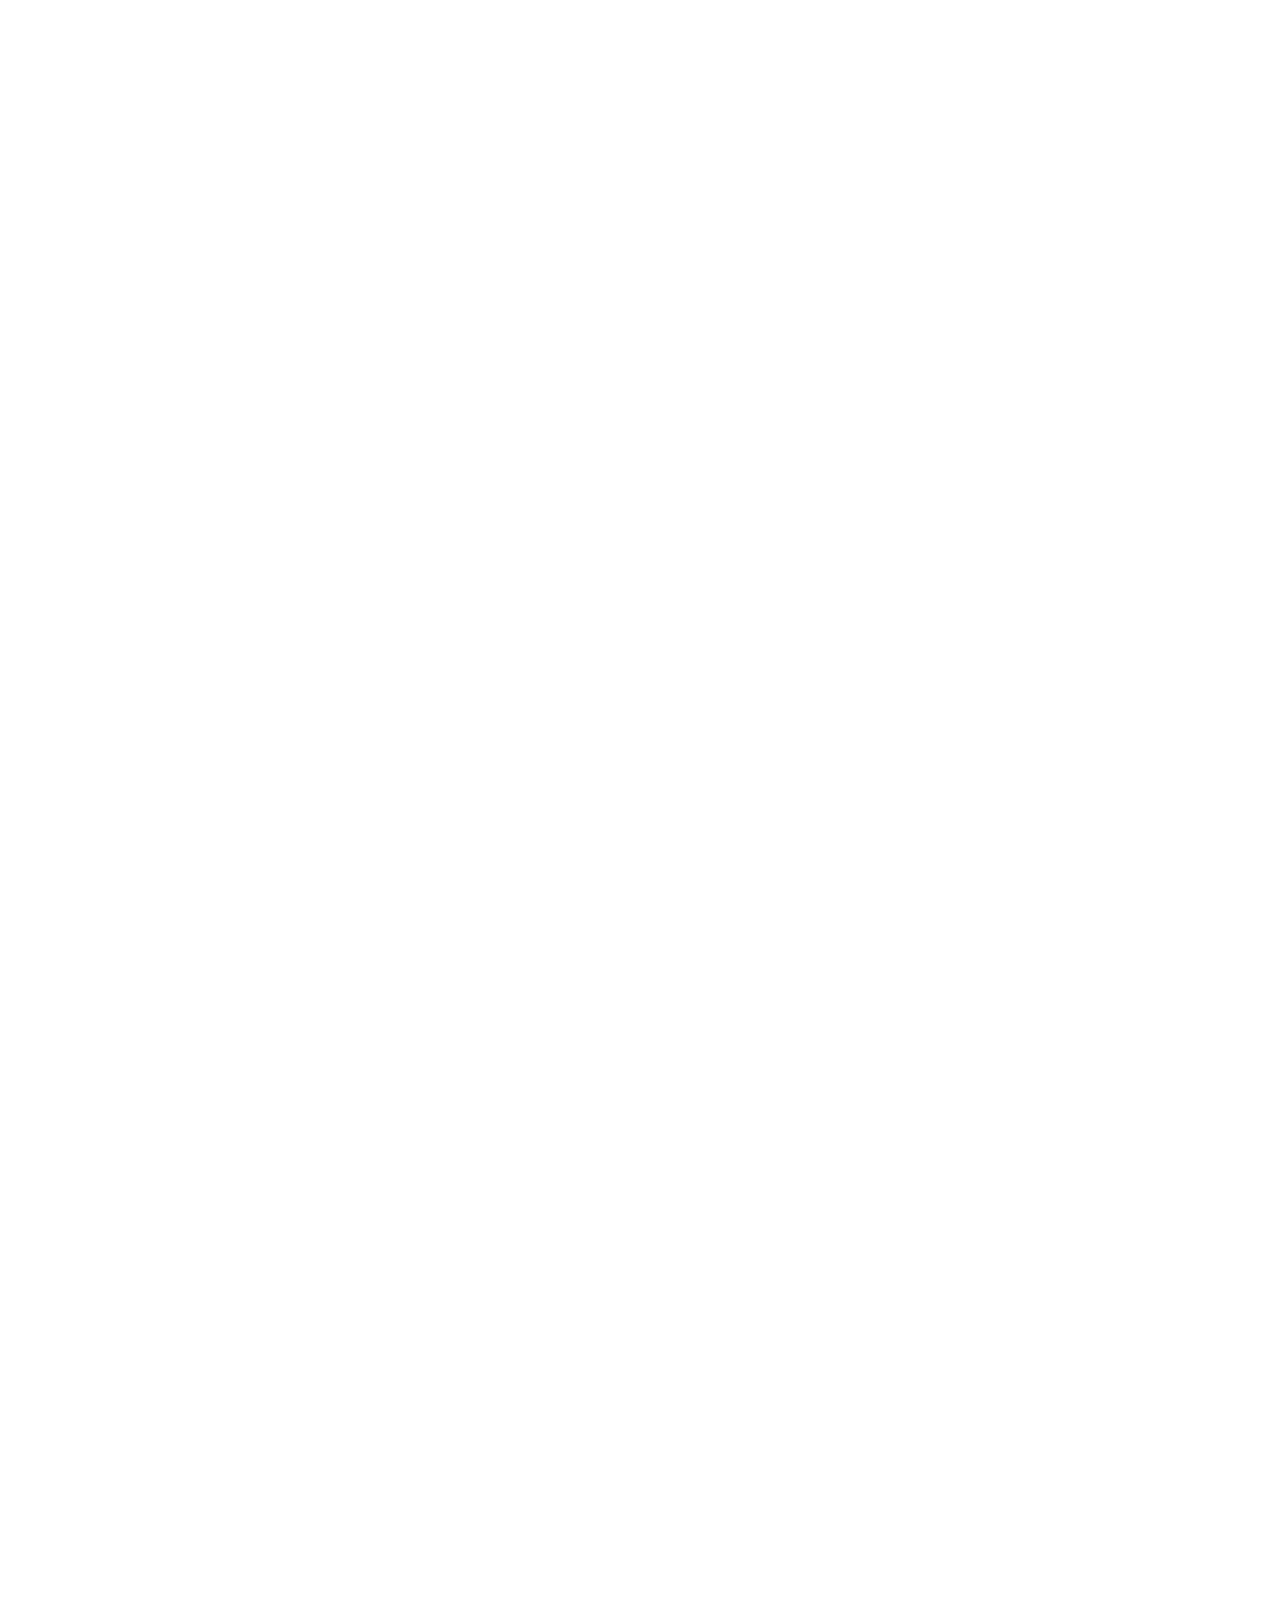
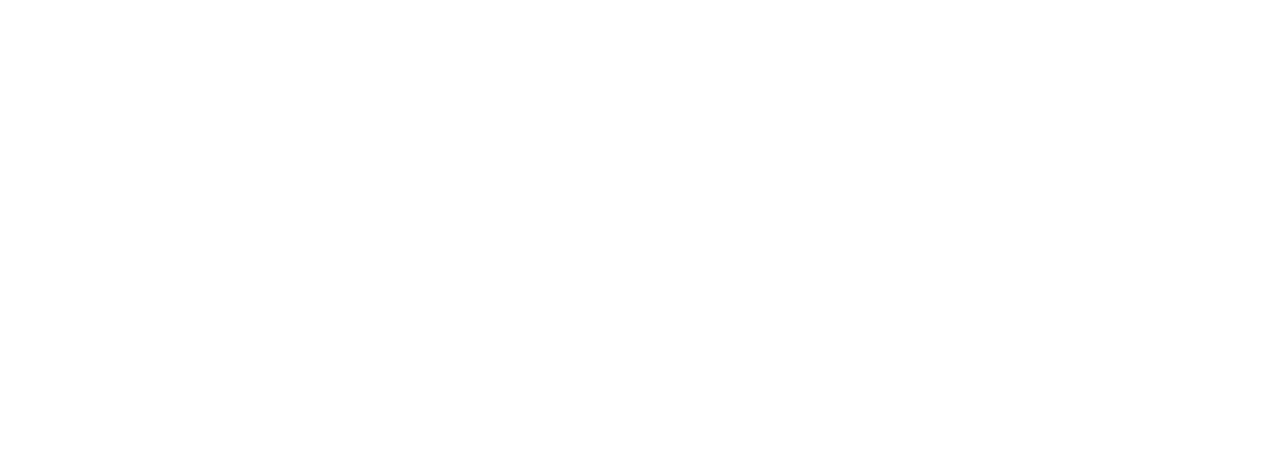
==== commit 5bba08f5: "-" ====
--- a/index.html
+++ b/index.html
@@ -3,6 +3,15 @@
 
 <head>
     <meta charset="UTF-8">
+    <meta name="description" content="Descubre lo mejor del mundo retro en nuestra web. Encuentra radios vintage, colecciones exclusivas, programas de TV clásicos y mucho más. Revive la nostalgia con artículos únicos y auténticos que te transportarán a otra época. ¡Explora ahora!">
+    <meta name="keywords" content="retroboom, retroboomcolecciones, radio, vintage, tvshows, 80s, 90s, 2000s, juguetas, colecciones">
+    <meta name="author" content="Videss Smart">
+    <meta name="robots" content="index, follow">
+    <meta property="og:title" content="RetroboomColecciones - Inicio">
+    <meta property="og:description" content="Un Reencuentro con nuestra infancia, memorias e imaginación. Vivamos un Boom!! De Recuerdos.">
+    <meta property="og:image" content="img/retroboomperfil.png">
+    <meta property="og:url" content="https://retroboomcolecciones.com">
+    <meta name="theme-color" content="black">
     <meta name="viewport" content="width=device-width, initial-scale=1.0">
     <link rel="stylesheet" href="bootstrap-5.3.3-dist/bootstrap-5.3.3-dist/css/bootstrap.css">
     <link rel='stylesheet' href='https://cdn-uicons.flaticon.com/2.6.0/uicons-bold-rounded/css/uicons-bold-rounded.css'>
@@ -75,7 +84,7 @@
         </section>
 
         <section class="galeria-colecciones" style="background-image: url(img/fondo.jpg);">
-            <img src="img/coleccioneslogo.png" alt="">
+            <img src="img/coleccioneslogo.png" alt="Colecciones logo de la seccion">
             <div class="fotos">
                 <a href="galeria.html" target="_blank">
                     <div data-aos="fade-up"><img src="img/galeria.jpg" alt="Colección"></div>
@@ -106,7 +115,7 @@
         </section>
 
         <section class="store">
-            <img src="img/boomstorelogo.png" alt="">
+            <img src="img/boomstorelogo.png" alt="Logo de la Boomstore">
             <div class="row elements">
                 <div class="col-md-4" data-aos="zoom-out-up">
                     <img src="img/store.png" alt="Producto">
--- a/css/menu.css
+++ b/css/menu.css
@@ -26,7 +26,9 @@
     display: flex;
     position: relative;
     top: 2vw;
-    left: 8vw;
+    right: -13vw;
+    float: left;
+    margin-right: 10px;
     flex-direction: column;
     gap: 15px;
 }
@@ -71,6 +73,16 @@
 .encabezado .menu-toggle{
     cursor: pointer;
     z-index: 1000;
+}
+@media screen and (max-width: 1500px) {
+    .encabezado div.redes{
+        right: -11vw;
+    }
+}
+@media screen and (max-width: 1500px) {
+    .encabezado div.redes{
+        right: -4.4em;
+    }
 }
 @media screen and (max-width: 1000px) {
     .encabezado .menu-list{
@@ -128,6 +140,7 @@
     }
 
 }
+
 @media screen and (max-width: 500px){
     .fondo-banner-celular{
         display: block;
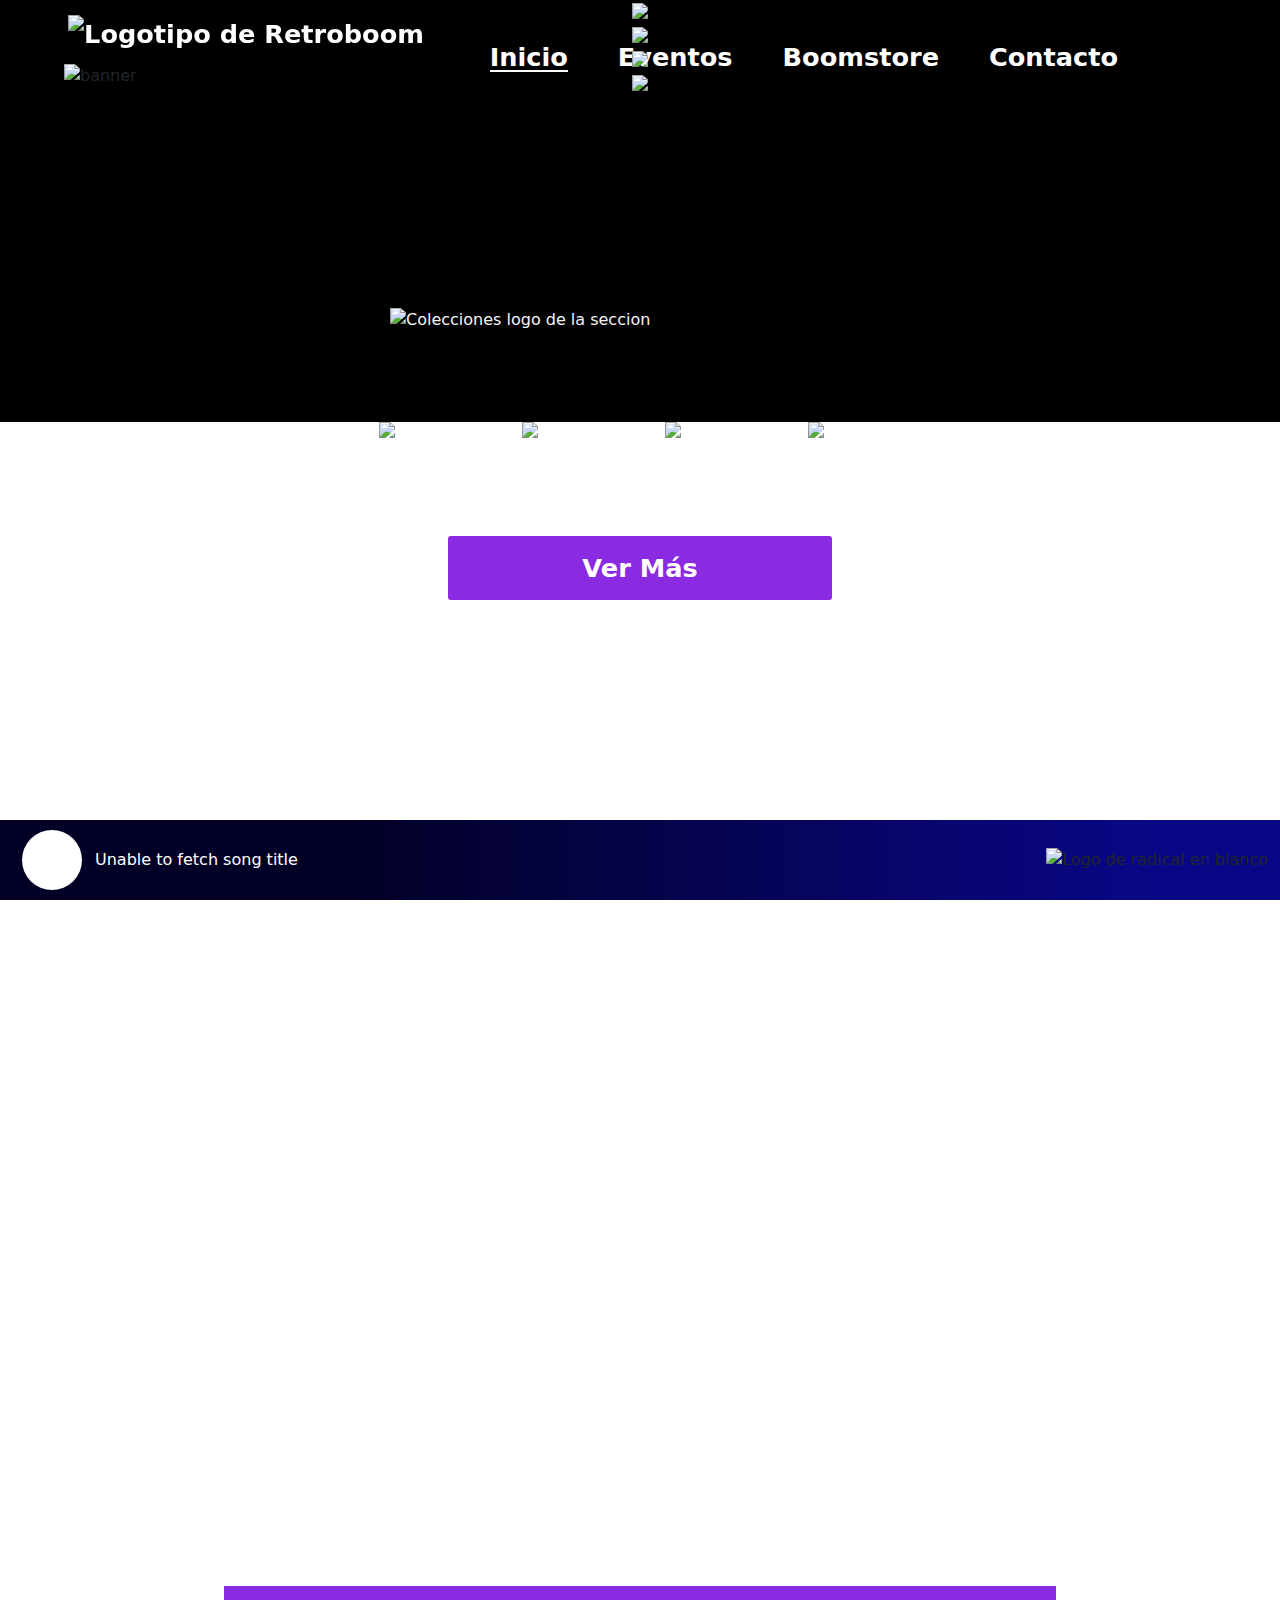
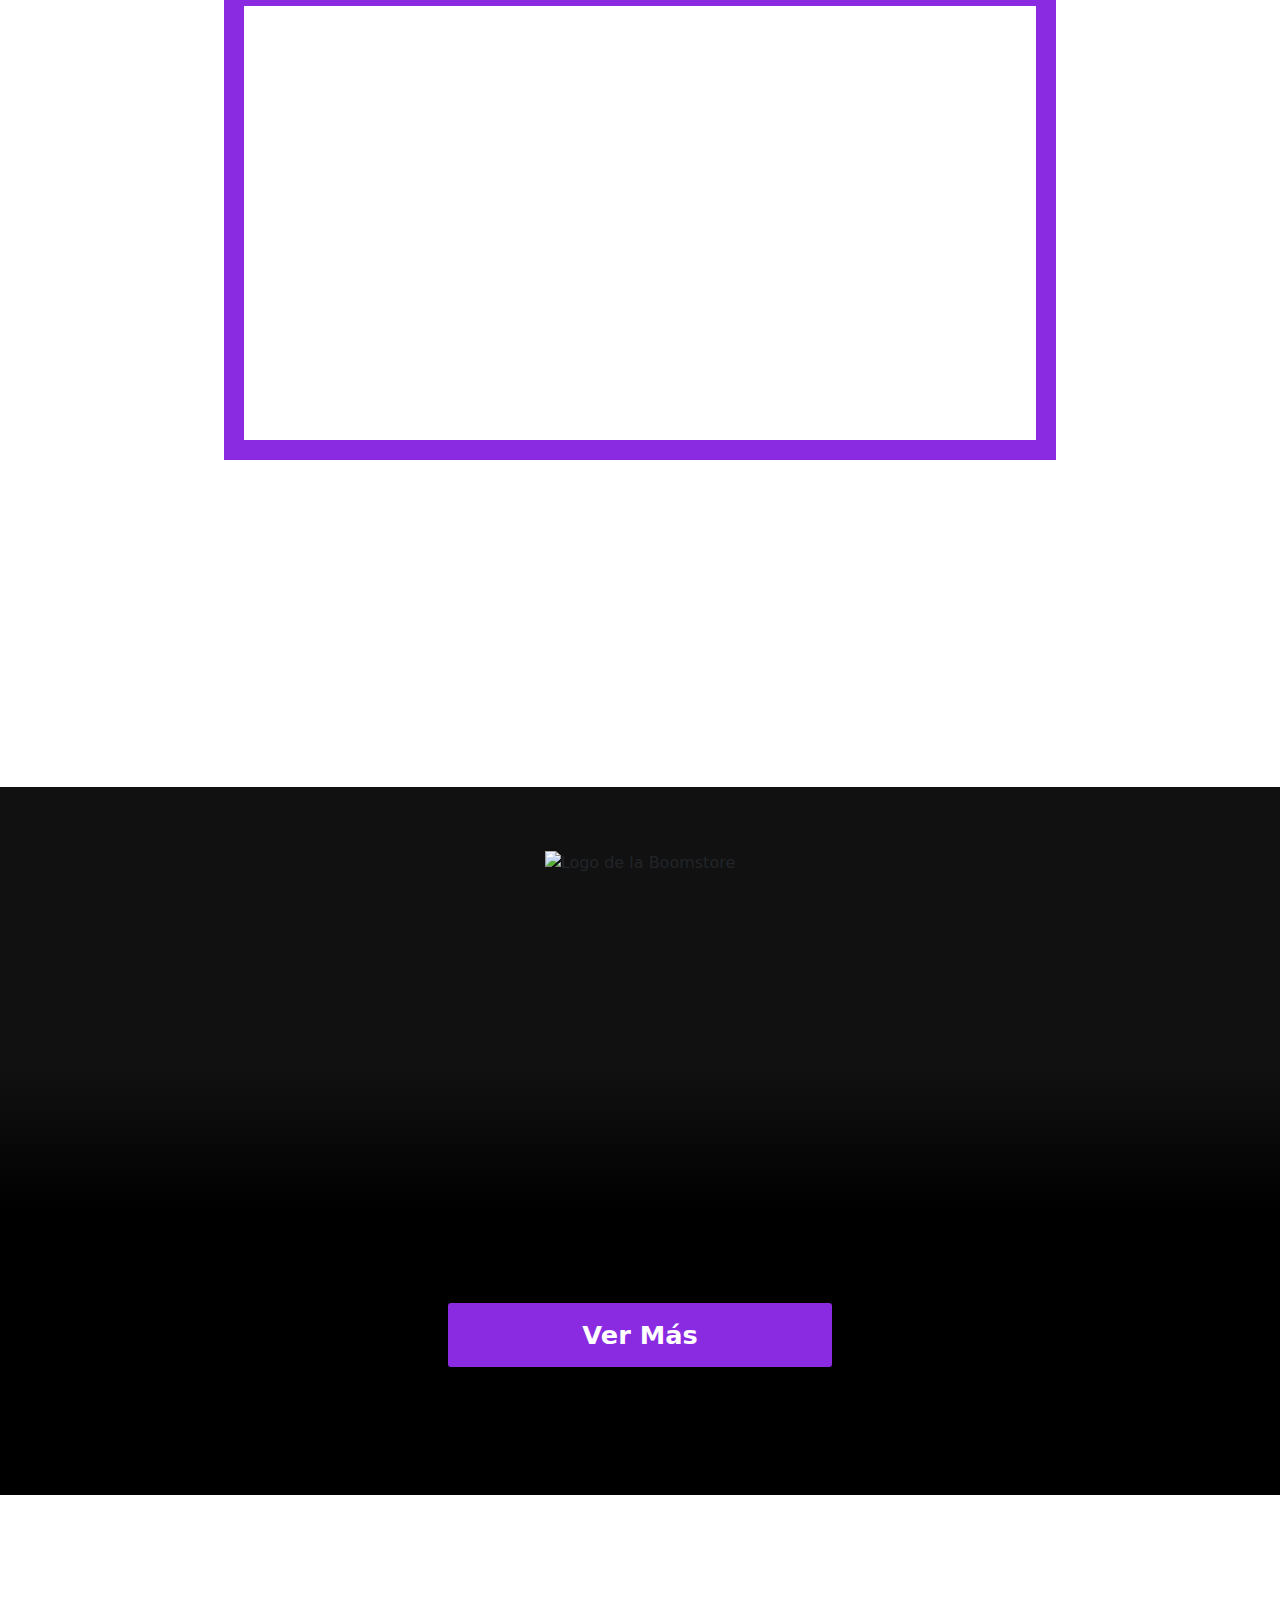
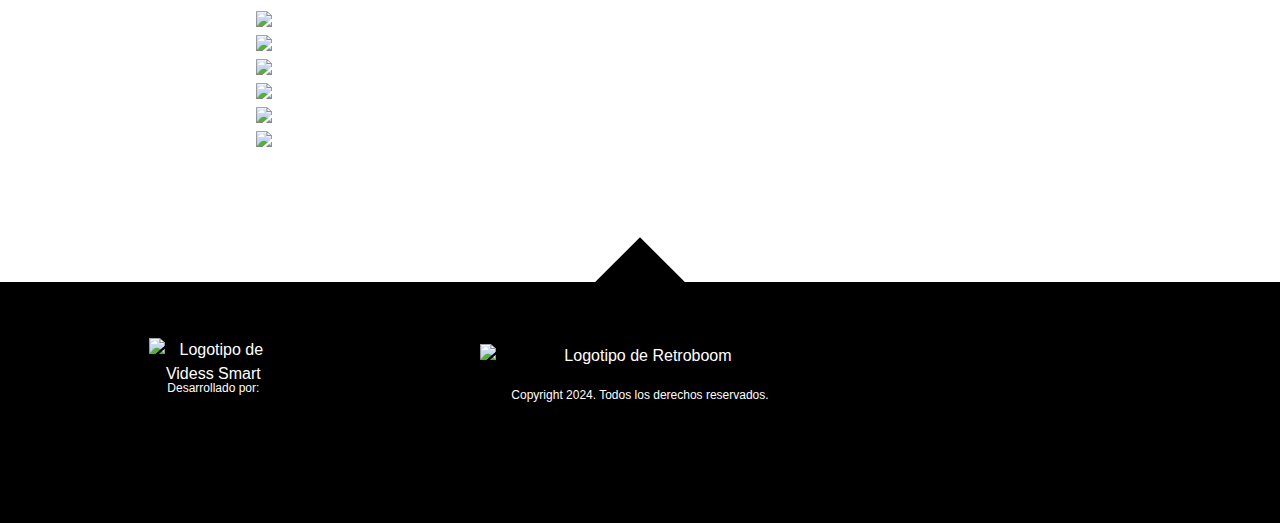
==== commit 285537e6: "actualizacion de imagenes" ====
--- a/index.html
+++ b/index.html
@@ -1,6 +1,5 @@
 <!DOCTYPE html>
 <html lang="en">
-
 <head>
     <meta charset="UTF-8">
     <meta name="description" content="Descubre lo mejor del mundo retro en nuestra web. Encuentra radios vintage, colecciones exclusivas, programas de TV clásicos y mucho más. Revive la nostalgia con artículos únicos y auténticos que te transportarán a otra época. ¡Explora ahora!">
@@ -23,15 +22,15 @@
     <link rel="stylesheet" href="css/menu.css">
     <link rel="stylesheet" href="css/radio.css">
     <link rel="stylesheet" href="css/footer.css">
-    <link rel="shortcut icon" href="img/unnamed.png" type="image/png">
-    <title>Retroboom</title>
+    <link rel="shortcut icon" href="https://snow-lemur-165917.hostingersite.com/wp-content/gallery/galeria-hector/Logo-Ojitos.png" type="image/png">
+    <title>RetroboomColecciones - Inicio</title>
 </head>
 
 <body>
     <header>
         <nav class="encabezado" id="inicio">
-            <a href="index.html" class="logo"><img src="img/LogoBlanco.png" alt="Logotipo de Retroboom"></a>
-            <a href="index.html" class="logo-celular"><img src="img/LogoNegro.png" alt="Logotipo de Retroboom"></a>
+            <a href="index.html" class="logo"><img src="https://snow-lemur-165917.hostingersite.com/wp-content/gallery/galeria-hector/LogoBlanco.png" alt="Logotipo de Retroboom"></a>
+            <a href="index.html" class="logo-celular"><img src="https://snow-lemur-165917.hostingersite.com/wp-content/gallery/galeria-hector/LogoNegro.png" alt="Logotipo de Retroboom"></a>
             <ul class="menu-list" id="menu">
                 <li><a href="index.html" class="select">Inicio</a></li>
                 <li><a href="eventos.html" target="_blank">Eventos</a></li>
@@ -59,7 +58,7 @@
     </header>
     <main>
         <div class="fondo-banner-celular"></div>
-        <div class="banner"><img src="img/Banner-Principal.png" alt="banner"></div>
+        <div class="banner"><img src="https://snow-lemur-165917.hostingersite.com/wp-content/gallery/galeria-hector/Banner-Principal.png" alt="banner"></div>
         <div class="cuadros-colores">
             <div class="verde"></div>
             <div class="rojo"></div>
@@ -68,45 +67,45 @@
             <div class="event-slider">
                 <section class="customer-logos slider">
                     <a href="https://www.facebook.com/RetroboomColecciones" target="_blank">
-                        <div class="slide"><img src="img/AzulBanner01.png"></div>
-                    </a>
-                    <a href="https://www.facebook.com/RetroboomColecciones" target="_blank">
-                        <div class="slide"><img src="img/MoradoBanner02.png"></div>
-                    </a>
-                    <a href="https://www.facebook.com/RetroboomColecciones" target="_blank">
-                        <div class="slide"><img src="img/VerdeBanner02.png"></div>
-                    </a>
-                    <a href="https://www.facebook.com/RetroboomColecciones" target="_blank">
-                        <div class="slide"><img src="img/event.jpg"></div>
+                        <div class="slide"><img src="https://snow-lemur-165917.hostingersite.com/wp-content/gallery/galeria-hector/AzulBanner01.png"></div>
+                    </a>
+                    <a href="https://www.facebook.com/RetroboomColecciones" target="_blank">
+                        <div class="slide"><img src="https://snow-lemur-165917.hostingersite.com/wp-content/gallery/galeria-hector/MoradoBanner02.png"></div>
+                    </a>
+                    <a href="https://www.facebook.com/RetroboomColecciones" target="_blank">
+                        <div class="slide"><img src="https://snow-lemur-165917.hostingersite.com/wp-content/gallery/galeria-hector/VerdeBanner02.png"></div>
+                    </a>
+                    <a href="https://www.facebook.com/RetroboomColecciones" target="_blank">
+                        <div class="slide"><img src="https://snow-lemur-165917.hostingersite.com/wp-content/gallery/galeria-hector/event.jpg"></div>
                     </a>
                 </section>
             </div>
         </section>
 
-        <section class="galeria-colecciones" style="background-image: url(img/fondo.jpg);">
-            <img src="img/coleccioneslogo.png" alt="Colecciones logo de la seccion">
+        <section class="galeria-colecciones" style="background-image: url(https://snow-lemur-165917.hostingersite.com/wp-content/gallery/galeria-hector/fondo.jpg);">
+            <img src="https://snow-lemur-165917.hostingersite.com/wp-content/gallery/galeria-hector/coleccioneslogo.png" alt="Colecciones logo de la seccion">
             <div class="fotos">
                 <a href="galeria.html" target="_blank">
-                    <div data-aos="fade-up"><img src="img/galeria.jpg" alt="Colección"></div>
-                </a>
-                <a href="galeria.html" target="_blank">
-                    <div data-aos="fade-up"><img src="img/galeria.jpg" alt="Colección"></div>
-                </a>
-                <a href="galeria.html" target="_blank">
-                    <div data-aos="fade-up"><img src="img/galeria.jpg" alt="Colección"></div>
-                </a>
-                <a href="galeria.html" target="_blank">
-                    <div data-aos="fade-up"><img src="img/galeria.jpg" alt="Colección"></div>
+                    <div data-aos="fade-up"><img src="https://snow-lemur-165917.hostingersite.com/wp-content/gallery/galeria-hector/galeria.jpg" alt="Colección"></div>
+                </a>
+                <a href="galeria.html" target="_blank">
+                    <div data-aos="fade-up"><img src="https://snow-lemur-165917.hostingersite.com/wp-content/gallery/galeria-hector/galeria.jpg" alt="Colección"></div>
+                </a>
+                <a href="galeria.html" target="_blank">
+                    <div data-aos="fade-up"><img src="https://snow-lemur-165917.hostingersite.com/wp-content/gallery/galeria-hector/galeria.jpg" alt="Colección"></div>
+                </a>
+                <a href="galeria.html" target="_blank">
+                    <div data-aos="fade-up"><img src="https://snow-lemur-165917.hostingersite.com/wp-content/gallery/galeria-hector/galeria.jpg" alt="Colección"></div>
                 </a>
             </div>
             <a href="galeria.html" target="_blank"><button>Ver Más</button></a>
         </section>
 
-        <section class="banner-collage" id="banner-retro" style="background-image: url(img/01papper.jpg);">
-            <img src="img/logo-collageboom.png" alt="Logotipo de retroboom en un collage" data-aos="zoom-in">
-        </section>
-
-        <section class="video" style="background-image: url(img/FondoVideo.jpg);">
+        <section class="banner-collage" id="banner-retro" style="background-image: url(https://snow-lemur-165917.hostingersite.com/wp-content/gallery/galeria-hector/01papper.jpg);">
+            <img src="https://snow-lemur-165917.hostingersite.com/wp-content/gallery/galeria-hector/logo-collageboom.png" alt="Logotipo de retroboom en un collage" data-aos="zoom-in">
+        </section>
+
+        <section class="video" style="background-image: url(https://snow-lemur-165917.hostingersite.com/wp-content/gallery/galeria-hector/FondoVideo.jpg);">
             <iframe id="video-subido" width="560" height="315"
                 src="https://www.youtube.com/embed/1TEOcieL3J8?si=7nf2IiMXH6AWOK0I" title="YouTube video player"
                 frameborder="0"
@@ -115,23 +114,23 @@
         </section>
 
         <section class="store">
-            <img src="img/boomstorelogo.png" alt="Logo de la Boomstore">
+            <img src="https://snow-lemur-165917.hostingersite.com/wp-content/gallery/galeria-hector/boomstorelogo.png" alt="Logo de la Boomstore">
             <div class="row elements">
                 <div class="col-md-4" data-aos="zoom-out-up">
-                    <img src="img/store.png" alt="Producto">
+                    <img src="https://snow-lemur-165917.hostingersite.com/wp-content/gallery/galeria-hector/store.png" alt="Producto">
                     <h3>Nombre del producto</h3>
                     <p>$00.00</p>
                     <button class="whats" data-product="(Informacíon del producto)">Ir a
                         whatsapp</button>
                 </div>
                 <div class="col-md-4" data-aos="zoom-out-up">
-                    <img src="img/store.png" alt="Producto">
+                    <img src="https://snow-lemur-165917.hostingersite.com/wp-content/gallery/galeria-hector/store.png" alt="Producto">
                     <h3>Nombre del producto</h3>
                     <p>$00.00</p>
                     <button class="whats" data-product="Producto 2">Ir a whatsapp</button>
                 </div>
                 <div class="col-md-4" data-aos="zoom-out-up">
-                    <img src="img/store.png" alt="Producto">
+                    <img src="https://snow-lemur-165917.hostingersite.com/wp-content/gallery/galeria-hector/store.png" alt="Producto">
                     <h3>Nombre del producto</h3>
                     <p>$00.00</p>
                     <button class="whats" data-product="Producto 3">Ir a whatsapp</button>
@@ -144,17 +143,17 @@
         <section class="marcas">
             <div class="logo-slider">
                 <div class="item"><a href="https://mcdonalds.com.gt/" target="_blank"><img
-                            src="img_marcas/logo_black.png" alt="imagen 1"></a></div>
-                <div class="item"><a href="https://www.pepsi.com/" target="_blank"><img src="img_marcas/logo_black.png"
+                            src="https://snow-lemur-165917.hostingersite.com/wp-content/gallery/marcas/logo_black.png" alt="imagen 1"></a></div>
+                <div class="item"><a href="https://www.pepsi.com/" target="_blank"><img src="https://snow-lemur-165917.hostingersite.com/wp-content/gallery/marcas/logo_black.png"
                             alt="imagen 2"></a></div>
                 <div class="item"><a href="https://open.spotify.com/" target="_blank"><img
-                            src="img_marcas/logo_black.png" alt="imagen 3"></a></div>
+                            src="https://snow-lemur-165917.hostingersite.com/wp-content/gallery/marcas/logo_black.png" alt="imagen 3"></a></div>
                 <div class="item"><a href="https://www.starbucks.com/" target="_blank"><img
-                            src="img_marcas/logo_black.png" alt="imagen 4"></a></div>
+                            src="https://snow-lemur-165917.hostingersite.com/wp-content/gallery/marcas/logo_black.png" alt="imagen 4"></a></div>
                 <div class="item"><a href="https://store.steampowered.com/?l=spanish" target="_blank"><img
-                            src="img_marcas/logo_black.png" alt="imagen 5"></a></div>
+                            src="https://snow-lemur-165917.hostingersite.com/wp-content/gallery/marcas/logo_black.png" alt="imagen 5"></a></div>
                 <div class="item"><a href="https://www.youtube.com/" target="_blank"><img
-                            src="img_marcas/logo_black.png" alt="imagen 6"></a></div>
+                            src="https://snow-lemur-165917.hostingersite.com/wp-content/gallery/marcas/logo_black.png" alt="imagen 6"></a></div>
             </div>
         </section>
     </main>
@@ -164,11 +163,11 @@
                 class="fi fi-sr-angle-up"></i></a>
         <div class="elements-footer">
             <div class="videss">
-                <img src="img_marcas/white_name.png" alt="Logotipo de Videss Smart">
+                <img src="https://snow-lemur-165917.hostingersite.com/wp-content/gallery/marcas/white_name.png" alt="Logotipo de Videss Smart">
                 <h4>Desarrollado por:</h4>
             </div>
             <div class="boom-footer">
-                <img src="img/LogoBlanco.png" alt="Logotipo de Retroboom">
+                <img src="https://snow-lemur-165917.hostingersite.com/wp-content/gallery/galeria-hector/LogoBlanco.png" alt="Logotipo de Retroboom">
                 <br> <sub>Copyright 2024. Todos los derechos reservados.
                 </sub>
             </div>
@@ -187,7 +186,7 @@
         </div>
         <div class="elements-footer2">
             <div class="boom-footer">
-                <img src="img/LogoBlanco.png" alt="Logotipo de Retroboom">
+                <img src="https://snow-lemur-165917.hostingersite.com/wp-content/gallery/galeria-hector/LogoBlanco.png" alt="Logotipo de Retroboom">
                 <br> <sub>Copyright 2024. Todos los derechos reservados.
                 </sub>
             </div>
@@ -204,7 +203,7 @@
                 </ul>
             </div>
             <div class="videss">
-                <img src="img_marcas/white_name.png" alt="Logotipo de Videss Smart">
+                <img src="https://snow-lemur-165917.hostingersite.com/wp-content/gallery/marcas/white_name.png" alt="Logotipo de Videss Smart">
                 <h4>Desarrollado por:</h4>
             </div>
         </div>
@@ -219,7 +218,7 @@
                     <i class="fi fi-sr-pause hide"></i>
                 </div>
                 <div class="player_album">
-                    <img src="img/Logo-Ojitos.png" alt="Logo de radical en blanco">
+                    <img src="https://snow-lemur-165917.hostingersite.com/wp-content/gallery/galeria-hector/unnamed.png" alt="Logo de radical en blanco">
                 </div>
                 <audio class="player_audio" id="audio" controls>
                     <source
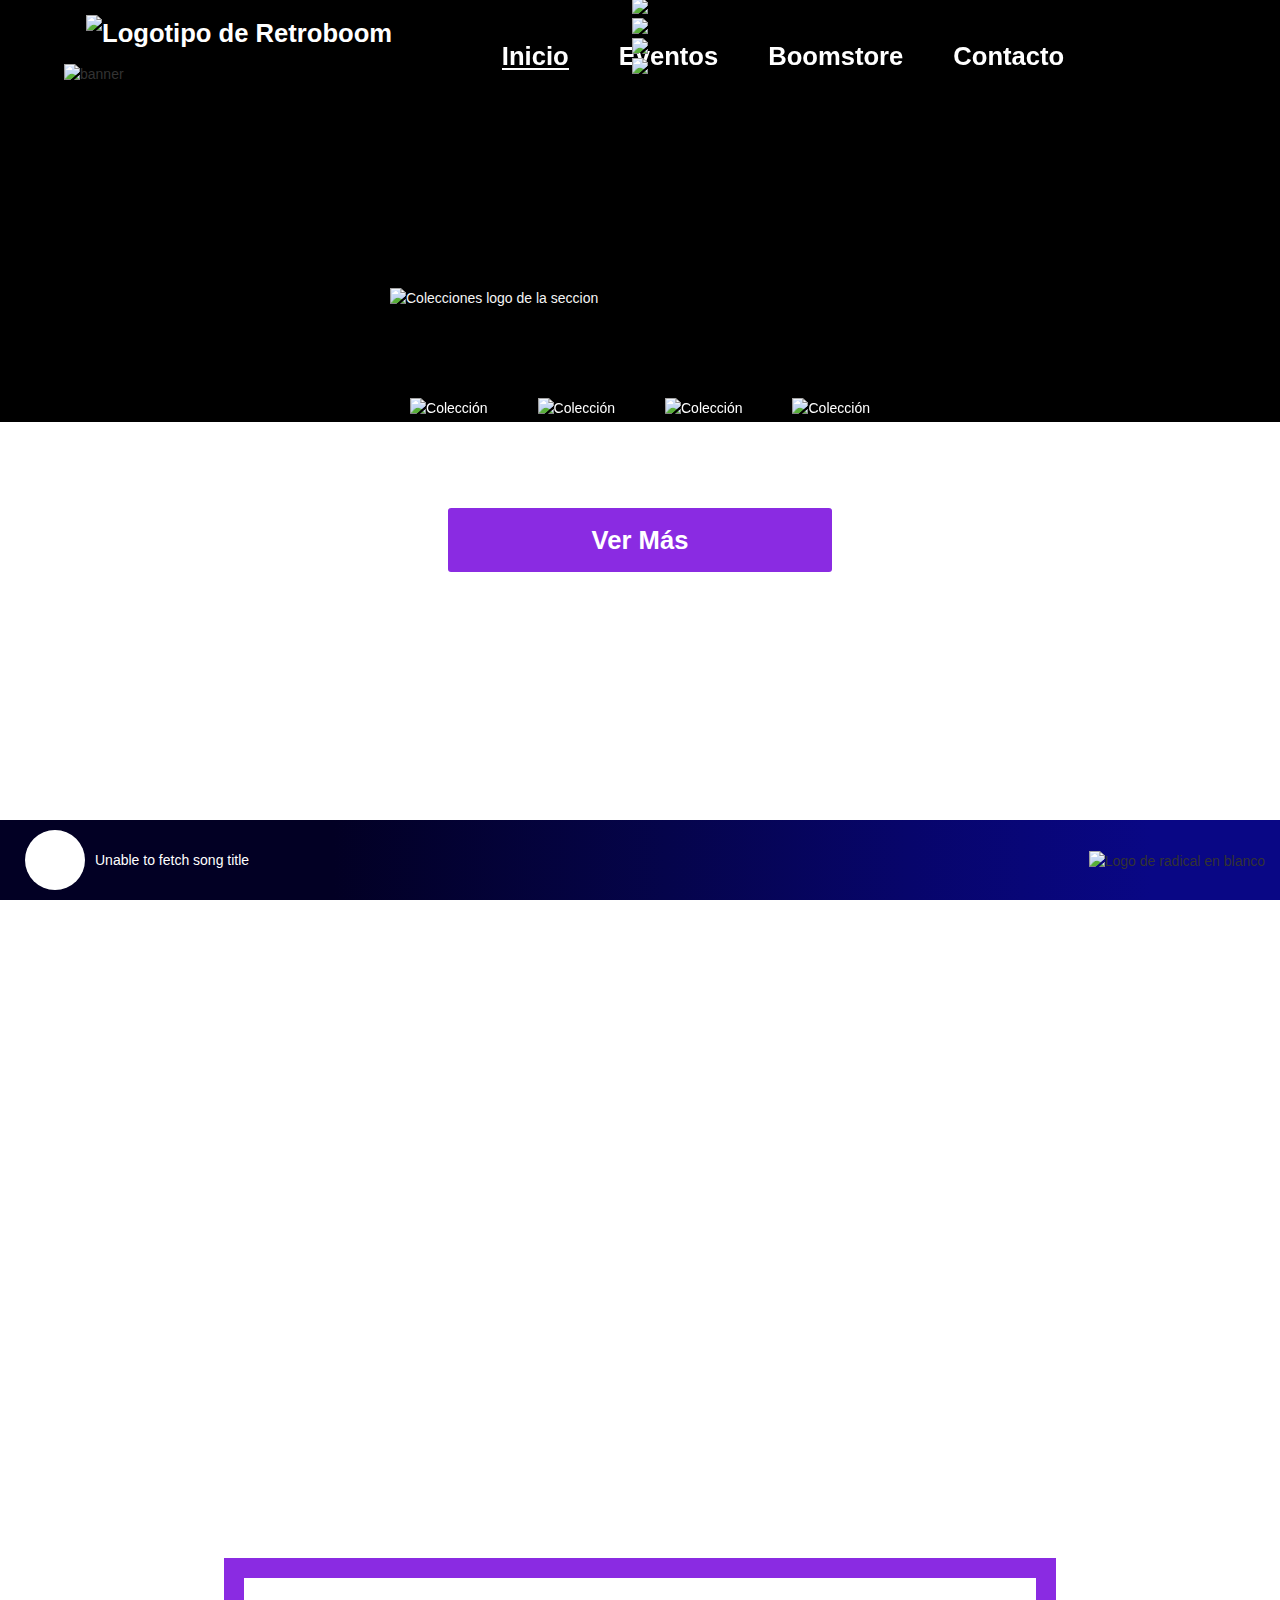
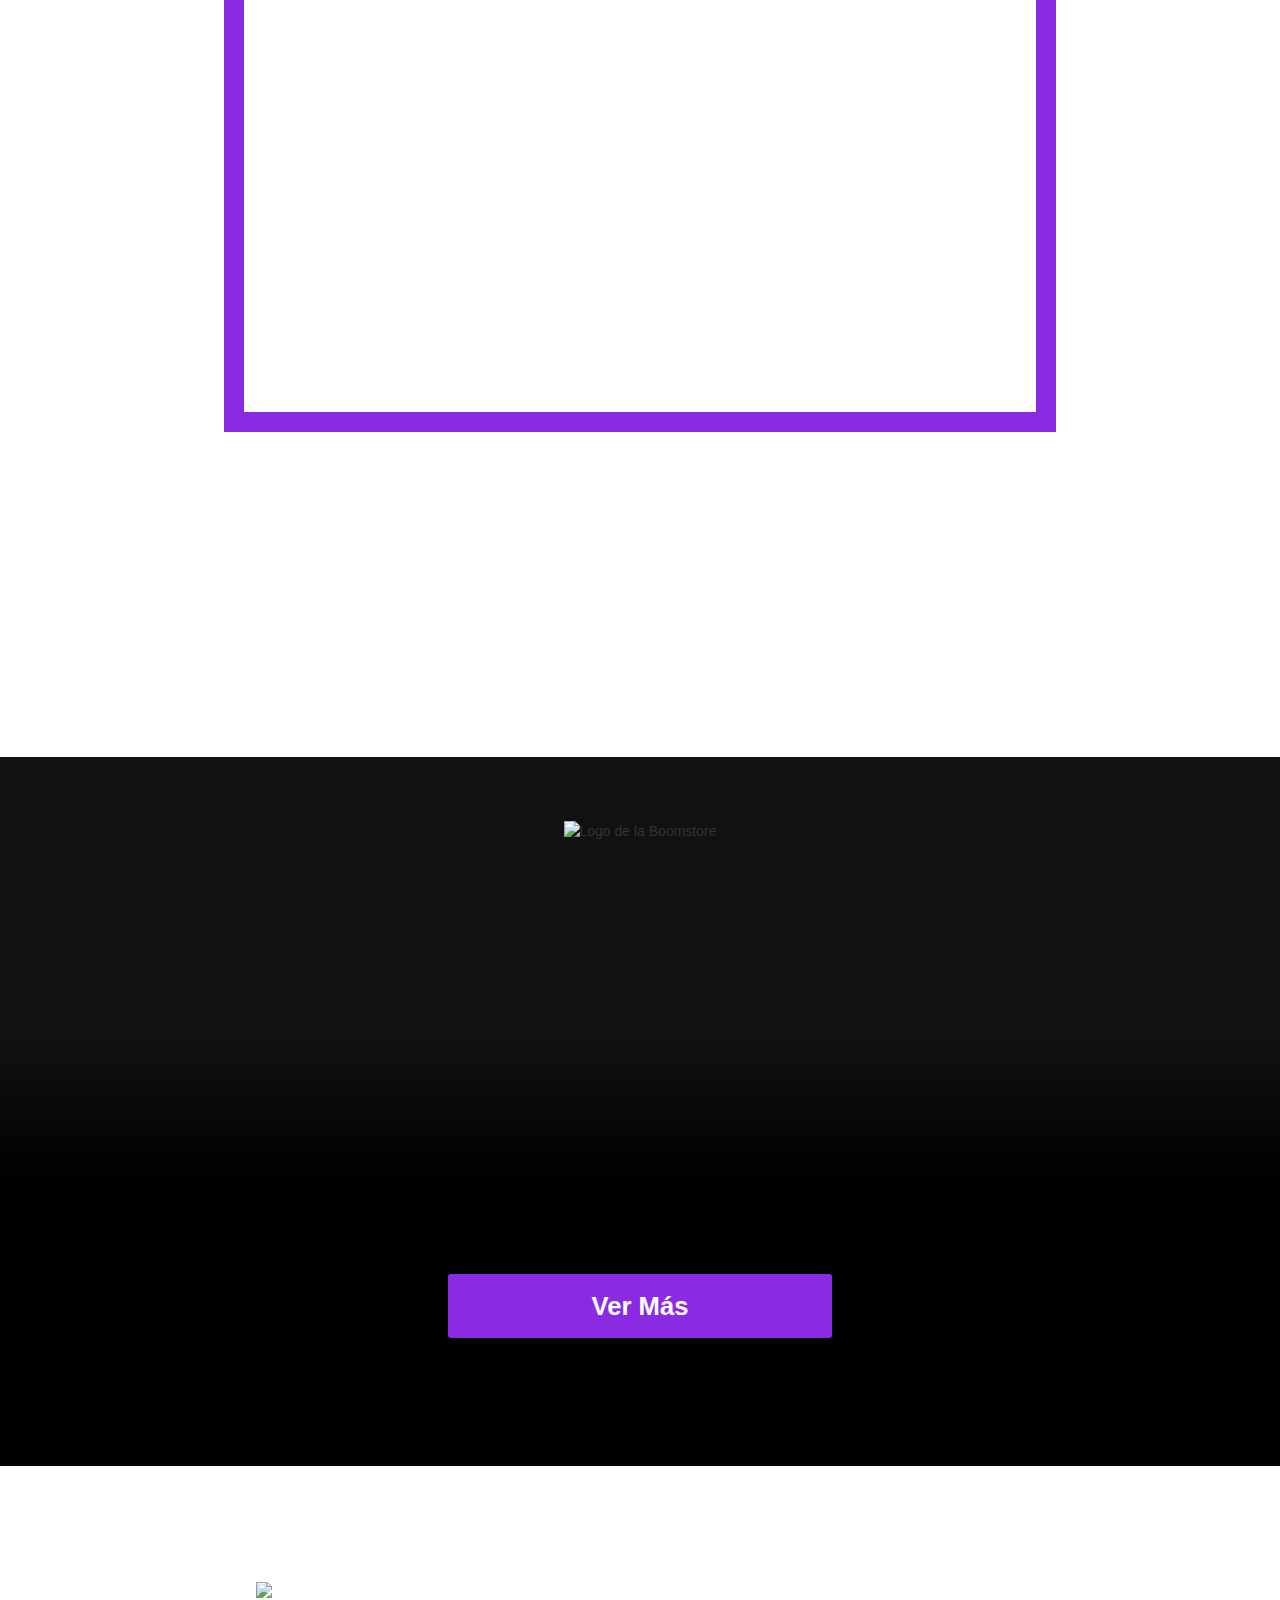
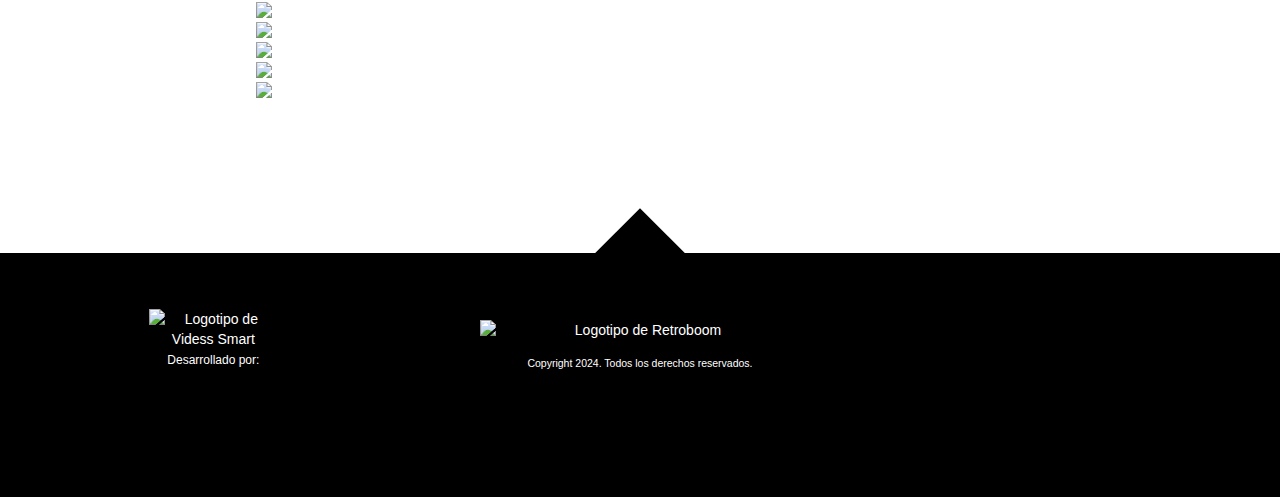
==== commit 8bb7d425: "." ====
--- a/index.html
+++ b/index.html
@@ -12,7 +12,8 @@
     <meta property="og:url" content="https://retroboomcolecciones.com">
     <meta name="theme-color" content="black">
     <meta name="viewport" content="width=device-width, initial-scale=1.0">
-    <link rel="stylesheet" href="bootstrap-5.3.3-dist/bootstrap-5.3.3-dist/css/bootstrap.css">
+    <link rel="stylesheet" href="https://cdn.jsdelivr.net/npm/bootstrap@3.3.7/dist/css/bootstrap.min.css" integrity="sha384-BVYiiSIFeK1dGmJRAkycuHAHRg32OmUcww7on3RYdg4Va+PmSTsz/K68vbdEjh4u" crossorigin="anonymous">
+    <link rel="stylesheet" href="https://cdn.jsdelivr.net/npm/bootstrap@3.3.7/dist/css/bootstrap-theme.min.css" integrity="sha384-rHyoN1iRsVXV4nD0JutlnGaslCJuC7uwjduW9SVrLvRYooPp2bWYgmgJQIXwl/Sp" crossorigin="anonymous">
     <link rel='stylesheet' href='https://cdn-uicons.flaticon.com/2.6.0/uicons-bold-rounded/css/uicons-bold-rounded.css'>
     <link rel='stylesheet' href='https://cdn-uicons.flaticon.com/2.6.0/uicons-brands/css/uicons-brands.css'>
     <link rel='stylesheet'
